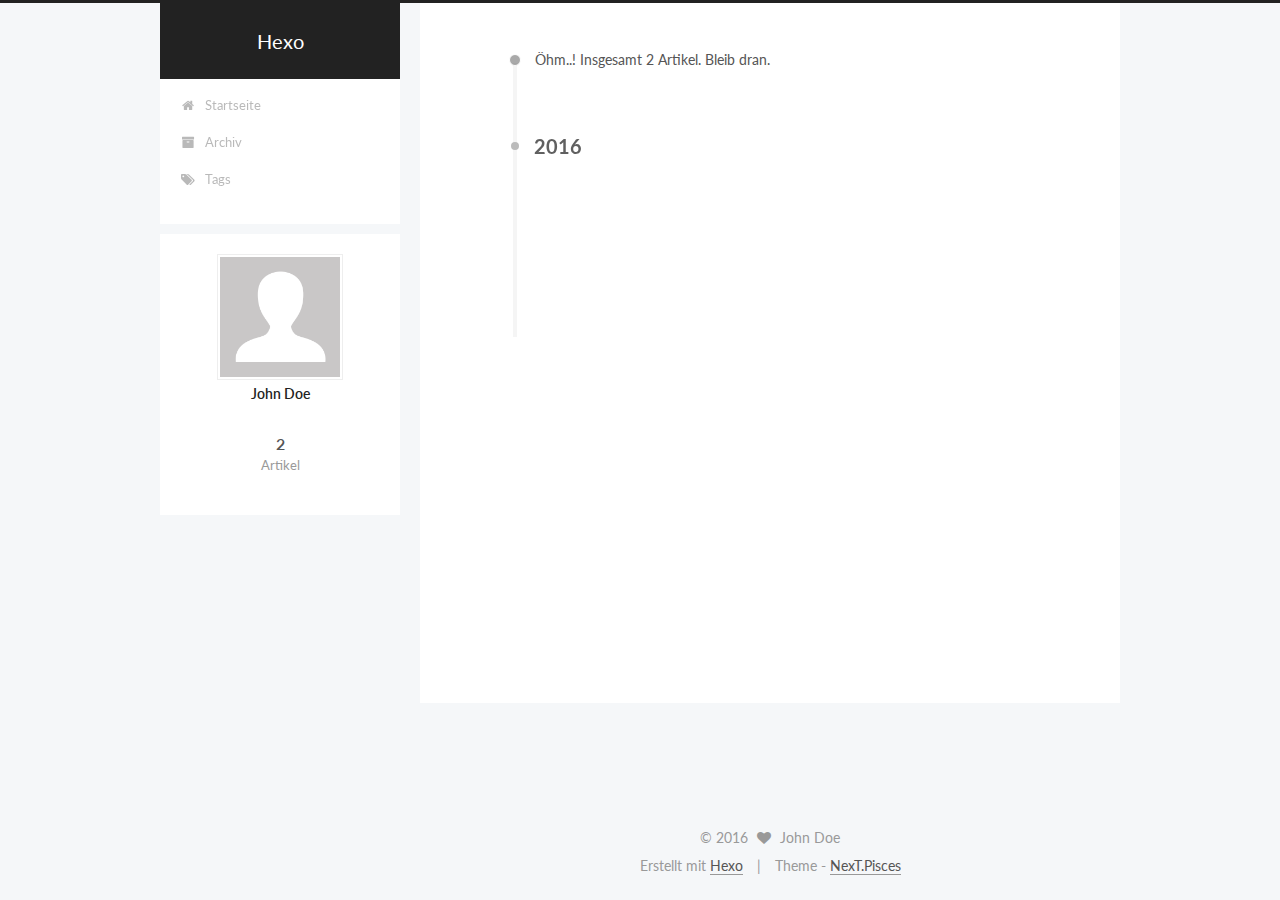
==== archives/index.html @ f07f3d00 "Site updated: 2016-09-05 21:12:11" ====
<!doctype html>



  


<html class="theme-next pisces use-motion">
<head>
  <meta charset="UTF-8"/>
<meta http-equiv="X-UA-Compatible" content="IE=edge,chrome=1" />
<meta name="viewport" content="width=device-width, initial-scale=1, maximum-scale=1"/>



<meta http-equiv="Cache-Control" content="no-transform" />
<meta http-equiv="Cache-Control" content="no-siteapp" />












  
  
  <link href="/vendors/fancybox/source/jquery.fancybox.css?v=2.1.5" rel="stylesheet" type="text/css" />




  
  
  
  

  
    
    
  

  

  

  

  

  
    
    
    <link href="//fonts.googleapis.com/css?family=Lato:300,300italic,400,400italic,700,700italic&subset=latin,latin-ext" rel="stylesheet" type="text/css">
  






<link href="/vendors/font-awesome/css/font-awesome.min.css?v=4.4.0" rel="stylesheet" type="text/css" />

<link href="/css/main.css?v=5.0.1" rel="stylesheet" type="text/css" />


  <meta name="keywords" content="Hexo, NexT" />








  <link rel="shortcut icon" type="image/x-icon" href="/favicon.ico?v=5.0.1" />






<meta property="og:type" content="website">
<meta property="og:title" content="Hexo">
<meta property="og:url" content="http://yoursite.com/archives/index.html">
<meta property="og:site_name" content="Hexo">
<meta name="twitter:card" content="summary">
<meta name="twitter:title" content="Hexo">



<script type="text/javascript" id="hexo.configuration">
  var NexT = window.NexT || {};
  var CONFIG = {
    scheme: 'Pisces',
    sidebar: {"position":"left","display":"post"},
    fancybox: true,
    motion: true,
    duoshuo: {
      userId: 0,
      author: 'Author'
    }
  };
</script>

  <title> Archiv | Hexo </title>
</head>

<body itemscope itemtype="http://schema.org/WebPage" lang="">

  










  
  
    
  

  <div class="container one-collumn sidebar-position-left  page-archive  ">
    <div class="headband"></div>

    <header id="header" class="header" itemscope itemtype="http://schema.org/WPHeader">
      <div class="header-inner"><div class="site-meta ">
  

  <div class="custom-logo-site-title">
    <a href="/"  class="brand" rel="start">
      <span class="logo-line-before"><i></i></span>
      <span class="site-title">Hexo</span>
      <span class="logo-line-after"><i></i></span>
    </a>
  </div>
  <p class="site-subtitle"></p>
</div>

<div class="site-nav-toggle">
  <button>
    <span class="btn-bar"></span>
    <span class="btn-bar"></span>
    <span class="btn-bar"></span>
  </button>
</div>

<nav class="site-nav">
  

  
    <ul id="menu" class="menu">
      
        
        <li class="menu-item menu-item-home">
          <a href="/" rel="section">
            
              <i class="menu-item-icon fa fa-fw fa-home"></i> <br />
            
            Startseite
          </a>
        </li>
      
        
        <li class="menu-item menu-item-archives">
          <a href="/archives" rel="section">
            
              <i class="menu-item-icon fa fa-fw fa-archive"></i> <br />
            
            Archiv
          </a>
        </li>
      
        
        <li class="menu-item menu-item-tags">
          <a href="/tags" rel="section">
            
              <i class="menu-item-icon fa fa-fw fa-tags"></i> <br />
            
            Tags
          </a>
        </li>
      

      
    </ul>
  

  
</nav>

 </div>
    </header>

    <main id="main" class="main">
      <div class="main-inner">
        <div class="content-wrap">
          <div id="content" class="content">
            

  <section id="posts" class="posts-collapse">
    <span class="archive-move-on"></span>

    <span class="archive-page-counter">
      
      
      
        
      
      Öhm..! Insgesamt 2 Artikel. Bleib dran.
    </span>

    

      
      
      

      
        
        <div class="collection-title">
          <h2 class="archive-year motion-element" id="archive-year-2016">2016</h2>
        </div>
      
      

      

  <article class="post post-type-normal" itemscope itemtype="http://schema.org/Article">
    <header class="post-header">

      <h1 class="post-title">
        
            <a class="post-title-link" href="/2016/09/05/My-New-Post/" itemprop="url">
              
                <span itemprop="name">My New Post</span>
              
            </a>
        
      </h1>

      <div class="post-meta">
        <time class="post-time" itemprop="dateCreated"
              datetime="2016-09-05T20:30:44+08:00"
              content="2016-09-05" >
          09-05
        </time>
      </div>

    </header>
  </article>



    

      
      
      

      
      

      

  <article class="post post-type-normal" itemscope itemtype="http://schema.org/Article">
    <header class="post-header">

      <h1 class="post-title">
        
            <a class="post-title-link" href="/2016/09/05/hello-world/" itemprop="url">
              
                <span itemprop="name">Hello World</span>
              
            </a>
        
      </h1>

      <div class="post-meta">
        <time class="post-time" itemprop="dateCreated"
              datetime="2016-09-05T20:09:57+08:00"
              content="2016-09-05" >
          09-05
        </time>
      </div>

    </header>
  </article>



    

  </section>

  



          </div>
          


          

        </div>
        
          
  
  <div class="sidebar-toggle">
    <div class="sidebar-toggle-line-wrap">
      <span class="sidebar-toggle-line sidebar-toggle-line-first"></span>
      <span class="sidebar-toggle-line sidebar-toggle-line-middle"></span>
      <span class="sidebar-toggle-line sidebar-toggle-line-last"></span>
    </div>
  </div>

  <aside id="sidebar" class="sidebar">
    <div class="sidebar-inner">

      

      

      <section class="site-overview sidebar-panel  sidebar-panel-active ">
        <div class="site-author motion-element" itemprop="author" itemscope itemtype="http://schema.org/Person">
          <img class="site-author-image" itemprop="image"
               src="/images/avatar.gif"
               alt="John Doe" />
          <p class="site-author-name" itemprop="name">John Doe</p>
          <p class="site-description motion-element" itemprop="description"></p>
        </div>
        <nav class="site-state motion-element">
          <div class="site-state-item site-state-posts">
            <a href="/archives">
              <span class="site-state-item-count">2</span>
              <span class="site-state-item-name">Artikel</span>
            </a>
          </div>

          

          

        </nav>

        

        <div class="links-of-author motion-element">
          
        </div>

        
        

        
        

      </section>

      

    </div>
  </aside>


        
      </div>
    </main>

    <footer id="footer" class="footer">
      <div class="footer-inner">
        <div class="copyright" >
  
  &copy; 
  <span itemprop="copyrightYear">2016</span>
  <span class="with-love">
    <i class="fa fa-heart"></i>
  </span>
  <span class="author" itemprop="copyrightHolder">John Doe</span>
</div>

<div class="powered-by">
  Erstellt mit  <a class="theme-link" href="http://hexo.io">Hexo</a>
</div>

<div class="theme-info">
  Theme -
  <a class="theme-link" href="https://github.com/iissnan/hexo-theme-next">
    NexT.Pisces
  </a>
</div>

        

        
      </div>
    </footer>

    <div class="back-to-top">
      <i class="fa fa-arrow-up"></i>
    </div>
  </div>

  

<script type="text/javascript">
  if (Object.prototype.toString.call(window.Promise) !== '[object Function]') {
    window.Promise = null;
  }
</script>









  



  
  <script type="text/javascript" src="/vendors/jquery/index.js?v=2.1.3"></script>

  
  <script type="text/javascript" src="/vendors/fastclick/lib/fastclick.min.js?v=1.0.6"></script>

  
  <script type="text/javascript" src="/vendors/jquery_lazyload/jquery.lazyload.js?v=1.9.7"></script>

  
  <script type="text/javascript" src="/vendors/velocity/velocity.min.js?v=1.2.1"></script>

  
  <script type="text/javascript" src="/vendors/velocity/velocity.ui.min.js?v=1.2.1"></script>

  
  <script type="text/javascript" src="/vendors/fancybox/source/jquery.fancybox.pack.js?v=2.1.5"></script>


  


  <script type="text/javascript" src="/js/src/utils.js?v=5.0.1"></script>

  <script type="text/javascript" src="/js/src/motion.js?v=5.0.1"></script>



  
  


  <script type="text/javascript" src="/js/src/affix.js?v=5.0.1"></script>

  <script type="text/javascript" src="/js/src/schemes/pisces.js?v=5.0.1"></script>



  
  
    <script type="text/javascript" id="motion.page.archive">
      $('.archive-year').velocity('transition.slideLeftIn');
    </script>
  


  


  <script type="text/javascript" src="/js/src/bootstrap.js?v=5.0.1"></script>



  



  



  
  
  

  

  

</body>
</html>
---- css/main.css ----
/* normalize.css v3.0.2 | MIT License | git.io/normalize */
html {
  font-family: sans-serif; /* 1 */
  -ms-text-size-adjust: 100%; /* 2 */
  -webkit-text-size-adjust: 100%; /* 2 */
}
body {
  margin: 0;
}
article,
aside,
details,
figcaption,
figure,
footer,
header,
hgroup,
main,
menu,
nav,
section,
summary {
  display: block;
}
audio,
canvas,
progress,
video {
  display: inline-block; /* 1 */
  vertical-align: baseline; /* 2 */
}
audio:not([controls]) {
  display: none;
  height: 0;
}
[hidden],
template {
  display: none;
}
a {
  background-color: transparent;
}
a:active,
a:hover {
  outline: 0;
}
abbr[title] {
  border-bottom: 1px dotted;
}
b,
strong {
  font-weight: bold;
}
dfn {
  font-style: italic;
}
h1 {
  font-size: 2em;
  margin: 0.67em 0;
}
mark {
  background: #ff0;
  color: #000;
}
small {
  font-size: 80%;
}
sub,
sup {
  font-size: 75%;
  line-height: 0;
  position: relative;
  vertical-align: baseline;
}
sup {
  top: -0.5em;
}
sub {
  bottom: -0.25em;
}
img {
  border: 0;
}
svg:not(:root) {
  overflow: hidden;
}
figure {
  margin: 1em 40px;
}
hr {
  -moz-box-sizing: content-box;
  box-sizing: content-box;
  height: 0;
}
pre {
  overflow: auto;
}
code,
kbd,
pre,
samp {
  font-family: monospace, monospace;
  font-size: 1em;
}
button,
input,
optgroup,
select,
textarea {
  color: inherit; /* 1 */
  font: inherit; /* 2 */
  margin: 0; /* 3 */
}
button {
  overflow: visible;
}
button,
select {
  text-transform: none;
}
button,
html input[type="button"],
input[type="reset"],
input[type="submit"] {
  -webkit-appearance: button; /* 2 */
  cursor: pointer; /* 3 */
}
button[disabled],
html input[disabled] {
  cursor: default;
}
button::-moz-focus-inner,
input::-moz-focus-inner {
  border: 0;
  padding: 0;
}
input {
  line-height: normal;
}
input[type="checkbox"],
input[type="radio"] {
  box-sizing: border-box; /* 1 */
  padding: 0; /* 2 */
}
input[type="number"]::-webkit-inner-spin-button,
input[type="number"]::-webkit-outer-spin-button {
  height: auto;
}
input[type="search"] {
  -webkit-appearance: textfield; /* 1 */
  -moz-box-sizing: content-box;
  -webkit-box-sizing: content-box; /* 2 */
  box-sizing: content-box;
}
input[type="search"]::-webkit-search-cancel-button,
input[type="search"]::-webkit-search-decoration {
  -webkit-appearance: none;
}
fieldset {
  border: 1px solid #c0c0c0;
  margin: 0 2px;
  padding: 0.35em 0.625em 0.75em;
}
legend {
  border: 0; /* 1 */
  padding: 0; /* 2 */
}
textarea {
  overflow: auto;
}
optgroup {
  font-weight: bold;
}
table {
  border-collapse: collapse;
  border-spacing: 0;
}
td,
th {
  padding: 0;
}
::selection {
  background: #262a30;
  color: #fff;
}
body {
  position: relative;
  font-family: 'Lato', "PingFang SC", "Microsoft YaHei", sans-serif;
  font-size: 14px;
  line-height: 2;
  color: #555;
  background: #fff;
}
@media (max-width: 767px) {
  body {
    padding-right: 0 !important;
  }
}
@media (min-width: 768px) and (max-width: 991px) {
  body {
    padding-right: 0 !important;
  }
}
@media (min-width: 1600px) {
  body {
    font-size: 16px;
  }
}
h1,
h2,
h3,
h4,
h5,
h6 {
  margin: 0;
  padding: 0;
  font-weight: bold;
  line-height: 1.5;
  font-family: 'Lato', "PingFang SC", "Microsoft YaHei", sans-serif;
}
h2,
h3,
h4,
h5,
h6 {
  margin: 20px 0 15px;
}
h1 {
  font-size: 22px;
}
@media (max-width: 767px) {
  h1 {
    font-size: 18px;
  }
}
h2 {
  font-size: 20px;
}
@media (max-width: 767px) {
  h2 {
    font-size: 16px;
  }
}
h3 {
  font-size: 18px;
}
@media (max-width: 767px) {
  h3 {
    font-size: 14px;
  }
}
h4 {
  font-size: 16px;
}
@media (max-width: 767px) {
  h4 {
    font-size: 12px;
  }
}
h5 {
  font-size: 14px;
}
@media (max-width: 767px) {
  h5 {
    font-size: 10px;
  }
}
h6 {
  font-size: 12px;
}
@media (max-width: 767px) {
  h6 {
    font-size: 8px;
  }
}
p {
  margin: 0 0 25px 0;
}
a {
  color: #555;
  text-decoration: none;
  border-bottom: 1px solid #999;
  word-wrap: break-word;
}
a:hover {
  color: #222;
  border-bottom-color: #222;
}
ul {
  list-style: none;
}
blockquote {
  margin: 0;
  padding: 0;
}
img {
  display: block;
  margin: auto;
  max-width: 100%;
  height: auto;
}
hr {
  margin: 40px 0;
  height: 3px;
  border: none;
  background-color: #ddd;
  background-image: repeating-linear-gradient(-45deg, #fff, #fff 4px, transparent 4px, transparent 8px);
}
blockquote {
  padding: 0 15px;
  color: #666;
  border-left: 4px solid #ddd;
}
blockquote cite::before {
  content: "-";
  padding: 0 5px;
}
dt {
  font-weight: 700;
}
dd {
  margin: 0;
  padding: 0;
}
.text-left {
  text-align: left;
}
.text-center {
  text-align: center;
}
.text-right {
  text-align: right;
}
.text-justify {
  text-align: justify;
}
.text-nowrap {
  white-space: nowrap;
}
.text-lowercase {
  text-transform: lowercase;
}
.text-uppercase {
  text-transform: uppercase;
}
.text-capitalize {
  text-transform: capitalize;
}
.center-block {
  display: block;
  margin-left: auto;
  margin-right: auto;
}
.clearfix:before,
.clearfix:after {
  content: " ";
  display: table;
}
.clearfix:after {
  clear: both;
}
.pullquote {
  width: 45%;
}
.pullquote.left {
  float: left;
  margin-left: 5px;
  margin-right: 10px;
}
.pullquote.right {
  float: right;
  margin-left: 10px;
  margin-right: 5px;
}
.affix.affix.affix {
  position: fixed;
}
.translation {
  margin-top: -20px;
  font-size: 14px;
  color: #999;
}
.scrollbar-measure {
  width: 100px;
  height: 100px;
  overflow: scroll;
  position: absolute;
  top: -9999px;
}
.use-motion .motion-element {
  opacity: 0;
}
#local-search-input {
  padding: 3px;
  border: none;
  text-indent: 14px;
  border-radius: 0;
  width: 140px;
  outline: none;
  border-bottom: 1px solid #999;
  background: inherit;
  opacity: 0.5;
}
#local-search-input:focus {
  opacity: 1;
}
.search-icon {
  position: absolute;
  top: 9px;
}
table {
  margin: 20px 0;
  width: 100%;
  border-collapse: collapse;
  border-spacing: 0;
  border: 1px solid #ddd;
  font-size: 14px;
  table-layout: fixed;
  word-wrap: break-all;
}
table>tbody>tr:nth-of-type(odd) {
  background-color: #f9f9f9;
}
table>tbody>tr:hover {
  background-color: #f5f5f5;
}
caption,
th,
td {
  padding: 8px;
  text-align: left;
  vertical-align: middle;
  font-weight: normal;
}
th,
td {
  border-bottom: 3px solid #ddd;
  border-right: 1px solid #eee;
}
th {
  padding-bottom: 10px;
  font-weight: 700;
}
td {
  border-bottom-width: 1px;
}
html,
body {
  height: 100%;
}
.container {
  position: relative;
  min-height: 100%;
}
.header-inner {
  margin: 0 auto;
  padding: 100px 0 70px;
  width: 700px;
}
@media (min-width: 1600px) {
  .container .header-inner {
    width: 900px;
  }
}
.main {
  padding-bottom: 150px;
}
.main-inner {
  margin: 0 auto;
  width: 700px;
}
@media (min-width: 1600px) {
  .container .main-inner {
    width: 900px;
  }
}
.footer {
  position: absolute;
  left: 0;
  bottom: 0;
  width: 100%;
  min-height: 50px;
}
.footer-inner {
  box-sizing: border-box;
  margin: 20px auto;
  width: 700px;
}
@media (min-width: 1600px) {
  .container .footer-inner {
    width: 900px;
  }
}
pre,
.highlight {
  overflow: auto;
  margin: 20px 0;
  padding: 15px;
  font-size: 13px;
  color: #4d4d4c;
  background: #f7f7f7;
  line-height: 1.6;
}
pre,
code {
  font-family: consolas, Menlo, "PingFang SC", "Microsoft YaHei", monospace;
}
code {
  padding: 2px 4px;
  word-break: break-all;
  color: #555;
  background: #eee;
  border-radius: 4px;
  font-size: 13px;
}
pre code {
  padding: 0;
  color: #4d4d4c;
  background: none;
  text-shadow: none;
}
.highlight pre {
  border: none;
  margin: 0;
  padding: 1px;
}
.highlight table {
  margin: 0;
  width: auto;
  border: none;
}
.highlight td {
  border: none;
  padding: 0;
}
.highlight figcaption {
  font-size: 1em;
  color: #4d4d4c;
  line-height: 1em;
  margin-bottom: 1em;
}
.highlight figcaption:before,
.highlight figcaption:after {
  content: " ";
  display: table;
}
.highlight figcaption:after {
  clear: both;
}
.highlight figcaption a {
  float: right;
  color: #4d4d4c;
}
.highlight figcaption a:hover {
  border-bottom-color: #4d4d4c;
}
.highlight .gutter pre {
  color: #666;
  text-align: right;
  padding-right: 20px;
}
.highlight .line {
  height: 20px;
}
.gist table {
  width: auto;
}
.gist table td {
  border: none;
}
pre .comment {
  color: #8e908c;
}
pre .variable,
pre .attribute,
pre .tag,
pre .regexp,
pre .ruby .constant,
pre .xml .tag .title,
pre .xml .pi,
pre .xml .doctype,
pre .html .doctype,
pre .css .id,
pre .css .class,
pre .css .pseudo {
  color: #c82829;
}
pre .number,
pre .preprocessor,
pre .built_in,
pre .literal,
pre .params,
pre .constant,
pre .command {
  color: #f5871f;
}
pre .ruby .class .title,
pre .css .rules .attribute,
pre .string,
pre .value,
pre .inheritance,
pre .header,
pre .ruby .symbol,
pre .xml .cdata,
pre .special,
pre .number,
pre .formula {
  color: #718c00;
}
pre .title,
pre .css .hexcolor {
  color: #3e999f;
}
pre .function,
pre .python .decorator,
pre .python .title,
pre .ruby .function .title,
pre .ruby .title .keyword,
pre .perl .sub,
pre .javascript .title,
pre .coffeescript .title {
  color: #4271ae;
}
pre .keyword,
pre .javascript .function {
  color: #8959a8;
}
.full-image.full-image.full-image {
  border: none;
  max-width: 100%;
  width: auto;
  margin: 20px auto;
}
@media (min-width: 992px) {
  .full-image.full-image.full-image {
    max-width: none;
    width: 126%;
    margin: 0 -13%;
  }
}
.blockquote-center,
.page-home .post-type-quote blockquote,
.page-post-detail .post-type-quote blockquote {
  position: relative;
  margin: 40px 0;
  padding: 0;
  border-left: none;
  text-align: center;
}
.blockquote-center::before,
.page-home .post-type-quote blockquote::before,
.page-post-detail .post-type-quote blockquote::before,
.blockquote-center::after,
.page-home .post-type-quote blockquote::after,
.page-post-detail .post-type-quote blockquote::after {
  position: absolute;
  content: ' ';
  display: block;
  width: 100%;
  height: 24px;
  opacity: 0.2;
  background-repeat: no-repeat;
  background-position: 0 -6px;
  background-size: 22px 22px;
}
.blockquote-center::before,
.page-home .post-type-quote blockquote::before,
.page-post-detail .post-type-quote blockquote::before {
  top: -20px;
  background-image: url("../images/quote-l.svg");
  border-top: 1px solid #ccc;
}
.blockquote-center::after,
.page-home .post-type-quote blockquote::after,
.page-post-detail .post-type-quote blockquote::after {
  bottom: -20px;
  background-image: url("../images/quote-r.svg");
  border-bottom: 1px solid #ccc;
  background-position: 100% 8px;
}
.blockquote-center p,
.page-home .post-type-quote blockquote p,
.page-post-detail .post-type-quote blockquote p,
.blockquote-center div,
.page-home .post-type-quote blockquote div,
.page-post-detail .post-type-quote blockquote div {
  text-align: center;
}
.post .post-body .group-picture img {
  box-sizing: border-box;
  padding: 0 3px;
  border: none;
}
.post .group-picture-row {
  overflow: hidden;
  margin-top: 6px;
}
.post .group-picture-row:first-child {
  margin-top: 0;
}
.post .group-picture-column {
  float: left;
}
.page-post-detail .post-body .group-picture-column {
  float: none;
  margin-top: 10px;
  width: auto !important;
}
.page-post-detail .post-body .group-picture-column img {
  margin: 0 auto;
}
.page-archive .group-picture-container {
  overflow: hidden;
}
.page-archive .group-picture-row {
  float: left;
}
.page-archive .group-picture-row:first-child {
  margin-top: 6px;
}
.page-archive .group-picture-column {
  max-width: 150px;
  max-height: 150px;
}
.btn {
  display: inline-block;
  padding: 0 20px;
  font-size: 14px;
  color: #fff;
  background: #222;
  border: 2px solid #555;
  text-decoration: none;
  border-radius: 0;
  transition-property: background-color;
  transition-duration: 0.2s;
  transition-timing-function: ease-in-out;
  transition-delay: 0s;
}
.btn:hover,
.post-more-link .btn:hover {
  border-color: #222;
  color: #fff;
  background: #222;
}
.btn-bar {
  display: block;
  width: 22px;
  height: 2px;
  background: #555;
  border-radius: 1px;
}
.btn-bar+.btn-bar {
  margin-top: 4px;
}
.pagination {
  margin: 120px 0 40px;
  text-align: center;
  border-top: 1px solid #eee;
}
.page-number-basic,
.pagination .prev,
.pagination .next,
.pagination .page-number,
.pagination .space {
  display: inline-block;
  position: relative;
  top: -1px;
  margin: 0 10px;
  padding: 0 10px;
  line-height: 30px;
}
@media (max-width: 767px) {
  .page-number-basic,
  .pagination .prev,
  .pagination .next,
  .pagination .page-number,
  .pagination .space {
    margin: 0 5px;
  }
}
.pagination .prev,
.pagination .next,
.pagination .page-number {
  border-bottom: 0;
  border-top: 1px solid #eee;
  transition-property: border-color;
  transition-duration: 0.2s;
  transition-timing-function: ease-in-out;
  transition-delay: 0s;
}
.pagination .prev:hover,
.pagination .next:hover,
.pagination .page-number:hover {
  border-top-color: #222;
}
.pagination .space {
  padding: 0;
  margin: 0;
}
.pagination .prev {
  margin-left: 0;
}
.pagination .next {
  margin-right: 0;
}
.pagination .page-number.current {
  color: #fff;
  background: #ccc;
  border-top-color: #ccc;
}
@media (max-width: 767px) {
  .pagination {
    border-top: none;
  }
  .pagination .prev,
  .pagination .next,
  .pagination .page-number {
    margin-bottom: 10px;
    border-top: 0;
    border-bottom: 1px solid #eee;
  }
  .pagination .prev:hover,
  .pagination .next:hover,
  .pagination .page-number:hover {
    border-bottom-color: #222;
  }
}
.comments {
  margin: 60px 20px 0;
}
.tag-cloud {
  text-align: center;
}
.tag-cloud a {
  display: inline-block;
  margin: 10px;
}
.back-to-top {
  box-sizing: border-box;
  position: fixed;
  bottom: -100px;
  right: 50px;
  z-index: 1050;
  padding: 0 6px;
  width: 25px;
  background: #222;
  font-size: 12px;
  opacity: 0.6;
  color: #fff;
  cursor: pointer;
  text-align: center;
  -webkit-transform: translateZ(0);
  transition-property: bottom;
  transition-duration: 0.2s;
  transition-timing-function: ease-in-out;
  transition-delay: 0s;
}
@media (max-width: 767px) {
  .back-to-top {
    display: none;
  }
}
@media (min-width: 768px) and (max-width: 991px) {
  .back-to-top {
    display: none;
  }
}
.back-to-top.back-to-top-on {
  bottom: 40px;
}
.header {
  background: #fff;
}
.header-inner {
  position: relative;
}
.headband {
  height: 3px;
  background: #222;
}
.site-meta {
  margin: 0;
  text-align: center;
}
@media (max-width: 767px) {
  .site-meta {
    text-align: center;
  }
}
.brand {
  position: relative;
  display: inline-block;
  padding: 0 40px;
  color: #fff;
  background: #222;
  border-bottom: none;
}
.brand:hover {
  color: #fff;
}
.logo {
  display: inline-block;
  margin-right: 5px;
  line-height: 36px;
  vertical-align: top;
}
.site-title {
  display: inline-block;
  vertical-align: top;
  line-height: 36px;
  font-size: 20px;
  font-weight: normal;
  font-family: 'Lato', "PingFang SC", "Microsoft YaHei", sans-serif;
}
.site-subtitle {
  margin-top: 10px;
  font-size: 13px;
  color: #ddd;
}
.use-motion .brand {
  opacity: 0;
}
.use-motion .logo,
.use-motion .site-title,
.use-motion .site-subtitle {
  opacity: 0;
  position: relative;
  top: -10px;
}
.site-nav-toggle {
  display: none;
  position: absolute;
  top: 10px;
  left: 10px;
}
@media (max-width: 767px) {
  .site-nav-toggle {
    display: block;
  }
}
.site-nav-toggle button {
  margin-top: 2px;
  padding: 9px 10px;
  background: transparent;
  border: none;
}
@media (max-width: 767px) {
  .site-nav {
    display: none;
    margin: 0 -10px;
    padding: 0 10px;
    clear: both;
    border-top: 1px solid #ddd;
  }
}
@media (min-width: 768px) and (max-width: 991px) {
  .site-nav {
    display: block !important;
  }
}
@media (min-width: 992px) {
  .site-nav {
    display: block !important;
  }
}
.menu {
  margin-top: 20px;
  padding-left: 0;
  text-align: center;
}
.menu .menu-item {
  display: inline-block;
  margin: 0 10px;
}
@media screen and (max-width: 767px) {
  .menu .menu-item {
    margin-top: 10px;
  }
}
.menu .menu-item a {
  display: block;
  font-size: 13px;
  text-transform: capitalize;
  line-height: inherit;
  border-bottom: 1px solid transparent;
  transition-property: border-color;
  transition-duration: 0.2s;
  transition-timing-function: ease-in-out;
  transition-delay: 0s;
}
.menu .menu-item a:hover,
.menu-item-active a {
  border-bottom-color: #222;
}
.menu .menu-item .fa {
  margin-right: 5px;
}
.use-motion .menu-item {
  opacity: 0;
}
.post-body {
  font-family: 'Lato', "PingFang SC", "Microsoft YaHei", sans-serif;
}
@media (max-width: 767px) {
  .post-body {
    word-break: break-word;
  }
}
.post-body .fancybox img {
  display: block !important;
  margin: 0 auto;
  cursor: pointer;
  cursor: zoom-in;
  cursor: -webkit-zoom-in;
}
.post-body .image-caption,
.post-body .figure .caption {
  margin: 10px auto 15px;
  text-align: center;
  font-size: 14px;
  color: #999;
  font-weight: bold;
  line-height: 1;
}
.post-sticky-flag {
  display: inline-block;
  font-size: 16px;
  -ms-transform: rotate(30deg);
  -webkit-transform: rotate(30deg);
  -moz-transform: rotate(30deg);
  -ms-transform: rotate(30deg);
  -o-transform: rotate(30deg);
  transform: rotate(30deg);
}
.posts-expand {
  padding-top: 40px;
}
@media (max-width: 767px) {
  .posts-expand {
    margin: 0 20px;
  }
  .post-body pre,
  .post-body .highlight {
    padding: 10px;
  }
  .post-body pre .gutter pre,
  .post-body .highlight .gutter pre {
    padding-right: 10px;
  }
}
@media (min-width: 992px) {
  .posts-expand .post-body {
    text-align: justify;
  }
}
.posts-expand .post-body h2,
.posts-expand .post-body h3,
.posts-expand .post-body h4,
.posts-expand .post-body h5,
.posts-expand .post-body h6 {
  padding-top: 10px;
}
.posts-expand .post-body h2 .header-anchor,
.posts-expand .post-body h3 .header-anchor,
.posts-expand .post-body h4 .header-anchor,
.posts-expand .post-body h5 .header-anchor,
.posts-expand .post-body h6 .header-anchor {
  float: right;
  margin-left: 10px;
  color: #ccc;
  border-bottom-style: none;
  visibility: hidden;
}
.posts-expand .post-body h2 .header-anchor:hover,
.posts-expand .post-body h3 .header-anchor:hover,
.posts-expand .post-body h4 .header-anchor:hover,
.posts-expand .post-body h5 .header-anchor:hover,
.posts-expand .post-body h6 .header-anchor:hover {
  color: inherit;
}
.posts-expand .post-body h2:hover .header-anchor,
.posts-expand .post-body h3:hover .header-anchor,
.posts-expand .post-body h4:hover .header-anchor,
.posts-expand .post-body h5:hover .header-anchor,
.posts-expand .post-body h6:hover .header-anchor {
  visibility: visible;
}
.posts-expand .post-body ul li {
  list-style: circle;
}
.posts-expand .post-body img {
  box-sizing: border-box;
  margin: auto;
  padding: 3px;
  border: 1px solid #ddd;
}
.posts-expand .fancybox img {
  margin: 0 auto;
}
@media (max-width: 767px) {
  .posts-collapse {
    margin: 0 20px;
  }
  .posts-collapse .post-title,
  .posts-collapse .post-meta {
    display: block;
    width: auto;
    text-align: left;
  }
}
.posts-collapse {
  position: relative;
  z-index: 1010;
  margin-left: 55px;
}
.posts-collapse::after {
  content: " ";
  position: absolute;
  top: 20px;
  left: 0;
  margin-left: -2px;
  width: 4px;
  height: 100%;
  background: #f5f5f5;
  z-index: -1;
}
@media (max-width: 767px) {
  .posts-collapse {
    margin: 0 20px;
  }
}
.posts-collapse .collection-title {
  position: relative;
  margin: 60px 0;
}
.posts-collapse .collection-title h2 {
  margin-left: 20px;
}
.posts-collapse .collection-title small {
  color: #bbb;
}
.posts-collapse .collection-title::before {
  content: " ";
  position: absolute;
  left: 0;
  top: 50%;
  margin-left: -4px;
  margin-top: -4px;
  width: 8px;
  height: 8px;
  background: #bbb;
  border-radius: 50%;
}
.posts-collapse .post {
  margin: 30px 0;
}
.posts-collapse .post-header {
  position: relative;
  transition-duration: 0.2s;
  transition-timing-function: ease-in-out;
  transition-delay: 0s;
  transition-property: border;
  border-bottom: 1px dashed #ccc;
}
.posts-collapse .post-header::before {
  content: " ";
  position: absolute;
  left: 0;
  top: 12px;
  width: 6px;
  height: 6px;
  margin-left: -4px;
  background: #bbb;
  border-radius: 50%;
  border: 1px solid #fff;
  transition-duration: 0.2s;
  transition-timing-function: ease-in-out;
  transition-delay: 0s;
  transition-property: background;
}
.posts-collapse .post-header:hover {
  border-bottom-color: #666;
}
.posts-collapse .post-header:hover::before {
  background: #222;
}
.posts-collapse .post-meta {
  position: absolute;
  font-size: 12px;
  left: 20px;
  top: 5px;
}
.posts-collapse .post-comments-count {
  display: none;
}
.posts-collapse .post-title {
  margin-left: 60px;
  font-size: 16px;
  font-weight: normal;
  line-height: inherit;
}
.posts-collapse .post-title::after {
  margin-left: 3px;
  opacity: 0.6;
}
.posts-collapse .post-title a {
  color: #666;
  border-bottom: none;
}
.page-home .post-type-quote .post-header,
.page-post-detail .post-type-quote .post-header,
.page-home .post-type-quote .post-tags,
.page-post-detail .post-type-quote .post-tags {
  display: none;
}
.posts-expand .post-title {
  font-size: 26px;
  text-align: center;
  word-break: break-word;
  font-weight: 300;
}
@media (max-width: 767px) {
  .posts-expand .post-title {
    font-size: 22px;
  }
}
.posts-expand .post-title-link {
  display: inline-block;
  position: relative;
  color: #555;
  border-bottom: none;
  line-height: 1.2;
  vertical-align: top;
}
.posts-expand .post-title-link::before {
  content: "";
  position: absolute;
  width: 100%;
  height: 2px;
  bottom: 0;
  left: 0;
  background-color: #000;
  visibility: hidden;
  -webkit-transform: scaleX(0);
  -moz-transform: scaleX(0);
  -ms-transform: scaleX(0);
  -o-transform: scaleX(0);
  transform: scaleX(0);
  transition-duration: 0.2s;
  transition-timing-function: ease-in-out;
  transition-delay: 0s;
}
.posts-expand .post-title-link:hover::before {
  visibility: visible;
  -webkit-transform: scaleX(1);
  -moz-transform: scaleX(1);
  -ms-transform: scaleX(1);
  -o-transform: scaleX(1);
  transform: scaleX(1);
}
.posts-expand .post-title-link .fa {
  font-size: 16px;
}
.posts-expand .post-meta {
  margin: 3px 0 60px 0;
  color: #999;
  font-family: 'Lato', "PingFang SC", "Microsoft YaHei", sans-serif;
  font-size: 12px;
  text-align: center;
}
.posts-expand .post-meta .post-category-list {
  display: inline-block;
  margin: 0;
  padding: 3px;
}
.posts-expand .post-meta .post-category-list-link {
  color: #999;
}
.post-meta-item-icon {
  display: none;
  margin-right: 3px;
}
@media (min-width: 768px) and (max-width: 991px) {
  .post-meta-item-icon {
    display: inline-block;
  }
}
@media (max-width: 767px) {
  .post-meta-item-icon {
    display: inline-block;
  }
}
@media (min-width: 768px) and (max-width: 991px) {
  .post-meta-item-text {
    display: none;
  }
}
@media (max-width: 767px) {
  .post-meta-item-text {
    display: none;
  }
}
@media (max-width: 767px) {
  .posts-expand .post-comments-count {
    display: none;
  }
}
.post-more-link {
  margin-top: 50px;
}
.post-more-link .btn {
  color: #555;
  font-size: 14px;
  background: #fff;
  border-radius: 2px;
  line-height: 2;
}
.posts-expand .post-tags {
  margin-top: 40px;
  text-align: center;
}
.posts-expand .post-tags a {
  display: inline-block;
  margin-right: 10px;
  font-size: 13px;
}
.post-nav {
  overflow: hidden;
  margin-top: 60px;
  padding: 10px;
  white-space: nowrap;
  border-top: 1px solid #eee;
}
.post-nav-item {
  display: inline-block;
  width: 50%;
  white-space: normal;
}
.post-nav-item a {
  position: relative;
  display: inline-block;
  line-height: 25px;
  font-size: 14px;
  color: #555;
  border-bottom: none;
}
.post-nav-item a:hover {
  color: #222;
  border-bottom: none;
}
.post-nav-item a:active {
  top: 2px;
}
.post-nav-item a i {
  font-size: 12px;
}
.post-nav-prev {
  text-align: right;
}
.posts-expand .post-eof {
  display: block;
  margin: 80px auto 60px;
  width: 8%;
  height: 1px;
  background: #ccc;
  text-align: center;
}
.post:last-child .post-eof.post-eof.post-eof {
  display: none;
}
.post-gallery {
  display: table;
  table-layout: fixed;
  width: 100%;
  border-collapse: separate;
}
.post-gallery-row {
  display: table-row;
}
.post-gallery .post-gallery-img {
  display: table-cell;
  text-align: center;
  vertical-align: middle;
  border: none;
}
.post-gallery .post-gallery-img img {
  max-width: 100%;
  max-height: 100%;
  border: none;
}
.fancybox-close,
.fancybox-close:hover {
  border: none;
}
.sidebar {
  position: fixed;
  right: 0;
  top: 0;
  bottom: 0;
  width: 0;
  z-index: 1040;
  box-shadow: inset 0 2px 6px #000;
  background: #222;
  -webkit-transform: translateZ(0);
}
.sidebar a {
  color: #999;
  border-bottom-color: #555;
}
.sidebar a:hover {
  color: #eee;
}
@media (min-width: 768px) and (max-width: 991px) {
  .sidebar {
    display: none !important;
  }
}
@media (max-width: 767px) {
  .sidebar {
    display: none !important;
  }
}
.sidebar-inner {
  position: relative;
  padding: 20px 10px;
  color: #999;
  text-align: center;
}
.sidebar-toggle {
  position: fixed;
  right: 50px;
  bottom: 45px;
  width: 15px;
  height: 15px;
  padding: 5px;
  background: #222;
  line-height: 0;
  z-index: 1050;
  cursor: pointer;
  -webkit-transform: translateZ(0);
}
@media (min-width: 768px) and (max-width: 991px) {
  .sidebar-toggle {
    display: none;
  }
}
@media (max-width: 767px) {
  .sidebar-toggle {
    display: none;
  }
}
.sidebar-toggle-line {
  position: relative;
  display: inline-block;
  vertical-align: top;
  height: 2px;
  width: 100%;
  background: #fff;
  margin-top: 3px;
}
.sidebar-toggle-line:first-child {
  margin-top: 0;
}
.site-author-image {
  display: block;
  margin: 0 auto;
  padding: 2px;
  max-width: 120px;
  height: auto;
  border: 1px solid #eee;
}
.site-author-name {
  margin: 0;
  text-align: center;
  color: #222;
  font-weight: 600;
}
.site-description {
  margin-top: 0;
  text-align: center;
  font-size: 13px;
  color: #999;
}
.site-state {
  overflow: hidden;
  line-height: 1.4;
  white-space: nowrap;
  text-align: center;
}
.site-state-item {
  display: inline-block;
  padding: 0 15px;
  border-left: 1px solid #eee;
}
.site-state-item:first-child {
  border-left: none;
}
.site-state-item a {
  border-bottom: none;
}
.site-state-item-count {
  display: block;
  text-align: center;
  color: inherit;
  font-weight: 600;
  font-size: 16px;
}
.site-state-item-name {
  font-size: 13px;
  color: #999;
}
.feed-link {
  margin-top: 20px;
}
.feed-link a {
  display: inline-block;
  padding: 0 15px;
  color: #fc6423;
  border: 1px solid #fc6423;
  border-radius: 4px;
}
.feed-link a i {
  color: #fc6423;
  font-size: 14px;
}
.feed-link a:hover {
  color: #fff;
  background: #fc6423;
}
.feed-link a:hover i {
  color: #fff;
}
.links-of-author {
  margin-top: 20px;
}
.links-of-author a {
  display: inline-block;
  vertical-align: middle;
  margin-right: 10px;
  margin-bottom: 10px;
  border-bottom-color: #555;
  font-size: 13px;
}
.links-of-author a:before {
  display: inline-block;
  vertical-align: middle;
  margin-right: 3px;
  content: " ";
  width: 4px;
  height: 4px;
  border-radius: 50%;
  background: #fffa96;
}
.links-of-blogroll {
  font-size: 13px;
}
.links-of-blogroll-title {
  margin-top: 20px;
  font-size: 14px;
  font-weight: 600;
}
.links-of-blogroll-list {
  margin: 0;
  padding: 0;
}
.links-of-blogroll-item {
  padding: 2px 10px;
}
.sidebar-nav {
  margin: 0 0 20px;
  padding-left: 0;
}
.sidebar-nav li {
  display: inline-block;
  cursor: pointer;
  border-bottom: 1px solid transparent;
  font-size: 14px;
  color: #555;
}
.sidebar-nav li:hover {
  color: #fc6423;
}
.page-post-detail .sidebar-nav-toc {
  padding: 0 5px;
}
.page-post-detail .sidebar-nav-overview {
  margin-left: 10px;
}
.sidebar-nav .sidebar-nav-active {
  color: #fc6423;
  border-bottom-color: #fc6423;
}
.sidebar-nav .sidebar-nav-active:hover {
  color: #fc6423;
}
.sidebar-panel {
  display: none;
}
.sidebar-panel-active {
  display: block;
}
.post-toc-empty {
  font-size: 14px;
  color: #666;
}
.post-toc-wrap {
  overflow: hidden;
}
.post-toc {
  overflow: auto;
}
.post-toc ol {
  margin: 0;
  padding: 0 2px 5px 10px;
  text-align: left;
  list-style: none;
  font-size: 14px;
}
.post-toc ol > ol {
  padding-left: 0;
}
.post-toc ol a {
  transition-duration: 0.2s;
  transition-timing-function: ease-in-out;
  transition-delay: 0s;
  transition-property: all;
  color: #666;
  border-bottom-color: #ccc;
}
.post-toc ol a:hover {
  color: #000;
  border-bottom-color: #000;
}
.post-toc .nav-item {
  overflow: hidden;
  text-overflow: ellipsis;
  white-space: nowrap;
  line-height: 1.8;
}
.post-toc .nav .nav-child {
  display: none;
}
.post-toc .nav .active > .nav-child {
  display: block;
}
.post-toc .nav .active-current > .nav-child {
  display: block;
}
.post-toc .nav .active-current > .nav-child > .nav-item {
  display: block;
}
.post-toc .nav .active > a {
  color: #fc6423;
  border-bottom-color: #fc6423;
}
.post-toc .nav .active-current > a {
  color: #fc6423;
}
.post-toc .nav .active-current > a:hover {
  color: #fc6423;
}
.footer {
  font-size: 14px;
  color: #999;
}
.footer img {
  border: none;
}
.footer-inner {
  text-align: center;
}
.with-love {
  display: inline-block;
  margin: 0 5px;
}
.powered-by,
.theme-info {
  display: inline-block;
}
.powered-by {
  margin-right: 10px;
}
.powered-by::after {
  content: "|";
  padding-left: 10px;
}
.cc-license {
  margin-top: 10px;
  text-align: center;
}
.cc-license .cc-opacity {
  opacity: 0.7;
  border-bottom: none;
}
.cc-license .cc-opacity:hover {
  opacity: 0.9;
}
.cc-license img {
  display: inline-block;
}
.theme-next #ds-thread #ds-reset {
  color: #555;
}
.theme-next #ds-thread #ds-reset .ds-replybox {
  margin-bottom: 30px;
}
.theme-next #ds-thread #ds-reset .ds-replybox .ds-avatar,
.theme-next #ds-reset .ds-avatar img {
  box-shadow: none;
}
.theme-next #ds-thread #ds-reset .ds-textarea-wrapper {
  border-color: #c7d4e1;
  background: none;
  border-top-right-radius: 3px;
  border-top-left-radius: 3px;
}
.theme-next #ds-thread #ds-reset .ds-textarea-wrapper textarea {
  height: 60px;
}
.theme-next #ds-reset .ds-rounded-top {
  border-radius: 0;
}
.theme-next #ds-thread #ds-reset .ds-post-toolbar {
  box-sizing: border-box;
  border: 1px solid #c7d4e1;
  background: #f6f8fa;
}
.theme-next #ds-thread #ds-reset .ds-post-options {
  height: 40px;
  border: none;
  background: none;
}
.theme-next #ds-thread #ds-reset .ds-toolbar-buttons {
  top: 11px;
}
.theme-next #ds-thread #ds-reset .ds-sync {
  top: 5px;
}
.theme-next #ds-thread #ds-reset .ds-post-button {
  top: 4px;
  right: 5px;
  width: 90px;
  height: 30px;
  border: 1px solid #c5ced7;
  border-radius: 3px;
  background-image: linear-gradient(#fbfbfc, #f5f7f9);
  color: #60676d;
}
.theme-next #ds-thread #ds-reset .ds-post-button:hover {
  background-position: 0 -30px;
  color: #60676d;
}
.theme-next #ds-thread #ds-reset .ds-comments-info {
  padding: 10px 0;
}
.theme-next #ds-thread #ds-reset .ds-sort {
  display: none;
}
.theme-next #ds-thread #ds-reset li.ds-tab a.ds-current {
  border: none;
  background: #f6f8fa;
  color: #60676d;
}
.theme-next #ds-thread #ds-reset li.ds-tab a.ds-current:hover {
  background-color: #e9f0f7;
  color: #60676d;
}
.theme-next #ds-thread #ds-reset li.ds-tab a {
  border-radius: 2px;
  padding: 5px;
}
.theme-next #ds-thread #ds-reset .ds-login-buttons p {
  color: #999;
  line-height: 36px;
}
.theme-next #ds-thread #ds-reset .ds-login-buttons .ds-service-list li {
  height: 28px;
}
.theme-next #ds-thread #ds-reset .ds-service-list a {
  background: none;
  padding: 5px;
  border: 1px solid;
  border-radius: 3px;
  text-align: center;
}
.theme-next #ds-thread #ds-reset .ds-service-list a:hover {
  color: #fff;
  background: #666;
}
.theme-next #ds-thread #ds-reset .ds-service-list .ds-weibo {
  color: #fc9b00;
  border-color: #fc9b00;
}
.theme-next #ds-thread #ds-reset .ds-service-list .ds-weibo:hover {
  background: #fc9b00;
}
.theme-next #ds-thread #ds-reset .ds-service-list .ds-qq {
  color: #60a3ec;
  border-color: #60a3ec;
}
.theme-next #ds-thread #ds-reset .ds-service-list .ds-qq:hover {
  background: #60a3ec;
}
.theme-next #ds-thread #ds-reset .ds-service-list .ds-renren {
  color: #2e7ac4;
  border-color: #2e7ac4;
}
.theme-next #ds-thread #ds-reset .ds-service-list .ds-renren:hover {
  background: #2e7ac4;
}
.theme-next #ds-thread #ds-reset .ds-service-list .ds-douban {
  color: #37994c;
  border-color: #37994c;
}
.theme-next #ds-thread #ds-reset .ds-service-list .ds-douban:hover {
  background: #37994c;
}
.theme-next #ds-thread #ds-reset .ds-service-list .ds-kaixin {
  color: #fef20d;
  border-color: #fef20d;
}
.theme-next #ds-thread #ds-reset .ds-service-list .ds-kaixin:hover {
  background: #fef20d;
}
.theme-next #ds-thread #ds-reset .ds-service-list .ds-netease {
  color: #f00;
  border-color: #f00;
}
.theme-next #ds-thread #ds-reset .ds-service-list .ds-netease:hover {
  background: #f00;
}
.theme-next #ds-thread #ds-reset .ds-service-list .ds-sohu {
  color: #ffcb05;
  border-color: #ffcb05;
}
.theme-next #ds-thread #ds-reset .ds-service-list .ds-sohu:hover {
  background: #ffcb05;
}
.theme-next #ds-thread #ds-reset .ds-service-list .ds-baidu {
  color: #2831e0;
  border-color: #2831e0;
}
.theme-next #ds-thread #ds-reset .ds-service-list .ds-baidu:hover {
  background: #2831e0;
}
.theme-next #ds-thread #ds-reset .ds-service-list .ds-google {
  color: #166bec;
  border-color: #166bec;
}
.theme-next #ds-thread #ds-reset .ds-service-list .ds-google:hover {
  background: #166bec;
}
.theme-next #ds-thread #ds-reset .ds-service-list .ds-weixin {
  color: #00ce0d;
  border-color: #00ce0d;
}
.theme-next #ds-thread #ds-reset .ds-service-list .ds-weixin:hover {
  background: #00ce0d;
}
.theme-next #ds-thread #ds-reset .ds-service-list .ds-more-services {
  border: none;
}
.theme-next #ds-thread #ds-reset .ds-service-list .ds-more-services:hover {
  background: none;
}
.theme-next #ds-reset .duoshuo-ua-admin {
  display: inline-block;
  color: #f00;
}
.theme-next #ds-reset .duoshuo-ua-platform,
.theme-next #ds-reset .duoshuo-ua-browser {
  color: #ccc;
}
.theme-next #ds-reset .duoshuo-ua-platform .fa,
.theme-next #ds-reset .duoshuo-ua-browser .fa {
  display: inline-block;
  margin-right: 3px;
}
.theme-next #ds-reset .duoshuo-ua-separator {
  display: inline-block;
  margin-left: 5px;
}
.theme-next .this_ua {
  background-color: #ccc !important;
  border-radius: 4px;
  padding: 0 5px !important;
  margin: 1px 1px !important;
  border: 1px solid #bbb !important;
  color: #fff;
  display: inline-block !important;
}
.theme-next .this_ua.admin {
  background-color: #d9534f !important;
  border-color: #d9534f !important;
}
.theme-next .this_ua.platform.iOS,
.theme-next .this_ua.platform.Mac,
.theme-next .this_ua.platform.Windows {
  background-color: #39b3d7 !important;
  border-color: #46b8da !important;
}
.theme-next .this_ua.platform.Linux {
  background-color: #3a3a3a !important;
  border-color: #1f1f1f !important;
}
.theme-next .this_ua.platform.Android {
  background-color: #00c47d !important;
  border-color: #01b171 !important;
}
.theme-next .this_ua.browser.Mobile,
.theme-next .this_ua.browser.Chrome {
  background-color: #5cb85c !important;
  border-color: #4cae4c !important;
}
.theme-next .this_ua.browser.Firefox {
  background-color: #f0ad4e !important;
  border-color: #eea236 !important;
}
.theme-next .this_ua.browser.Maxthon,
.theme-next .this_ua.browser.IE {
  background-color: #428bca !important;
  border-color: #357ebd !important;
}
.theme-next .this_ua.browser.baidu,
.theme-next .this_ua.browser.UCBrowser,
.theme-next .this_ua.browser.Opera {
  background-color: #d9534f !important;
  border-color: #d43f3a !important;
}
.theme-next .this_ua.browser.Android,
.theme-next .this_ua.browser.QQBrowser {
  background-color: #78ace9 !important;
  border-color: #4cae4c !important;
}
.post-spread {
  margin-top: 20px;
  text-align: center;
}
.jiathis_style {
  display: inline-block;
}
.jiathis_style a {
  border: none;
}
.post-spread {
  margin-top: 20px;
  text-align: center;
}
.bdshare-slide-button-box a {
  border: none;
}
.bdsharebuttonbox {
  display: inline-block;
}
.bdsharebuttonbox a {
  border: none;
}
ul.search-result-list {
  padding-left: 0px;
  margin: 0px 5px 0px 8px;
}
p.search-result {
  border-bottom: 1px dashed #ccc;
  padding: 5px 0;
}
a.search-result-title {
  font-weight: bold;
}
a.search-result {
  border-bottom: transparent;
  display: block;
  white-space: nowrap;
  overflow: hidden;
  text-overflow: ellipsis;
}
.search-keyword {
  border-bottom: 1px dashed #4088b8;
  font-weight: bold;
}
#local-search-result {
  height: 90%;
  overflow: auto;
}
.popup {
  display: none;
  position: fixed;
  top: 10%;
  left: 50%;
  width: 700px;
  height: 80%;
  margin-left: -350px;
  padding: 3px 0 0 10px;
  background: #fff;
  color: #333;
  z-index: 9999;
  border-radius: 5px;
}
@media (max-width: 767px) {
  .popup {
    padding: 3px;
    top: 0;
    left: 0;
    margin: 0;
    width: 100%;
    height: 100%;
    border-radius: 0px;
  }
}
.popoverlay {
  position: fixed;
  width: 100%;
  height: 100%;
  top: 0px;
  left: 0px;
  z-index: 2080;
  background-color: rgba(0,0,0,0.3);
}
#local-search-input {
  margin-bottom: 10px;
  width: 50%;
}
.popup-btn-close {
  position: absolute;
  top: 6px;
  right: 14px;
  color: #4ebd79;
  font-size: 14px;
  font-weight: bold;
  text-transform: uppercase;
  cursor: pointer;
}
#no-result {
  position: absolute;
  left: 44%;
  top: 42%;
  color: #ccc;
}
.busuanzi-count:before {
  content: " ";
  float: left;
  width: 260px;
  min-height: 25px;
}
@media (min-width: 768px) and (max-width: 991px) {
  .busuanzi-count {
    width: auto;
  }
  .busuanzi-count:before {
    display: none;
  }
}
@media (max-width: 767px) {
  .busuanzi-count {
    width: auto;
  }
  .busuanzi-count:before {
    display: none;
  }
}
.site-uv,
.site-pv,
.page-pv {
  display: inline-block;
}
.site-uv .busuanzi-value,
.site-pv .busuanzi-value,
.page-pv .busuanzi-value {
  margin: 0 5px;
}
.site-uv {
  margin-right: 10px;
}
.site-uv::after {
  content: "|";
  padding-left: 10px;
}
.use-motion .post {
  opacity: 0;
}
.page-archive .archive-page-counter {
  position: relative;
  top: 3px;
  left: 20px;
}
@media (max-width: 767px) {
  .page-archive .archive-page-counter {
    top: 5px;
  }
}
.page-archive .posts-collapse .archive-move-on {
  position: absolute;
  top: 11px;
  left: 0;
  margin-left: -6px;
  width: 10px;
  height: 10px;
  opacity: 0.5;
  background: #555;
  border: 1px solid #fff;
  border-radius: 50%;
}
.category-all-page .category-all-title {
  text-align: center;
}
.category-all-page .category-all {
  margin-top: 20px;
}
.category-all-page .category-list {
  margin: 0;
  padding: 0;
  list-style: none;
}
.category-all-page .category-list-item {
  margin: 5px 10px;
}
.category-all-page .category-list-count {
  color: #bbb;
}
.category-all-page .category-list-count:before {
  display: inline;
  content: " (";
}
.category-all-page .category-list-count:after {
  display: inline;
  content: ") ";
}
.category-all-page .category-list-child {
  padding-left: 10px;
}
.page-post-detail .sidebar-toggle-line {
  background: #fc6423;
}
.page-post-detail .comments {
  overflow: hidden;
}
body {
  background: #f5f7f9;
}
@media (min-width: 992px) {
  .full-image.full-image.full-image {
    max-width: none;
    width: 118%;
    margin: 0 -9%;
  }
}
.header {
  position: relative;
  margin: 0 auto;
  width: 960px;
}
@media (min-width: 768px) and (max-width: 991px) {
  .header {
    width: auto;
  }
}
@media (max-width: 767px) {
  .header {
    width: auto;
  }
}
.header-inner {
  position: absolute;
  top: 0;
  overflow: hidden;
  padding: 0;
  width: 240px;
  background: #fff;
}
@media (min-width: 1600px) {
  .container .header-inner {
    width: 240px;
  }
}
@media (min-width: 768px) and (max-width: 991px) {
  .header-inner {
    position: relative;
    width: auto;
  }
}
@media (max-width: 767px) {
  .header-inner {
    position: relative;
    width: auto;
  }
}
.main:before,
.main:after {
  content: " ";
  display: table;
}
.main:after {
  clear: both;
}
@media (min-width: 768px) and (max-width: 991px) {
  .main {
    padding-bottom: 100px;
  }
}
@media (max-width: 767px) {
  .main {
    padding-bottom: 100px;
  }
}
.container .main-inner {
  width: 960px;
}
@media (min-width: 768px) and (max-width: 991px) {
  .container .main-inner {
    width: auto;
  }
}
@media (max-width: 767px) {
  .container .main-inner {
    width: auto;
  }
}
.content-wrap {
  float: right;
  box-sizing: border-box;
  padding: 40px;
  width: 700px;
  background: #fff;
  min-height: 700px;
}
@media (min-width: 768px) and (max-width: 991px) {
  .content-wrap {
    width: 100%;
    padding: 20px;
  }
}
@media (max-width: 767px) {
  .content-wrap {
    width: 100%;
    padding: 20px;
    min-height: auto;
  }
}
.sidebar {
  position: static;
  float: left;
  margin-top: 300px;
  width: 240px;
  background: #fff;
  box-shadow: none;
}
@media (min-width: 768px) and (max-width: 991px) {
  .sidebar {
    display: none;
  }
}
@media (max-width: 767px) {
  .sidebar {
    display: none;
  }
}
.sidebar-toggle {
  display: none;
}
.footer-inner {
  width: 960px;
}
.footer-inner:before {
  content: " ";
  float: left;
  width: 260px;
  min-height: 50px;
}
@media (min-width: 768px) and (max-width: 991px) {
  .footer-inner {
    width: auto;
  }
  .footer-inner:before {
    display: none;
  }
}
@media (max-width: 767px) {
  .footer-inner {
    width: auto;
  }
  .footer-inner:before {
    display: none;
  }
}
.sidebar-position-right .header-inner {
  right: 0;
}
.sidebar-position-right .content-wrap {
  float: left;
}
.sidebar-position-right .sidebar {
  float: right;
}
.sidebar-position-right .footer-inner:before {
  float: right;
}
.site-meta {
  padding: 20px 0;
  color: #fff;
  background: #222;
}
@media (min-width: 768px) and (max-width: 991px) {
  .site-meta {
    box-shadow: 0 0 16px rgba(0,0,0,0.5);
  }
}
@media (max-width: 767px) {
  .site-meta {
    box-shadow: 0 0 16px rgba(0,0,0,0.5);
  }
}
.brand {
  display: block;
  padding: 0;
  background: none;
}
.brand:hover {
  color: #fff;
}
.site-subtitle {
  margin: 0;
}
.site-search form {
  display: none;
}
.site-nav {
  border-top: none;
}
@media (min-width: 768px) and (max-width: 991px) {
  .site-nav {
    display: none !important;
  }
}
@media (min-width: 768px) and (max-width: 991px) {
  .site-nav-on {
    display: block !important;
  }
}
.menu .menu-item {
  display: block;
  margin: 0;
  list-style: none;
}
.menu .menu-item a {
  position: relative;
  box-sizing: border-box;
  padding: 5px 20px;
  text-align: left;
  line-height: inherit;
  transition-property: background-color;
  transition-duration: 0.2s;
  transition-timing-function: ease-in-out;
  transition-delay: 0s;
}
.menu .menu-item a:hover,
.menu-item-active a {
  background: #f9f9f9;
  border-bottom-color: #fff;
}
.menu .menu-item br {
  display: none;
}
.menu-item-active a:after {
  content: " ";
  position: absolute;
  top: 50%;
  margin-top: -3px;
  right: 15px;
  width: 6px;
  height: 6px;
  border-radius: 50%;
  background-color: #bbb;
}
.btn-bar {
  background-color: #fff;
}
.site-nav-toggle {
  top: 20px;
  left: 20px;
}
@media (min-width: 768px) and (max-width: 991px) {
  .site-nav-toggle {
    display: block;
  }
}
.use-motion .sidebar .motion-element {
  opacity: 1;
}
.sidebar {
  display: none;
  right: auto;
  bottom: auto;
  -webkit-transform: none;
}
.sidebar-inner {
  box-sizing: border-box;
  width: 240px;
  color: #555;
  background: #fff;
}
.sidebar-inner.affix {
  position: fixed;
  top: 0;
}
.site-overview {
  margin: 0 2px;
  text-align: left;
}
.site-author:before,
.site-author:after {
  content: " ";
  display: table;
}
.site-author:after {
  clear: both;
}
.sidebar a {
  color: #555;
}
.sidebar a:hover {
  color: #222;
}
.links-of-author-item a:before {
  display: none;
}
.links-of-author-item a {
  border-bottom: none;
  text-decoration: underline;
}
.feed-link {
  border-top: 1px dotted #ccc;
  border-bottom: 1px dotted #ccc;
  text-align: center;
}
.feed-link a {
  display: block;
  color: #fc6423;
  border: none;
}
.feed-link a:hover {
  background: none;
  color: #e34603;
}
.feed-link a:hover i {
  color: #e34603;
}
.links-of-author:before,
.links-of-author:after {
  content: " ";
  display: table;
}
.links-of-author:after {
  clear: both;
}
.links-of-author-item {
  float: left;
  margin: 5px 0 0;
  width: 50%;
}
.links-of-author-item a {
  box-sizing: border-box;
  display: inline-block;
  margin-right: 0;
  margin-bottom: 0;
  padding: 0 5px;
  overflow: hidden;
  white-space: nowrap;
  text-overflow: ellipsis;
}
.links-of-author-item a {
  display: block;
  text-decoration: none;
}
.links-of-author-item a:hover {
  border-radius: 4px;
  background: #eee;
}
.links-of-author-item .fa {
  margin-right: 2px;
  font-size: 16px;
}
.links-of-author-item .fa-globe {
  font-size: 15px;
}
.links-of-blogroll {
  margin-top: 20px;
  padding: 3px 0 0;
  border-top: 1px dotted #ccc;
}
.links-of-blogroll-title {
  margin-top: 0;
}
.links-of-blogroll-item {
  padding: 0;
}
.links-of-blogroll-inline:before,
.links-of-blogroll-inline:after {
  content: " ";
  display: table;
}
.links-of-blogroll-inline:after {
  clear: both;
}
.links-of-blogroll-inline .links-of-blogroll-item {
  float: left;
  margin: 5px 0 0;
  width: 50%;
}
.links-of-blogroll-inline .links-of-blogroll-item a {
  box-sizing: border-box;
  display: inline-block;
  margin-right: 0;
  margin-bottom: 0;
  padding: 0 5px;
  overflow: hidden;
  white-space: nowrap;
  text-overflow: ellipsis;
}
@media (max-width: 767px) {
  .post-body {
    text-align: justify;
  }
}
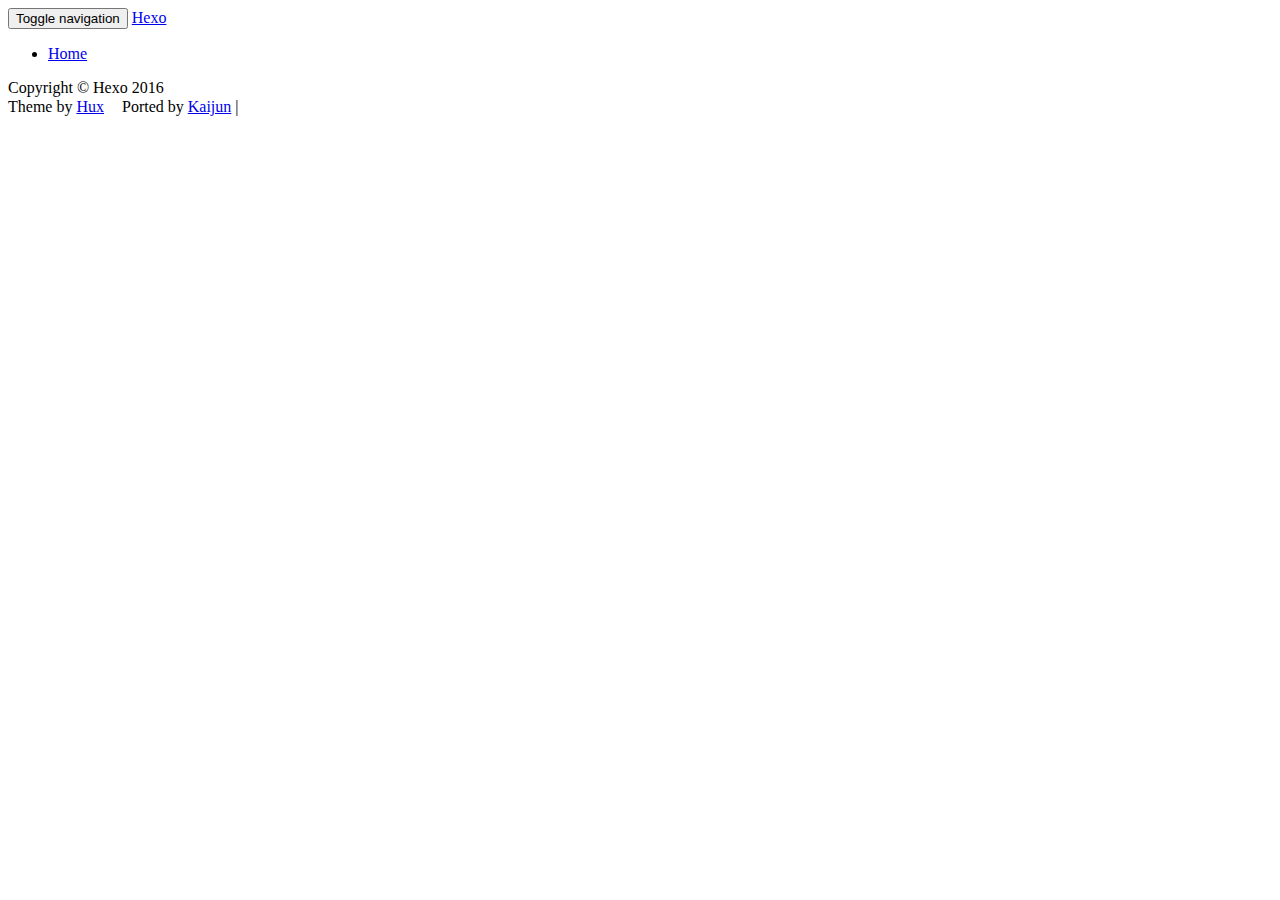
==== commit feca7f06: "Site updated: 2016-09-18 19:43:14" ====
--- a/archives/index.html
+++ b/archives/index.html
@@ -1,503 +1,251 @@
-<!doctype html>
-
-
-
-  
-
-
-<html class="theme-next pisces use-motion">
+<!DOCTYPE html>
+<html lang="en">
+
+<!-- Head tag -->
 <head>
-  <meta charset="UTF-8"/>
-<meta http-equiv="X-UA-Compatible" content="IE=edge,chrome=1" />
-<meta name="viewport" content="width=device-width, initial-scale=1, maximum-scale=1"/>
-
-
-
-<meta http-equiv="Cache-Control" content="no-transform" />
-<meta http-equiv="Cache-Control" content="no-siteapp" />
-
-
-
-
-
-
-
-
-
-
-
-
-  
-  
-  <link href="/vendors/fancybox/source/jquery.fancybox.css?v=2.1.5" rel="stylesheet" type="text/css" />
-
-
-
-
-  
-  
-  
-  
-
-  
-    
-    
-  
-
-  
-
-  
-
-  
-
-  
-
-  
-    
-    
-    <link href="//fonts.googleapis.com/css?family=Lato:300,300italic,400,400italic,700,700italic&subset=latin,latin-ext" rel="stylesheet" type="text/css">
-  
-
-
-
-
-
-
-<link href="/vendors/font-awesome/css/font-awesome.min.css?v=4.4.0" rel="stylesheet" type="text/css" />
-
-<link href="/css/main.css?v=5.0.1" rel="stylesheet" type="text/css" />
-
-
-  <meta name="keywords" content="Hexo, NexT" />
-
-
-
-
-
-
-
-
-  <link rel="shortcut icon" type="image/x-icon" href="/favicon.ico?v=5.0.1" />
-
-
-
-
-
-
-<meta property="og:type" content="website">
-<meta property="og:title" content="Hexo">
-<meta property="og:url" content="http://yoursite.com/archives/index.html">
-<meta property="og:site_name" content="Hexo">
-<meta name="twitter:card" content="summary">
-<meta name="twitter:title" content="Hexo">
-
-
-
-<script type="text/javascript" id="hexo.configuration">
-  var NexT = window.NexT || {};
-  var CONFIG = {
-    scheme: 'Pisces',
-    sidebar: {"position":"left","display":"post"},
-    fancybox: true,
-    motion: true,
-    duoshuo: {
-      userId: 0,
-      author: 'Author'
+    <meta charset="utf-8">
+    <meta http-equiv="X-UA-Compatible" content="IE=edge">
+    <meta name="google-site-verification" content="xBT4GhYoi5qRD5tr338pgPM5OWHHIDR6mNg1a3euekI" />
+    <meta name="viewport" content="width=device-width, initial-scale=1">
+    <meta name="description" content="null">
+    <meta name="keyword"  content="undefined">
+    <link rel="shortcut icon" href="/img/favicon.ico">
+
+    <title>
+        
+          undefined
+        
+    </title>
+
+    <link rel="canonical" href="http://yoursite.com/archives/">
+
+    <!-- Bootstrap Core CSS -->
+    <link rel="stylesheet" href="/css/bootstrap.min.css">
+
+    <!-- Custom CSS -->
+    <link rel="stylesheet" href="/css/hux-blog.min.css">
+
+    <!-- Pygments Highlight CSS -->
+    <link rel="stylesheet" href="/css/highlight.css">
+
+    <!-- Custom Fonts -->
+    <!-- <link href="http://maxcdn.bootstrapcdn.com/font-awesome/4.3.0/css/font-awesome.min.css" rel="stylesheet" type="text/css"> -->
+    <!-- Hux change font-awesome CDN to qiniu -->
+    <link href="http://cdn.staticfile.org/font-awesome/4.5.0/css/font-awesome.min.css" rel="stylesheet" type="text/css">
+
+
+    <!-- Hux Delete, sad but pending in China
+    <link href='http://fonts.googleapis.com/css?family=Lora:400,700,400italic,700italic' rel='stylesheet' type='text/css'>
+    <link href='http://fonts.googleapis.com/css?family=Open+Sans:300italic,400italic,600italic,700italic,800italic,400,300,600,700,800' rel='stylesheet' type='text/
+    css'>
+    -->
+
+
+    <!-- HTML5 Shim and Respond.js IE8 support of HTML5 elements and media queries -->
+    <!-- WARNING: Respond.js doesn't work if you view the page via file:// -->
+    <!--[if lt IE 9]>
+        <script src="https://oss.maxcdn.com/libs/html5shiv/3.7.0/html5shiv.js"></script>
+        <script src="https://oss.maxcdn.com/libs/respond.js/1.4.2/respond.min.js"></script>
+    <![endif]-->
+
+    <!-- ga & ba script hoook -->
+    <script></script>
+</head>
+
+
+<!-- hack iOS CSS :active style -->
+<body ontouchstart="">
+
+    <!-- Navigation -->
+<nav class="navbar navbar-default navbar-custom navbar-fixed-top">
+    <div class="container-fluid">
+        <!-- Brand and toggle get grouped for better mobile display -->
+        <div class="navbar-header page-scroll">
+            <button type="button" class="navbar-toggle">
+                <span class="sr-only">Toggle navigation</span>
+                <span class="icon-bar"></span>
+                <span class="icon-bar"></span>
+                <span class="icon-bar"></span>
+            </button>
+            <a class="navbar-brand" href="/">Hexo</a>
+        </div>
+
+        <!-- Collect the nav links, forms, and other content for toggling -->
+        <!-- Known Issue, found by Hux:
+            <nav>'s height woule be hold on by its content.
+            so, when navbar scale out, the <nav> will cover tags.
+            also mask any touch event of tags, unfortunately.
+        -->
+        <div id="huxblog_navbar">
+            <div class="navbar-collapse">
+                <ul class="nav navbar-nav navbar-right">
+                    <li>
+                        <a href="/">Home</a>
+                    </li>
+
+                    
+                    
+                </ul>
+            </div>
+        </div>
+        <!-- /.navbar-collapse -->
+    </div>
+    <!-- /.container -->
+</nav>
+<script>
+    // Drop Bootstarp low-performance Navbar
+    // Use customize navbar with high-quality material design animation
+    // in high-perf jank-free CSS3 implementation
+    var $body   = document.body;
+    var $toggle = document.querySelector('.navbar-toggle');
+    var $navbar = document.querySelector('#huxblog_navbar');
+    var $collapse = document.querySelector('.navbar-collapse');
+
+    $toggle.addEventListener('click', handleMagic)
+    function handleMagic(e){
+        if ($navbar.className.indexOf('in') > 0) {
+        // CLOSE
+            $navbar.className = " ";
+            // wait until animation end.
+            setTimeout(function(){
+                // prevent frequently toggle
+                if($navbar.className.indexOf('in') < 0) {
+                    $collapse.style.height = "0px"
+                }
+            },400)
+        }else{
+        // OPEN
+            $collapse.style.height = "auto"
+            $navbar.className += " in";
+        }
     }
-  };
-</script>
-
-  <title> Archiv | Hexo </title>
-</head>
-
-<body itemscope itemtype="http://schema.org/WebPage" lang="">
-
-  
-
-
-
-
-
-
-
-
-
-
-  
-  
-    
-  
-
-  <div class="container one-collumn sidebar-position-left  page-archive  ">
-    <div class="headband"></div>
-
-    <header id="header" class="header" itemscope itemtype="http://schema.org/WPHeader">
-      <div class="header-inner"><div class="site-meta ">
-  
-
-  <div class="custom-logo-site-title">
-    <a href="/"  class="brand" rel="start">
-      <span class="logo-line-before"><i></i></span>
-      <span class="site-title">Hexo</span>
-      <span class="logo-line-after"><i></i></span>
-    </a>
-  </div>
-  <p class="site-subtitle"></p>
-</div>
-
-<div class="site-nav-toggle">
-  <button>
-    <span class="btn-bar"></span>
-    <span class="btn-bar"></span>
-    <span class="btn-bar"></span>
-  </button>
-</div>
-
-<nav class="site-nav">
-  
-
-  
-    <ul id="menu" class="menu">
-      
-        
-        <li class="menu-item menu-item-home">
-          <a href="/" rel="section">
-            
-              <i class="menu-item-icon fa fa-fw fa-home"></i> <br />
-            
-            Startseite
-          </a>
-        </li>
-      
-        
-        <li class="menu-item menu-item-archives">
-          <a href="/archives" rel="section">
-            
-              <i class="menu-item-icon fa fa-fw fa-archive"></i> <br />
-            
-            Archiv
-          </a>
-        </li>
-      
-        
-        <li class="menu-item menu-item-tags">
-          <a href="/tags" rel="section">
-            
-              <i class="menu-item-icon fa fa-fw fa-tags"></i> <br />
-            
-            Tags
-          </a>
-        </li>
-      
-
-      
-    </ul>
-  
-
-  
-</nav>
-
- </div>
-    </header>
-
-    <main id="main" class="main">
-      <div class="main-inner">
-        <div class="content-wrap">
-          <div id="content" class="content">
-            
-
-  <section id="posts" class="posts-collapse">
-    <span class="archive-move-on"></span>
-
-    <span class="archive-page-counter">
-      
-      
-      
-        
-      
-      Öhm..! Insgesamt 2 Artikel. Bleib dran.
-    </span>
-
-    
-
-      
-      
-      
-
-      
-        
-        <div class="collection-title">
-          <h2 class="archive-year motion-element" id="archive-year-2016">2016</h2>
+</script>
+
+
+    <!-- Main Content -->
+    <!-- Default Archive layout, we use archives instead. -->
+
+    <!-- Footer -->
+    <!-- Footer -->
+<footer>
+    <div class="container">
+        <div class="row">
+            <div class="col-lg-8 col-lg-offset-2 col-md-10 col-md-offset-1">
+                <ul class="list-inline text-center">
+                
+                
+                
+
+                
+
+                
+
+                
+
+                
+
+                </ul>
+                <p class="copyright text-muted">
+                    Copyright &copy; Hexo 2016 
+                    <br>
+                    Theme by <a href="http://huangxuan.me">Hux</a> 
+                    <span style="display: inline-block; margin: 0 5px;">
+                        <i class="fa fa-heart"></i>
+                    </span> 
+                    Ported by <a href="http://blog.kaijun.rocks">Kaijun</a> | 
+                    <iframe
+                        style="margin-left: 2px; margin-bottom:-5px;"
+                        frameborder="0" scrolling="0" width="91px" height="20px"
+                        src="https://ghbtns.com/github-btn.html?user=kaijun&repo=hexo-theme-huxblog&type=star&count=true" >
+                    </iframe>
+                </p>
+            </div>
         </div>
-      
-      
-
-      
-
-  <article class="post post-type-normal" itemscope itemtype="http://schema.org/Article">
-    <header class="post-header">
-
-      <h1 class="post-title">
-        
-            <a class="post-title-link" href="/2016/09/05/My-New-Post/" itemprop="url">
-              
-                <span itemprop="name">My New Post</span>
-              
-            </a>
-        
-      </h1>
-
-      <div class="post-meta">
-        <time class="post-time" itemprop="dateCreated"
-              datetime="2016-09-05T20:30:44+08:00"
-              content="2016-09-05" >
-          09-05
-        </time>
-      </div>
-
-    </header>
-  </article>
-
-
-
-    
-
-      
-      
-      
-
-      
-      
-
-      
-
-  <article class="post post-type-normal" itemscope itemtype="http://schema.org/Article">
-    <header class="post-header">
-
-      <h1 class="post-title">
-        
-            <a class="post-title-link" href="/2016/09/05/hello-world/" itemprop="url">
-              
-                <span itemprop="name">Hello World</span>
-              
-            </a>
-        
-      </h1>
-
-      <div class="post-meta">
-        <time class="post-time" itemprop="dateCreated"
-              datetime="2016-09-05T20:09:57+08:00"
-              content="2016-09-05" >
-          09-05
-        </time>
-      </div>
-
-    </header>
-  </article>
-
-
-
-    
-
-  </section>
-
-  
-
-
-
-          </div>
-          
-
-
-          
-
-        </div>
-        
-          
-  
-  <div class="sidebar-toggle">
-    <div class="sidebar-toggle-line-wrap">
-      <span class="sidebar-toggle-line sidebar-toggle-line-first"></span>
-      <span class="sidebar-toggle-line sidebar-toggle-line-middle"></span>
-      <span class="sidebar-toggle-line sidebar-toggle-line-last"></span>
     </div>
-  </div>
-
-  <aside id="sidebar" class="sidebar">
-    <div class="sidebar-inner">
-
-      
-
-      
-
-      <section class="site-overview sidebar-panel  sidebar-panel-active ">
-        <div class="site-author motion-element" itemprop="author" itemscope itemtype="http://schema.org/Person">
-          <img class="site-author-image" itemprop="image"
-               src="/images/avatar.gif"
-               alt="John Doe" />
-          <p class="site-author-name" itemprop="name">John Doe</p>
-          <p class="site-description motion-element" itemprop="description"></p>
-        </div>
-        <nav class="site-state motion-element">
-          <div class="site-state-item site-state-posts">
-            <a href="/archives">
-              <span class="site-state-item-count">2</span>
-              <span class="site-state-item-name">Artikel</span>
-            </a>
-          </div>
-
-          
-
-          
-
-        </nav>
-
-        
-
-        <div class="links-of-author motion-element">
-          
-        </div>
-
-        
-        
-
-        
-        
-
-      </section>
-
-      
-
-    </div>
-  </aside>
-
-
-        
-      </div>
-    </main>
-
-    <footer id="footer" class="footer">
-      <div class="footer-inner">
-        <div class="copyright" >
-  
-  &copy; 
-  <span itemprop="copyrightYear">2016</span>
-  <span class="with-love">
-    <i class="fa fa-heart"></i>
-  </span>
-  <span class="author" itemprop="copyrightHolder">John Doe</span>
-</div>
-
-<div class="powered-by">
-  Erstellt mit  <a class="theme-link" href="http://hexo.io">Hexo</a>
-</div>
-
-<div class="theme-info">
-  Theme -
-  <a class="theme-link" href="https://github.com/iissnan/hexo-theme-next">
-    NexT.Pisces
-  </a>
-</div>
-
-        
-
-        
-      </div>
-    </footer>
-
-    <div class="back-to-top">
-      <i class="fa fa-arrow-up"></i>
-    </div>
-  </div>
-
-  
-
-<script type="text/javascript">
-  if (Object.prototype.toString.call(window.Promise) !== '[object Function]') {
-    window.Promise = null;
-  }
-</script>
-
-
-
-
-
-
-
-
-
-  
-
-
-
-  
-  <script type="text/javascript" src="/vendors/jquery/index.js?v=2.1.3"></script>
-
-  
-  <script type="text/javascript" src="/vendors/fastclick/lib/fastclick.min.js?v=1.0.6"></script>
-
-  
-  <script type="text/javascript" src="/vendors/jquery_lazyload/jquery.lazyload.js?v=1.9.7"></script>
-
-  
-  <script type="text/javascript" src="/vendors/velocity/velocity.min.js?v=1.2.1"></script>
-
-  
-  <script type="text/javascript" src="/vendors/velocity/velocity.ui.min.js?v=1.2.1"></script>
-
-  
-  <script type="text/javascript" src="/vendors/fancybox/source/jquery.fancybox.pack.js?v=2.1.5"></script>
-
-
-  
-
-
-  <script type="text/javascript" src="/js/src/utils.js?v=5.0.1"></script>
-
-  <script type="text/javascript" src="/js/src/motion.js?v=5.0.1"></script>
-
-
-
-  
-  
-
-
-  <script type="text/javascript" src="/js/src/affix.js?v=5.0.1"></script>
-
-  <script type="text/javascript" src="/js/src/schemes/pisces.js?v=5.0.1"></script>
-
-
-
-  
-  
-    <script type="text/javascript" id="motion.page.archive">
-      $('.archive-year').velocity('transition.slideLeftIn');
+</footer>
+
+<!-- jQuery -->
+<script src="/js/jquery.min.js"></script>
+
+<!-- Bootstrap Core JavaScript -->
+<script src="/js/bootstrap.min.js"></script>
+
+<!-- Custom Theme JavaScript -->
+<script src="/js/hux-blog.min.js"></script>
+
+
+<!-- async load function -->
+<script>
+    function async(u, c) {
+      var d = document, t = 'script',
+          o = d.createElement(t),
+          s = d.getElementsByTagName(t)[0];
+      o.src = u;
+      if (c) { o.addEventListener('load', function (e) { c(null, e); }, false); }
+      s.parentNode.insertBefore(o, s);
+    }
+</script>
+
+<!-- 
+     Because of the native support for backtick-style fenced code blocks 
+     right within the Markdown is landed in Github Pages, 
+     From V1.6, There is no need for Highlight.js, 
+     so Huxblog drops it officially.
+
+     - https://github.com/blog/2100-github-pages-now-faster-and-simpler-with-jekyll-3-0  
+     - https://help.github.com/articles/creating-and-highlighting-code-blocks/    
+-->
+<!--
+    <script>
+        async("http://cdn.bootcss.com/highlight.js/8.6/highlight.min.js", function(){
+            hljs.initHighlightingOnLoad();
+        })
     </script>
-  
-
-
-  
-
-
-  <script type="text/javascript" src="/js/src/bootstrap.js?v=5.0.1"></script>
-
-
-
-  
-
-
-
-  
-
-
-
-  
-  
-  
-
-  
-
-  
+    <link href="http://cdn.bootcss.com/highlight.js/8.6/styles/github.min.css" rel="stylesheet">
+-->
+
+
+<!-- jquery.tagcloud.js -->
+<script>
+    // only load tagcloud.js in tag.html
+    if($('#tag_cloud').length !== 0){
+        async("http://yoursite.com/js/jquery.tagcloud.js",function(){
+            $.fn.tagcloud.defaults = {
+                //size: {start: 1, end: 1, unit: 'em'},
+                color: {start: '#bbbbee', end: '#0085a1'},
+            };
+            $('#tag_cloud a').tagcloud();
+        })
+    }
+</script>
+
+<!--fastClick.js -->
+<script>
+    async("http://cdn.bootcss.com/fastclick/1.0.6/fastclick.min.js", function(){
+        var $nav = document.querySelector("nav");
+        if($nav) FastClick.attach($nav);
+    })
+</script>
+
+
+<!-- Google Analytics -->
+
+
+
+
+<!-- Baidu Tongji -->
+
+
+<!-- Side Catalog -->
+
+
+
+
+
+<!-- Image to hack wechat -->
+<img src="http://yoursite.com/img/icon_wechat.png" width="0" height="0" />
+<!-- Migrate from head to bottom, no longer block render and still work -->
 
 </body>
+
 </html>
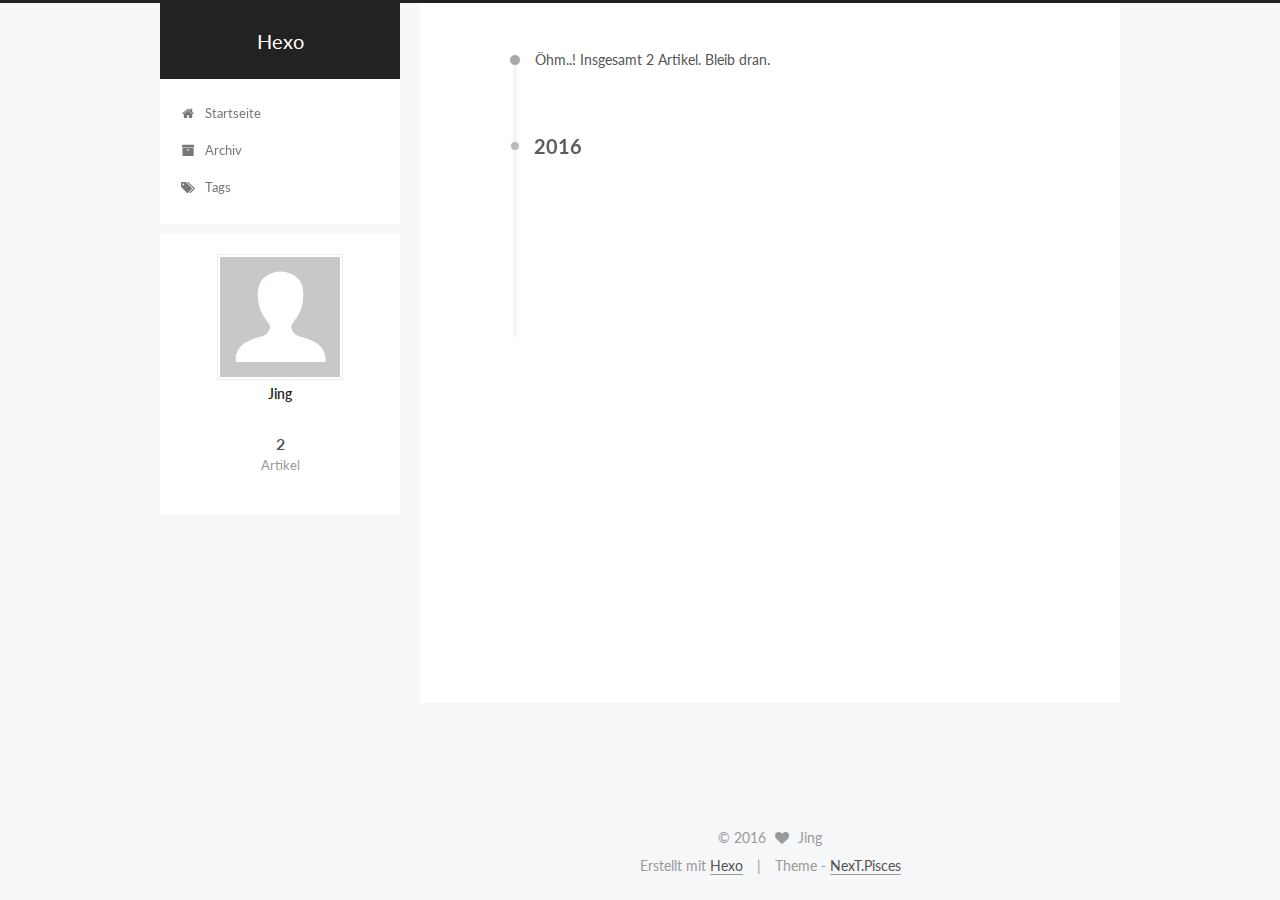
==== commit 133c7dc0: "Site updated: 2016-09-18 20:08:28" ====
--- a/archives/index.html
+++ b/archives/index.html
@@ -1,251 +1,503 @@
-<!DOCTYPE html>
-<html lang="en">
-
-<!-- Head tag -->
+<!doctype html>
+
+
+
+  
+
+
+<html class="theme-next pisces use-motion">
 <head>
-    <meta charset="utf-8">
-    <meta http-equiv="X-UA-Compatible" content="IE=edge">
-    <meta name="google-site-verification" content="xBT4GhYoi5qRD5tr338pgPM5OWHHIDR6mNg1a3euekI" />
-    <meta name="viewport" content="width=device-width, initial-scale=1">
-    <meta name="description" content="null">
-    <meta name="keyword"  content="undefined">
-    <link rel="shortcut icon" href="/img/favicon.ico">
-
-    <title>
-        
-          undefined
-        
-    </title>
-
-    <link rel="canonical" href="http://yoursite.com/archives/">
-
-    <!-- Bootstrap Core CSS -->
-    <link rel="stylesheet" href="/css/bootstrap.min.css">
-
-    <!-- Custom CSS -->
-    <link rel="stylesheet" href="/css/hux-blog.min.css">
-
-    <!-- Pygments Highlight CSS -->
-    <link rel="stylesheet" href="/css/highlight.css">
-
-    <!-- Custom Fonts -->
-    <!-- <link href="http://maxcdn.bootstrapcdn.com/font-awesome/4.3.0/css/font-awesome.min.css" rel="stylesheet" type="text/css"> -->
-    <!-- Hux change font-awesome CDN to qiniu -->
-    <link href="http://cdn.staticfile.org/font-awesome/4.5.0/css/font-awesome.min.css" rel="stylesheet" type="text/css">
-
-
-    <!-- Hux Delete, sad but pending in China
-    <link href='http://fonts.googleapis.com/css?family=Lora:400,700,400italic,700italic' rel='stylesheet' type='text/css'>
-    <link href='http://fonts.googleapis.com/css?family=Open+Sans:300italic,400italic,600italic,700italic,800italic,400,300,600,700,800' rel='stylesheet' type='text/
-    css'>
-    -->
-
-
-    <!-- HTML5 Shim and Respond.js IE8 support of HTML5 elements and media queries -->
-    <!-- WARNING: Respond.js doesn't work if you view the page via file:// -->
-    <!--[if lt IE 9]>
-        <script src="https://oss.maxcdn.com/libs/html5shiv/3.7.0/html5shiv.js"></script>
-        <script src="https://oss.maxcdn.com/libs/respond.js/1.4.2/respond.min.js"></script>
-    <![endif]-->
-
-    <!-- ga & ba script hoook -->
-    <script></script>
+  <meta charset="UTF-8"/>
+<meta http-equiv="X-UA-Compatible" content="IE=edge,chrome=1" />
+<meta name="viewport" content="width=device-width, initial-scale=1, maximum-scale=1"/>
+
+
+
+<meta http-equiv="Cache-Control" content="no-transform" />
+<meta http-equiv="Cache-Control" content="no-siteapp" />
+
+
+
+
+
+
+
+
+
+
+
+
+  
+  
+  <link href="/vendors/fancybox/source/jquery.fancybox.css?v=2.1.5" rel="stylesheet" type="text/css" />
+
+
+
+
+  
+  
+  
+  
+
+  
+    
+    
+  
+
+  
+
+  
+
+  
+
+  
+
+  
+    
+    
+    <link href="//fonts.googleapis.com/css?family=Lato:300,300italic,400,400italic,700,700italic&subset=latin,latin-ext" rel="stylesheet" type="text/css">
+  
+
+
+
+
+
+
+<link href="/vendors/font-awesome/css/font-awesome.min.css?v=4.4.0" rel="stylesheet" type="text/css" />
+
+<link href="/css/main.css?v=5.0.1" rel="stylesheet" type="text/css" />
+
+
+  <meta name="keywords" content="Hexo, NexT" />
+
+
+
+
+
+
+
+
+  <link rel="shortcut icon" type="image/x-icon" href="/favicon.ico?v=5.0.1" />
+
+
+
+
+
+
+<meta property="og:type" content="website">
+<meta property="og:title" content="Hexo">
+<meta property="og:url" content="http://yoursite.com/archives/index.html">
+<meta property="og:site_name" content="Hexo">
+<meta name="twitter:card" content="summary">
+<meta name="twitter:title" content="Hexo">
+
+
+
+<script type="text/javascript" id="hexo.configuration">
+  var NexT = window.NexT || {};
+  var CONFIG = {
+    scheme: 'Pisces',
+    sidebar: {"position":"left","display":"post"},
+    fancybox: true,
+    motion: true,
+    duoshuo: {
+      userId: 0,
+      author: 'Author'
+    }
+  };
+</script>
+
+  <title> Archiv | Hexo </title>
 </head>
 
-
-<!-- hack iOS CSS :active style -->
-<body ontouchstart="">
-
-    <!-- Navigation -->
-<nav class="navbar navbar-default navbar-custom navbar-fixed-top">
-    <div class="container-fluid">
-        <!-- Brand and toggle get grouped for better mobile display -->
-        <div class="navbar-header page-scroll">
-            <button type="button" class="navbar-toggle">
-                <span class="sr-only">Toggle navigation</span>
-                <span class="icon-bar"></span>
-                <span class="icon-bar"></span>
-                <span class="icon-bar"></span>
-            </button>
-            <a class="navbar-brand" href="/">Hexo</a>
+<body itemscope itemtype="http://schema.org/WebPage" lang="">
+
+  
+
+
+
+
+
+
+
+
+
+
+  
+  
+    
+  
+
+  <div class="container one-collumn sidebar-position-left  page-archive  ">
+    <div class="headband"></div>
+
+    <header id="header" class="header" itemscope itemtype="http://schema.org/WPHeader">
+      <div class="header-inner"><div class="site-meta ">
+  
+
+  <div class="custom-logo-site-title">
+    <a href="/"  class="brand" rel="start">
+      <span class="logo-line-before"><i></i></span>
+      <span class="site-title">Hexo</span>
+      <span class="logo-line-after"><i></i></span>
+    </a>
+  </div>
+  <p class="site-subtitle"></p>
+</div>
+
+<div class="site-nav-toggle">
+  <button>
+    <span class="btn-bar"></span>
+    <span class="btn-bar"></span>
+    <span class="btn-bar"></span>
+  </button>
+</div>
+
+<nav class="site-nav">
+  
+
+  
+    <ul id="menu" class="menu">
+      
+        
+        <li class="menu-item menu-item-home">
+          <a href="/" rel="section">
+            
+              <i class="menu-item-icon fa fa-fw fa-home"></i> <br />
+            
+            Startseite
+          </a>
+        </li>
+      
+        
+        <li class="menu-item menu-item-archives">
+          <a href="/archives" rel="section">
+            
+              <i class="menu-item-icon fa fa-fw fa-archive"></i> <br />
+            
+            Archiv
+          </a>
+        </li>
+      
+        
+        <li class="menu-item menu-item-tags">
+          <a href="/tags" rel="section">
+            
+              <i class="menu-item-icon fa fa-fw fa-tags"></i> <br />
+            
+            Tags
+          </a>
+        </li>
+      
+
+      
+    </ul>
+  
+
+  
+</nav>
+
+ </div>
+    </header>
+
+    <main id="main" class="main">
+      <div class="main-inner">
+        <div class="content-wrap">
+          <div id="content" class="content">
+            
+
+  <section id="posts" class="posts-collapse">
+    <span class="archive-move-on"></span>
+
+    <span class="archive-page-counter">
+      
+      
+      
+        
+      
+      Öhm..! Insgesamt 2 Artikel. Bleib dran.
+    </span>
+
+    
+
+      
+      
+      
+
+      
+        
+        <div class="collection-title">
+          <h2 class="archive-year motion-element" id="archive-year-2016">2016</h2>
         </div>
-
-        <!-- Collect the nav links, forms, and other content for toggling -->
-        <!-- Known Issue, found by Hux:
-            <nav>'s height woule be hold on by its content.
-            so, when navbar scale out, the <nav> will cover tags.
-            also mask any touch event of tags, unfortunately.
-        -->
-        <div id="huxblog_navbar">
-            <div class="navbar-collapse">
-                <ul class="nav navbar-nav navbar-right">
-                    <li>
-                        <a href="/">Home</a>
-                    </li>
-
-                    
-                    
-                </ul>
-            </div>
+      
+      
+
+      
+
+  <article class="post post-type-normal" itemscope itemtype="http://schema.org/Article">
+    <header class="post-header">
+
+      <h1 class="post-title">
+        
+            <a class="post-title-link" href="/2016/09/05/My-New-Post/" itemprop="url">
+              
+                <span itemprop="name">My New Post</span>
+              
+            </a>
+        
+      </h1>
+
+      <div class="post-meta">
+        <time class="post-time" itemprop="dateCreated"
+              datetime="2016-09-05T20:30:44+08:00"
+              content="2016-09-05" >
+          09-05
+        </time>
+      </div>
+
+    </header>
+  </article>
+
+
+
+    
+
+      
+      
+      
+
+      
+      
+
+      
+
+  <article class="post post-type-normal" itemscope itemtype="http://schema.org/Article">
+    <header class="post-header">
+
+      <h1 class="post-title">
+        
+            <a class="post-title-link" href="/2016/09/05/hello-world/" itemprop="url">
+              
+                <span itemprop="name">Hello World</span>
+              
+            </a>
+        
+      </h1>
+
+      <div class="post-meta">
+        <time class="post-time" itemprop="dateCreated"
+              datetime="2016-09-05T20:09:57+08:00"
+              content="2016-09-05" >
+          09-05
+        </time>
+      </div>
+
+    </header>
+  </article>
+
+
+
+    
+
+  </section>
+
+  
+
+
+
+          </div>
+          
+
+
+          
+
         </div>
-        <!-- /.navbar-collapse -->
+        
+          
+  
+  <div class="sidebar-toggle">
+    <div class="sidebar-toggle-line-wrap">
+      <span class="sidebar-toggle-line sidebar-toggle-line-first"></span>
+      <span class="sidebar-toggle-line sidebar-toggle-line-middle"></span>
+      <span class="sidebar-toggle-line sidebar-toggle-line-last"></span>
     </div>
-    <!-- /.container -->
-</nav>
-<script>
-    // Drop Bootstarp low-performance Navbar
-    // Use customize navbar with high-quality material design animation
-    // in high-perf jank-free CSS3 implementation
-    var $body   = document.body;
-    var $toggle = document.querySelector('.navbar-toggle');
-    var $navbar = document.querySelector('#huxblog_navbar');
-    var $collapse = document.querySelector('.navbar-collapse');
-
-    $toggle.addEventListener('click', handleMagic)
-    function handleMagic(e){
-        if ($navbar.className.indexOf('in') > 0) {
-        // CLOSE
-            $navbar.className = " ";
-            // wait until animation end.
-            setTimeout(function(){
-                // prevent frequently toggle
-                if($navbar.className.indexOf('in') < 0) {
-                    $collapse.style.height = "0px"
-                }
-            },400)
-        }else{
-        // OPEN
-            $collapse.style.height = "auto"
-            $navbar.className += " in";
-        }
-    }
+  </div>
+
+  <aside id="sidebar" class="sidebar">
+    <div class="sidebar-inner">
+
+      
+
+      
+
+      <section class="site-overview sidebar-panel  sidebar-panel-active ">
+        <div class="site-author motion-element" itemprop="author" itemscope itemtype="http://schema.org/Person">
+          <img class="site-author-image" itemprop="image"
+               src="/images/avatar.gif"
+               alt="Jing" />
+          <p class="site-author-name" itemprop="name">Jing</p>
+          <p class="site-description motion-element" itemprop="description"></p>
+        </div>
+        <nav class="site-state motion-element">
+          <div class="site-state-item site-state-posts">
+            <a href="/archives">
+              <span class="site-state-item-count">2</span>
+              <span class="site-state-item-name">Artikel</span>
+            </a>
+          </div>
+
+          
+
+          
+
+        </nav>
+
+        
+
+        <div class="links-of-author motion-element">
+          
+        </div>
+
+        
+        
+
+        
+        
+
+      </section>
+
+      
+
+    </div>
+  </aside>
+
+
+        
+      </div>
+    </main>
+
+    <footer id="footer" class="footer">
+      <div class="footer-inner">
+        <div class="copyright" >
+  
+  &copy; 
+  <span itemprop="copyrightYear">2016</span>
+  <span class="with-love">
+    <i class="fa fa-heart"></i>
+  </span>
+  <span class="author" itemprop="copyrightHolder">Jing</span>
+</div>
+
+<div class="powered-by">
+  Erstellt mit  <a class="theme-link" href="http://hexo.io">Hexo</a>
+</div>
+
+<div class="theme-info">
+  Theme -
+  <a class="theme-link" href="https://github.com/iissnan/hexo-theme-next">
+    NexT.Pisces
+  </a>
+</div>
+
+        
+
+        
+      </div>
+    </footer>
+
+    <div class="back-to-top">
+      <i class="fa fa-arrow-up"></i>
+    </div>
+  </div>
+
+  
+
+<script type="text/javascript">
+  if (Object.prototype.toString.call(window.Promise) !== '[object Function]') {
+    window.Promise = null;
+  }
 </script>
 
 
-    <!-- Main Content -->
-    <!-- Default Archive layout, we use archives instead. -->
-
-    <!-- Footer -->
-    <!-- Footer -->
-<footer>
-    <div class="container">
-        <div class="row">
-            <div class="col-lg-8 col-lg-offset-2 col-md-10 col-md-offset-1">
-                <ul class="list-inline text-center">
-                
-                
-                
-
-                
-
-                
-
-                
-
-                
-
-                </ul>
-                <p class="copyright text-muted">
-                    Copyright &copy; Hexo 2016 
-                    <br>
-                    Theme by <a href="http://huangxuan.me">Hux</a> 
-                    <span style="display: inline-block; margin: 0 5px;">
-                        <i class="fa fa-heart"></i>
-                    </span> 
-                    Ported by <a href="http://blog.kaijun.rocks">Kaijun</a> | 
-                    <iframe
-                        style="margin-left: 2px; margin-bottom:-5px;"
-                        frameborder="0" scrolling="0" width="91px" height="20px"
-                        src="https://ghbtns.com/github-btn.html?user=kaijun&repo=hexo-theme-huxblog&type=star&count=true" >
-                    </iframe>
-                </p>
-            </div>
-        </div>
-    </div>
-</footer>
-
-<!-- jQuery -->
-<script src="/js/jquery.min.js"></script>
-
-<!-- Bootstrap Core JavaScript -->
-<script src="/js/bootstrap.min.js"></script>
-
-<!-- Custom Theme JavaScript -->
-<script src="/js/hux-blog.min.js"></script>
-
-
-<!-- async load function -->
-<script>
-    function async(u, c) {
-      var d = document, t = 'script',
-          o = d.createElement(t),
-          s = d.getElementsByTagName(t)[0];
-      o.src = u;
-      if (c) { o.addEventListener('load', function (e) { c(null, e); }, false); }
-      s.parentNode.insertBefore(o, s);
-    }
-</script>
-
-<!-- 
-     Because of the native support for backtick-style fenced code blocks 
-     right within the Markdown is landed in Github Pages, 
-     From V1.6, There is no need for Highlight.js, 
-     so Huxblog drops it officially.
-
-     - https://github.com/blog/2100-github-pages-now-faster-and-simpler-with-jekyll-3-0  
-     - https://help.github.com/articles/creating-and-highlighting-code-blocks/    
--->
-<!--
-    <script>
-        async("http://cdn.bootcss.com/highlight.js/8.6/highlight.min.js", function(){
-            hljs.initHighlightingOnLoad();
-        })
+
+
+
+
+
+
+
+  
+
+
+
+  
+  <script type="text/javascript" src="/vendors/jquery/index.js?v=2.1.3"></script>
+
+  
+  <script type="text/javascript" src="/vendors/fastclick/lib/fastclick.min.js?v=1.0.6"></script>
+
+  
+  <script type="text/javascript" src="/vendors/jquery_lazyload/jquery.lazyload.js?v=1.9.7"></script>
+
+  
+  <script type="text/javascript" src="/vendors/velocity/velocity.min.js?v=1.2.1"></script>
+
+  
+  <script type="text/javascript" src="/vendors/velocity/velocity.ui.min.js?v=1.2.1"></script>
+
+  
+  <script type="text/javascript" src="/vendors/fancybox/source/jquery.fancybox.pack.js?v=2.1.5"></script>
+
+
+  
+
+
+  <script type="text/javascript" src="/js/src/utils.js?v=5.0.1"></script>
+
+  <script type="text/javascript" src="/js/src/motion.js?v=5.0.1"></script>
+
+
+
+  
+  
+
+
+  <script type="text/javascript" src="/js/src/affix.js?v=5.0.1"></script>
+
+  <script type="text/javascript" src="/js/src/schemes/pisces.js?v=5.0.1"></script>
+
+
+
+  
+  
+    <script type="text/javascript" id="motion.page.archive">
+      $('.archive-year').velocity('transition.slideLeftIn');
     </script>
-    <link href="http://cdn.bootcss.com/highlight.js/8.6/styles/github.min.css" rel="stylesheet">
--->
-
-
-<!-- jquery.tagcloud.js -->
-<script>
-    // only load tagcloud.js in tag.html
-    if($('#tag_cloud').length !== 0){
-        async("http://yoursite.com/js/jquery.tagcloud.js",function(){
-            $.fn.tagcloud.defaults = {
-                //size: {start: 1, end: 1, unit: 'em'},
-                color: {start: '#bbbbee', end: '#0085a1'},
-            };
-            $('#tag_cloud a').tagcloud();
-        })
-    }
-</script>
-
-<!--fastClick.js -->
-<script>
-    async("http://cdn.bootcss.com/fastclick/1.0.6/fastclick.min.js", function(){
-        var $nav = document.querySelector("nav");
-        if($nav) FastClick.attach($nav);
-    })
-</script>
-
-
-<!-- Google Analytics -->
-
-
-
-
-<!-- Baidu Tongji -->
-
-
-<!-- Side Catalog -->
-
-
-
-
-
-<!-- Image to hack wechat -->
-<img src="http://yoursite.com/img/icon_wechat.png" width="0" height="0" />
-<!-- Migrate from head to bottom, no longer block render and still work -->
+  
+
+
+  
+
+
+  <script type="text/javascript" src="/js/src/bootstrap.js?v=5.0.1"></script>
+
+
+
+  
+
+
+
+  
+
+
+
+  
+  
+  
+
+  
+
+  
 
 </body>
-
 </html>
--- a/css/main.css
+++ b/css/main.css
@@ -0,0 +1,2522 @@
+/* normalize.css v3.0.2 | MIT License | git.io/normalize */
+html {
+  font-family: sans-serif; /* 1 */
+  -ms-text-size-adjust: 100%; /* 2 */
+  -webkit-text-size-adjust: 100%; /* 2 */
+}
+body {
+  margin: 0;
+}
+article,
+aside,
+details,
+figcaption,
+figure,
+footer,
+header,
+hgroup,
+main,
+menu,
+nav,
+section,
+summary {
+  display: block;
+}
+audio,
+canvas,
+progress,
+video {
+  display: inline-block; /* 1 */
+  vertical-align: baseline; /* 2 */
+}
+audio:not([controls]) {
+  display: none;
+  height: 0;
+}
+[hidden],
+template {
+  display: none;
+}
+a {
+  background-color: transparent;
+}
+a:active,
+a:hover {
+  outline: 0;
+}
+abbr[title] {
+  border-bottom: 1px dotted;
+}
+b,
+strong {
+  font-weight: bold;
+}
+dfn {
+  font-style: italic;
+}
+h1 {
+  font-size: 2em;
+  margin: 0.67em 0;
+}
+mark {
+  background: #ff0;
+  color: #000;
+}
+small {
+  font-size: 80%;
+}
+sub,
+sup {
+  font-size: 75%;
+  line-height: 0;
+  position: relative;
+  vertical-align: baseline;
+}
+sup {
+  top: -0.5em;
+}
+sub {
+  bottom: -0.25em;
+}
+img {
+  border: 0;
+}
+svg:not(:root) {
+  overflow: hidden;
+}
+figure {
+  margin: 1em 40px;
+}
+hr {
+  -moz-box-sizing: content-box;
+  box-sizing: content-box;
+  height: 0;
+}
+pre {
+  overflow: auto;
+}
+code,
+kbd,
+pre,
+samp {
+  font-family: monospace, monospace;
+  font-size: 1em;
+}
+button,
+input,
+optgroup,
+select,
+textarea {
+  color: inherit; /* 1 */
+  font: inherit; /* 2 */
+  margin: 0; /* 3 */
+}
+button {
+  overflow: visible;
+}
+button,
+select {
+  text-transform: none;
+}
+button,
+html input[type="button"],
+input[type="reset"],
+input[type="submit"] {
+  -webkit-appearance: button; /* 2 */
+  cursor: pointer; /* 3 */
+}
+button[disabled],
+html input[disabled] {
+  cursor: default;
+}
+button::-moz-focus-inner,
+input::-moz-focus-inner {
+  border: 0;
+  padding: 0;
+}
+input {
+  line-height: normal;
+}
+input[type="checkbox"],
+input[type="radio"] {
+  box-sizing: border-box; /* 1 */
+  padding: 0; /* 2 */
+}
+input[type="number"]::-webkit-inner-spin-button,
+input[type="number"]::-webkit-outer-spin-button {
+  height: auto;
+}
+input[type="search"] {
+  -webkit-appearance: textfield; /* 1 */
+  -moz-box-sizing: content-box;
+  -webkit-box-sizing: content-box; /* 2 */
+  box-sizing: content-box;
+}
+input[type="search"]::-webkit-search-cancel-button,
+input[type="search"]::-webkit-search-decoration {
+  -webkit-appearance: none;
+}
+fieldset {
+  border: 1px solid #c0c0c0;
+  margin: 0 2px;
+  padding: 0.35em 0.625em 0.75em;
+}
+legend {
+  border: 0; /* 1 */
+  padding: 0; /* 2 */
+}
+textarea {
+  overflow: auto;
+}
+optgroup {
+  font-weight: bold;
+}
+table {
+  border-collapse: collapse;
+  border-spacing: 0;
+}
+td,
+th {
+  padding: 0;
+}
+::selection {
+  background: #262a30;
+  color: #fff;
+}
+body {
+  position: relative;
+  font-family: 'Lato', "PingFang SC", "Microsoft YaHei", sans-serif;
+  font-size: 14px;
+  line-height: 2;
+  color: #555;
+  background: #fff;
+}
+@media (max-width: 767px) {
+  body {
+    padding-right: 0 !important;
+  }
+}
+@media (min-width: 768px) and (max-width: 991px) {
+  body {
+    padding-right: 0 !important;
+  }
+}
+@media (min-width: 1600px) {
+  body {
+    font-size: 16px;
+  }
+}
+h1,
+h2,
+h3,
+h4,
+h5,
+h6 {
+  margin: 0;
+  padding: 0;
+  font-weight: bold;
+  line-height: 1.5;
+  font-family: 'Lato', "PingFang SC", "Microsoft YaHei", sans-serif;
+}
+h2,
+h3,
+h4,
+h5,
+h6 {
+  margin: 20px 0 15px;
+}
+h1 {
+  font-size: 22px;
+}
+@media (max-width: 767px) {
+  h1 {
+    font-size: 18px;
+  }
+}
+h2 {
+  font-size: 20px;
+}
+@media (max-width: 767px) {
+  h2 {
+    font-size: 16px;
+  }
+}
+h3 {
+  font-size: 18px;
+}
+@media (max-width: 767px) {
+  h3 {
+    font-size: 14px;
+  }
+}
+h4 {
+  font-size: 16px;
+}
+@media (max-width: 767px) {
+  h4 {
+    font-size: 12px;
+  }
+}
+h5 {
+  font-size: 14px;
+}
+@media (max-width: 767px) {
+  h5 {
+    font-size: 10px;
+  }
+}
+h6 {
+  font-size: 12px;
+}
+@media (max-width: 767px) {
+  h6 {
+    font-size: 8px;
+  }
+}
+p {
+  margin: 0 0 25px 0;
+}
+a {
+  color: #555;
+  text-decoration: none;
+  border-bottom: 1px solid #999;
+  word-wrap: break-word;
+}
+a:hover {
+  color: #222;
+  border-bottom-color: #222;
+}
+ul {
+  list-style: none;
+}
+blockquote {
+  margin: 0;
+  padding: 0;
+}
+img {
+  display: block;
+  margin: auto;
+  max-width: 100%;
+  height: auto;
+}
+hr {
+  margin: 40px 0;
+  height: 3px;
+  border: none;
+  background-color: #ddd;
+  background-image: repeating-linear-gradient(-45deg, #fff, #fff 4px, transparent 4px, transparent 8px);
+}
+blockquote {
+  padding: 0 15px;
+  color: #666;
+  border-left: 4px solid #ddd;
+}
+blockquote cite::before {
+  content: "-";
+  padding: 0 5px;
+}
+dt {
+  font-weight: 700;
+}
+dd {
+  margin: 0;
+  padding: 0;
+}
+.text-left {
+  text-align: left;
+}
+.text-center {
+  text-align: center;
+}
+.text-right {
+  text-align: right;
+}
+.text-justify {
+  text-align: justify;
+}
+.text-nowrap {
+  white-space: nowrap;
+}
+.text-lowercase {
+  text-transform: lowercase;
+}
+.text-uppercase {
+  text-transform: uppercase;
+}
+.text-capitalize {
+  text-transform: capitalize;
+}
+.center-block {
+  display: block;
+  margin-left: auto;
+  margin-right: auto;
+}
+.clearfix:before,
+.clearfix:after {
+  content: " ";
+  display: table;
+}
+.clearfix:after {
+  clear: both;
+}
+.pullquote {
+  width: 45%;
+}
+.pullquote.left {
+  float: left;
+  margin-left: 5px;
+  margin-right: 10px;
+}
+.pullquote.right {
+  float: right;
+  margin-left: 10px;
+  margin-right: 5px;
+}
+.affix.affix.affix {
+  position: fixed;
+}
+.translation {
+  margin-top: -20px;
+  font-size: 14px;
+  color: #999;
+}
+.scrollbar-measure {
+  width: 100px;
+  height: 100px;
+  overflow: scroll;
+  position: absolute;
+  top: -9999px;
+}
+.use-motion .motion-element {
+  opacity: 0;
+}
+#local-search-input {
+  padding: 3px;
+  border: none;
+  text-indent: 14px;
+  border-radius: 0;
+  width: 140px;
+  outline: none;
+  border-bottom: 1px solid #999;
+  background: inherit;
+  opacity: 0.5;
+}
+#local-search-input:focus {
+  opacity: 1;
+}
+.search-icon {
+  position: absolute;
+  top: 9px;
+}
+table {
+  margin: 20px 0;
+  width: 100%;
+  border-collapse: collapse;
+  border-spacing: 0;
+  border: 1px solid #ddd;
+  font-size: 14px;
+  table-layout: fixed;
+  word-wrap: break-all;
+}
+table>tbody>tr:nth-of-type(odd) {
+  background-color: #f9f9f9;
+}
+table>tbody>tr:hover {
+  background-color: #f5f5f5;
+}
+caption,
+th,
+td {
+  padding: 8px;
+  text-align: left;
+  vertical-align: middle;
+  font-weight: normal;
+}
+th,
+td {
+  border-bottom: 3px solid #ddd;
+  border-right: 1px solid #eee;
+}
+th {
+  padding-bottom: 10px;
+  font-weight: 700;
+}
+td {
+  border-bottom-width: 1px;
+}
+html,
+body {
+  height: 100%;
+}
+.container {
+  position: relative;
+  min-height: 100%;
+}
+.header-inner {
+  margin: 0 auto;
+  padding: 100px 0 70px;
+  width: 700px;
+}
+@media (min-width: 1600px) {
+  .container .header-inner {
+    width: 900px;
+  }
+}
+.main {
+  padding-bottom: 150px;
+}
+.main-inner {
+  margin: 0 auto;
+  width: 700px;
+}
+@media (min-width: 1600px) {
+  .container .main-inner {
+    width: 900px;
+  }
+}
+.footer {
+  position: absolute;
+  left: 0;
+  bottom: 0;
+  width: 100%;
+  min-height: 50px;
+}
+.footer-inner {
+  box-sizing: border-box;
+  margin: 20px auto;
+  width: 700px;
+}
+@media (min-width: 1600px) {
+  .container .footer-inner {
+    width: 900px;
+  }
+}
+pre,
+.highlight {
+  overflow: auto;
+  margin: 20px 0;
+  padding: 15px;
+  font-size: 13px;
+  color: #4d4d4c;
+  background: #f7f7f7;
+  line-height: 1.6;
+}
+pre,
+code {
+  font-family: consolas, Menlo, "PingFang SC", "Microsoft YaHei", monospace;
+}
+code {
+  padding: 2px 4px;
+  word-break: break-all;
+  color: #555;
+  background: #eee;
+  border-radius: 4px;
+  font-size: 13px;
+}
+pre code {
+  padding: 0;
+  color: #4d4d4c;
+  background: none;
+  text-shadow: none;
+}
+.highlight pre {
+  border: none;
+  margin: 0;
+  padding: 1px;
+}
+.highlight table {
+  margin: 0;
+  width: auto;
+  border: none;
+}
+.highlight td {
+  border: none;
+  padding: 0;
+}
+.highlight figcaption {
+  font-size: 1em;
+  color: #4d4d4c;
+  line-height: 1em;
+  margin-bottom: 1em;
+}
+.highlight figcaption:before,
+.highlight figcaption:after {
+  content: " ";
+  display: table;
+}
+.highlight figcaption:after {
+  clear: both;
+}
+.highlight figcaption a {
+  float: right;
+  color: #4d4d4c;
+}
+.highlight figcaption a:hover {
+  border-bottom-color: #4d4d4c;
+}
+.highlight .gutter pre {
+  color: #666;
+  text-align: right;
+  padding-right: 20px;
+}
+.highlight .line {
+  height: 20px;
+}
+.gist table {
+  width: auto;
+}
+.gist table td {
+  border: none;
+}
+pre .comment {
+  color: #8e908c;
+}
+pre .variable,
+pre .attribute,
+pre .tag,
+pre .regexp,
+pre .ruby .constant,
+pre .xml .tag .title,
+pre .xml .pi,
+pre .xml .doctype,
+pre .html .doctype,
+pre .css .id,
+pre .css .class,
+pre .css .pseudo {
+  color: #c82829;
+}
+pre .number,
+pre .preprocessor,
+pre .built_in,
+pre .literal,
+pre .params,
+pre .constant,
+pre .command {
+  color: #f5871f;
+}
+pre .ruby .class .title,
+pre .css .rules .attribute,
+pre .string,
+pre .value,
+pre .inheritance,
+pre .header,
+pre .ruby .symbol,
+pre .xml .cdata,
+pre .special,
+pre .number,
+pre .formula {
+  color: #718c00;
+}
+pre .title,
+pre .css .hexcolor {
+  color: #3e999f;
+}
+pre .function,
+pre .python .decorator,
+pre .python .title,
+pre .ruby .function .title,
+pre .ruby .title .keyword,
+pre .perl .sub,
+pre .javascript .title,
+pre .coffeescript .title {
+  color: #4271ae;
+}
+pre .keyword,
+pre .javascript .function {
+  color: #8959a8;
+}
+.full-image.full-image.full-image {
+  border: none;
+  max-width: 100%;
+  width: auto;
+  margin: 20px auto;
+}
+@media (min-width: 992px) {
+  .full-image.full-image.full-image {
+    max-width: none;
+    width: 126%;
+    margin: 0 -13%;
+  }
+}
+.blockquote-center,
+.page-home .post-type-quote blockquote,
+.page-post-detail .post-type-quote blockquote {
+  position: relative;
+  margin: 40px 0;
+  padding: 0;
+  border-left: none;
+  text-align: center;
+}
+.blockquote-center::before,
+.page-home .post-type-quote blockquote::before,
+.page-post-detail .post-type-quote blockquote::before,
+.blockquote-center::after,
+.page-home .post-type-quote blockquote::after,
+.page-post-detail .post-type-quote blockquote::after {
+  position: absolute;
+  content: ' ';
+  display: block;
+  width: 100%;
+  height: 24px;
+  opacity: 0.2;
+  background-repeat: no-repeat;
+  background-position: 0 -6px;
+  background-size: 22px 22px;
+}
+.blockquote-center::before,
+.page-home .post-type-quote blockquote::before,
+.page-post-detail .post-type-quote blockquote::before {
+  top: -20px;
+  background-image: url("../images/quote-l.svg");
+  border-top: 1px solid #ccc;
+}
+.blockquote-center::after,
+.page-home .post-type-quote blockquote::after,
+.page-post-detail .post-type-quote blockquote::after {
+  bottom: -20px;
+  background-image: url("../images/quote-r.svg");
+  border-bottom: 1px solid #ccc;
+  background-position: 100% 8px;
+}
+.blockquote-center p,
+.page-home .post-type-quote blockquote p,
+.page-post-detail .post-type-quote blockquote p,
+.blockquote-center div,
+.page-home .post-type-quote blockquote div,
+.page-post-detail .post-type-quote blockquote div {
+  text-align: center;
+}
+.post .post-body .group-picture img {
+  box-sizing: border-box;
+  padding: 0 3px;
+  border: none;
+}
+.post .group-picture-row {
+  overflow: hidden;
+  margin-top: 6px;
+}
+.post .group-picture-row:first-child {
+  margin-top: 0;
+}
+.post .group-picture-column {
+  float: left;
+}
+.page-post-detail .post-body .group-picture-column {
+  float: none;
+  margin-top: 10px;
+  width: auto !important;
+}
+.page-post-detail .post-body .group-picture-column img {
+  margin: 0 auto;
+}
+.page-archive .group-picture-container {
+  overflow: hidden;
+}
+.page-archive .group-picture-row {
+  float: left;
+}
+.page-archive .group-picture-row:first-child {
+  margin-top: 6px;
+}
+.page-archive .group-picture-column {
+  max-width: 150px;
+  max-height: 150px;
+}
+.btn {
+  display: inline-block;
+  padding: 0 20px;
+  font-size: 14px;
+  color: #fff;
+  background: #222;
+  border: 2px solid #555;
+  text-decoration: none;
+  border-radius: 0;
+  transition-property: background-color;
+  transition-duration: 0.2s;
+  transition-timing-function: ease-in-out;
+  transition-delay: 0s;
+}
+.btn:hover,
+.post-more-link .btn:hover {
+  border-color: #222;
+  color: #fff;
+  background: #222;
+}
+.btn-bar {
+  display: block;
+  width: 22px;
+  height: 2px;
+  background: #555;
+  border-radius: 1px;
+}
+.btn-bar+.btn-bar {
+  margin-top: 4px;
+}
+.pagination {
+  margin: 120px 0 40px;
+  text-align: center;
+  border-top: 1px solid #eee;
+}
+.page-number-basic,
+.pagination .prev,
+.pagination .next,
+.pagination .page-number,
+.pagination .space {
+  display: inline-block;
+  position: relative;
+  top: -1px;
+  margin: 0 10px;
+  padding: 0 10px;
+  line-height: 30px;
+}
+@media (max-width: 767px) {
+  .page-number-basic,
+  .pagination .prev,
+  .pagination .next,
+  .pagination .page-number,
+  .pagination .space {
+    margin: 0 5px;
+  }
+}
+.pagination .prev,
+.pagination .next,
+.pagination .page-number {
+  border-bottom: 0;
+  border-top: 1px solid #eee;
+  transition-property: border-color;
+  transition-duration: 0.2s;
+  transition-timing-function: ease-in-out;
+  transition-delay: 0s;
+}
+.pagination .prev:hover,
+.pagination .next:hover,
+.pagination .page-number:hover {
+  border-top-color: #222;
+}
+.pagination .space {
+  padding: 0;
+  margin: 0;
+}
+.pagination .prev {
+  margin-left: 0;
+}
+.pagination .next {
+  margin-right: 0;
+}
+.pagination .page-number.current {
+  color: #fff;
+  background: #ccc;
+  border-top-color: #ccc;
+}
+@media (max-width: 767px) {
+  .pagination {
+    border-top: none;
+  }
+  .pagination .prev,
+  .pagination .next,
+  .pagination .page-number {
+    margin-bottom: 10px;
+    border-top: 0;
+    border-bottom: 1px solid #eee;
+  }
+  .pagination .prev:hover,
+  .pagination .next:hover,
+  .pagination .page-number:hover {
+    border-bottom-color: #222;
+  }
+}
+.comments {
+  margin: 60px 20px 0;
+}
+.tag-cloud {
+  text-align: center;
+}
+.tag-cloud a {
+  display: inline-block;
+  margin: 10px;
+}
+.back-to-top {
+  box-sizing: border-box;
+  position: fixed;
+  bottom: -100px;
+  right: 50px;
+  z-index: 1050;
+  padding: 0 6px;
+  width: 25px;
+  background: #222;
+  font-size: 12px;
+  opacity: 0.6;
+  color: #fff;
+  cursor: pointer;
+  text-align: center;
+  -webkit-transform: translateZ(0);
+  transition-property: bottom;
+  transition-duration: 0.2s;
+  transition-timing-function: ease-in-out;
+  transition-delay: 0s;
+}
+@media (max-width: 767px) {
+  .back-to-top {
+    display: none;
+  }
+}
+@media (min-width: 768px) and (max-width: 991px) {
+  .back-to-top {
+    display: none;
+  }
+}
+.back-to-top.back-to-top-on {
+  bottom: 40px;
+}
+.header {
+  background: #fff;
+}
+.header-inner {
+  position: relative;
+}
+.headband {
+  height: 3px;
+  background: #222;
+}
+.site-meta {
+  margin: 0;
+  text-align: center;
+}
+@media (max-width: 767px) {
+  .site-meta {
+    text-align: center;
+  }
+}
+.brand {
+  position: relative;
+  display: inline-block;
+  padding: 0 40px;
+  color: #fff;
+  background: #222;
+  border-bottom: none;
+}
+.brand:hover {
+  color: #fff;
+}
+.logo {
+  display: inline-block;
+  margin-right: 5px;
+  line-height: 36px;
+  vertical-align: top;
+}
+.site-title {
+  display: inline-block;
+  vertical-align: top;
+  line-height: 36px;
+  font-size: 20px;
+  font-weight: normal;
+  font-family: 'Lato', "PingFang SC", "Microsoft YaHei", sans-serif;
+}
+.site-subtitle {
+  margin-top: 10px;
+  font-size: 13px;
+  color: #ddd;
+}
+.use-motion .brand {
+  opacity: 0;
+}
+.use-motion .logo,
+.use-motion .site-title,
+.use-motion .site-subtitle {
+  opacity: 0;
+  position: relative;
+  top: -10px;
+}
+.site-nav-toggle {
+  display: none;
+  position: absolute;
+  top: 10px;
+  left: 10px;
+}
+@media (max-width: 767px) {
+  .site-nav-toggle {
+    display: block;
+  }
+}
+.site-nav-toggle button {
+  margin-top: 2px;
+  padding: 9px 10px;
+  background: transparent;
+  border: none;
+}
+@media (max-width: 767px) {
+  .site-nav {
+    display: none;
+    margin: 0 -10px;
+    padding: 0 10px;
+    clear: both;
+    border-top: 1px solid #ddd;
+  }
+}
+@media (min-width: 768px) and (max-width: 991px) {
+  .site-nav {
+    display: block !important;
+  }
+}
+@media (min-width: 992px) {
+  .site-nav {
+    display: block !important;
+  }
+}
+.menu {
+  margin-top: 20px;
+  padding-left: 0;
+  text-align: center;
+}
+.menu .menu-item {
+  display: inline-block;
+  margin: 0 10px;
+}
+@media screen and (max-width: 767px) {
+  .menu .menu-item {
+    margin-top: 10px;
+  }
+}
+.menu .menu-item a {
+  display: block;
+  font-size: 13px;
+  text-transform: capitalize;
+  line-height: inherit;
+  border-bottom: 1px solid transparent;
+  transition-property: border-color;
+  transition-duration: 0.2s;
+  transition-timing-function: ease-in-out;
+  transition-delay: 0s;
+}
+.menu .menu-item a:hover,
+.menu-item-active a {
+  border-bottom-color: #222;
+}
+.menu .menu-item .fa {
+  margin-right: 5px;
+}
+.use-motion .menu-item {
+  opacity: 0;
+}
+.post-body {
+  font-family: 'Lato', "PingFang SC", "Microsoft YaHei", sans-serif;
+}
+@media (max-width: 767px) {
+  .post-body {
+    word-break: break-word;
+  }
+}
+.post-body .fancybox img {
+  display: block !important;
+  margin: 0 auto;
+  cursor: pointer;
+  cursor: zoom-in;
+  cursor: -webkit-zoom-in;
+}
+.post-body .image-caption,
+.post-body .figure .caption {
+  margin: 10px auto 15px;
+  text-align: center;
+  font-size: 14px;
+  color: #999;
+  font-weight: bold;
+  line-height: 1;
+}
+.post-sticky-flag {
+  display: inline-block;
+  font-size: 16px;
+  -ms-transform: rotate(30deg);
+  -webkit-transform: rotate(30deg);
+  -moz-transform: rotate(30deg);
+  -ms-transform: rotate(30deg);
+  -o-transform: rotate(30deg);
+  transform: rotate(30deg);
+}
+.posts-expand {
+  padding-top: 40px;
+}
+@media (max-width: 767px) {
+  .posts-expand {
+    margin: 0 20px;
+  }
+  .post-body pre,
+  .post-body .highlight {
+    padding: 10px;
+  }
+  .post-body pre .gutter pre,
+  .post-body .highlight .gutter pre {
+    padding-right: 10px;
+  }
+}
+@media (min-width: 992px) {
+  .posts-expand .post-body {
+    text-align: justify;
+  }
+}
+.posts-expand .post-body h2,
+.posts-expand .post-body h3,
+.posts-expand .post-body h4,
+.posts-expand .post-body h5,
+.posts-expand .post-body h6 {
+  padding-top: 10px;
+}
+.posts-expand .post-body h2 .header-anchor,
+.posts-expand .post-body h3 .header-anchor,
+.posts-expand .post-body h4 .header-anchor,
+.posts-expand .post-body h5 .header-anchor,
+.posts-expand .post-body h6 .header-anchor {
+  float: right;
+  margin-left: 10px;
+  color: #ccc;
+  border-bottom-style: none;
+  visibility: hidden;
+}
+.posts-expand .post-body h2 .header-anchor:hover,
+.posts-expand .post-body h3 .header-anchor:hover,
+.posts-expand .post-body h4 .header-anchor:hover,
+.posts-expand .post-body h5 .header-anchor:hover,
+.posts-expand .post-body h6 .header-anchor:hover {
+  color: inherit;
+}
+.posts-expand .post-body h2:hover .header-anchor,
+.posts-expand .post-body h3:hover .header-anchor,
+.posts-expand .post-body h4:hover .header-anchor,
+.posts-expand .post-body h5:hover .header-anchor,
+.posts-expand .post-body h6:hover .header-anchor {
+  visibility: visible;
+}
+.posts-expand .post-body ul li {
+  list-style: circle;
+}
+.posts-expand .post-body img {
+  box-sizing: border-box;
+  margin: auto;
+  padding: 3px;
+  border: 1px solid #ddd;
+}
+.posts-expand .fancybox img {
+  margin: 0 auto;
+}
+@media (max-width: 767px) {
+  .posts-collapse {
+    margin: 0 20px;
+  }
+  .posts-collapse .post-title,
+  .posts-collapse .post-meta {
+    display: block;
+    width: auto;
+    text-align: left;
+  }
+}
+.posts-collapse {
+  position: relative;
+  z-index: 1010;
+  margin-left: 55px;
+}
+.posts-collapse::after {
+  content: " ";
+  position: absolute;
+  top: 20px;
+  left: 0;
+  margin-left: -2px;
+  width: 4px;
+  height: 100%;
+  background: #f5f5f5;
+  z-index: -1;
+}
+@media (max-width: 767px) {
+  .posts-collapse {
+    margin: 0 20px;
+  }
+}
+.posts-collapse .collection-title {
+  position: relative;
+  margin: 60px 0;
+}
+.posts-collapse .collection-title h2 {
+  margin-left: 20px;
+}
+.posts-collapse .collection-title small {
+  color: #bbb;
+}
+.posts-collapse .collection-title::before {
+  content: " ";
+  position: absolute;
+  left: 0;
+  top: 50%;
+  margin-left: -4px;
+  margin-top: -4px;
+  width: 8px;
+  height: 8px;
+  background: #bbb;
+  border-radius: 50%;
+}
+.posts-collapse .post {
+  margin: 30px 0;
+}
+.posts-collapse .post-header {
+  position: relative;
+  transition-duration: 0.2s;
+  transition-timing-function: ease-in-out;
+  transition-delay: 0s;
+  transition-property: border;
+  border-bottom: 1px dashed #ccc;
+}
+.posts-collapse .post-header::before {
+  content: " ";
+  position: absolute;
+  left: 0;
+  top: 12px;
+  width: 6px;
+  height: 6px;
+  margin-left: -4px;
+  background: #bbb;
+  border-radius: 50%;
+  border: 1px solid #fff;
+  transition-duration: 0.2s;
+  transition-timing-function: ease-in-out;
+  transition-delay: 0s;
+  transition-property: background;
+}
+.posts-collapse .post-header:hover {
+  border-bottom-color: #666;
+}
+.posts-collapse .post-header:hover::before {
+  background: #222;
+}
+.posts-collapse .post-meta {
+  position: absolute;
+  font-size: 12px;
+  left: 20px;
+  top: 5px;
+}
+.posts-collapse .post-comments-count {
+  display: none;
+}
+.posts-collapse .post-title {
+  margin-left: 60px;
+  font-size: 16px;
+  font-weight: normal;
+  line-height: inherit;
+}
+.posts-collapse .post-title::after {
+  margin-left: 3px;
+  opacity: 0.6;
+}
+.posts-collapse .post-title a {
+  color: #666;
+  border-bottom: none;
+}
+.page-home .post-type-quote .post-header,
+.page-post-detail .post-type-quote .post-header,
+.page-home .post-type-quote .post-tags,
+.page-post-detail .post-type-quote .post-tags {
+  display: none;
+}
+.posts-expand .post-title {
+  font-size: 26px;
+  text-align: center;
+  word-break: break-word;
+  font-weight: 300;
+}
+@media (max-width: 767px) {
+  .posts-expand .post-title {
+    font-size: 22px;
+  }
+}
+.posts-expand .post-title-link {
+  display: inline-block;
+  position: relative;
+  color: #555;
+  border-bottom: none;
+  line-height: 1.2;
+  vertical-align: top;
+}
+.posts-expand .post-title-link::before {
+  content: "";
+  position: absolute;
+  width: 100%;
+  height: 2px;
+  bottom: 0;
+  left: 0;
+  background-color: #000;
+  visibility: hidden;
+  -webkit-transform: scaleX(0);
+  -moz-transform: scaleX(0);
+  -ms-transform: scaleX(0);
+  -o-transform: scaleX(0);
+  transform: scaleX(0);
+  transition-duration: 0.2s;
+  transition-timing-function: ease-in-out;
+  transition-delay: 0s;
+}
+.posts-expand .post-title-link:hover::before {
+  visibility: visible;
+  -webkit-transform: scaleX(1);
+  -moz-transform: scaleX(1);
+  -ms-transform: scaleX(1);
+  -o-transform: scaleX(1);
+  transform: scaleX(1);
+}
+.posts-expand .post-title-link .fa {
+  font-size: 16px;
+}
+.posts-expand .post-meta {
+  margin: 3px 0 60px 0;
+  color: #999;
+  font-family: 'Lato', "PingFang SC", "Microsoft YaHei", sans-serif;
+  font-size: 12px;
+  text-align: center;
+}
+.posts-expand .post-meta .post-category-list {
+  display: inline-block;
+  margin: 0;
+  padding: 3px;
+}
+.posts-expand .post-meta .post-category-list-link {
+  color: #999;
+}
+.post-meta-item-icon {
+  display: none;
+  margin-right: 3px;
+}
+@media (min-width: 768px) and (max-width: 991px) {
+  .post-meta-item-icon {
+    display: inline-block;
+  }
+}
+@media (max-width: 767px) {
+  .post-meta-item-icon {
+    display: inline-block;
+  }
+}
+@media (min-width: 768px) and (max-width: 991px) {
+  .post-meta-item-text {
+    display: none;
+  }
+}
+@media (max-width: 767px) {
+  .post-meta-item-text {
+    display: none;
+  }
+}
+@media (max-width: 767px) {
+  .posts-expand .post-comments-count {
+    display: none;
+  }
+}
+.post-more-link {
+  margin-top: 50px;
+}
+.post-more-link .btn {
+  color: #555;
+  font-size: 14px;
+  background: #fff;
+  border-radius: 2px;
+  line-height: 2;
+}
+.posts-expand .post-tags {
+  margin-top: 40px;
+  text-align: center;
+}
+.posts-expand .post-tags a {
+  display: inline-block;
+  margin-right: 10px;
+  font-size: 13px;
+}
+.post-nav {
+  overflow: hidden;
+  margin-top: 60px;
+  padding: 10px;
+  white-space: nowrap;
+  border-top: 1px solid #eee;
+}
+.post-nav-item {
+  display: inline-block;
+  width: 50%;
+  white-space: normal;
+}
+.post-nav-item a {
+  position: relative;
+  display: inline-block;
+  line-height: 25px;
+  font-size: 14px;
+  color: #555;
+  border-bottom: none;
+}
+.post-nav-item a:hover {
+  color: #222;
+  border-bottom: none;
+}
+.post-nav-item a:active {
+  top: 2px;
+}
+.post-nav-item a i {
+  font-size: 12px;
+}
+.post-nav-prev {
+  text-align: right;
+}
+.posts-expand .post-eof {
+  display: block;
+  margin: 80px auto 60px;
+  width: 8%;
+  height: 1px;
+  background: #ccc;
+  text-align: center;
+}
+.post:last-child .post-eof.post-eof.post-eof {
+  display: none;
+}
+.post-gallery {
+  display: table;
+  table-layout: fixed;
+  width: 100%;
+  border-collapse: separate;
+}
+.post-gallery-row {
+  display: table-row;
+}
+.post-gallery .post-gallery-img {
+  display: table-cell;
+  text-align: center;
+  vertical-align: middle;
+  border: none;
+}
+.post-gallery .post-gallery-img img {
+  max-width: 100%;
+  max-height: 100%;
+  border: none;
+}
+.fancybox-close,
+.fancybox-close:hover {
+  border: none;
+}
+.sidebar {
+  position: fixed;
+  right: 0;
+  top: 0;
+  bottom: 0;
+  width: 0;
+  z-index: 1040;
+  box-shadow: inset 0 2px 6px #000;
+  background: #222;
+  -webkit-transform: translateZ(0);
+}
+.sidebar a {
+  color: #999;
+  border-bottom-color: #555;
+}
+.sidebar a:hover {
+  color: #eee;
+}
+@media (min-width: 768px) and (max-width: 991px) {
+  .sidebar {
+    display: none !important;
+  }
+}
+@media (max-width: 767px) {
+  .sidebar {
+    display: none !important;
+  }
+}
+.sidebar-inner {
+  position: relative;
+  padding: 20px 10px;
+  color: #999;
+  text-align: center;
+}
+.sidebar-toggle {
+  position: fixed;
+  right: 50px;
+  bottom: 45px;
+  width: 15px;
+  height: 15px;
+  padding: 5px;
+  background: #222;
+  line-height: 0;
+  z-index: 1050;
+  cursor: pointer;
+  -webkit-transform: translateZ(0);
+}
+@media (min-width: 768px) and (max-width: 991px) {
+  .sidebar-toggle {
+    display: none;
+  }
+}
+@media (max-width: 767px) {
+  .sidebar-toggle {
+    display: none;
+  }
+}
+.sidebar-toggle-line {
+  position: relative;
+  display: inline-block;
+  vertical-align: top;
+  height: 2px;
+  width: 100%;
+  background: #fff;
+  margin-top: 3px;
+}
+.sidebar-toggle-line:first-child {
+  margin-top: 0;
+}
+.site-author-image {
+  display: block;
+  margin: 0 auto;
+  padding: 2px;
+  max-width: 120px;
+  height: auto;
+  border: 1px solid #eee;
+}
+.site-author-name {
+  margin: 0;
+  text-align: center;
+  color: #222;
+  font-weight: 600;
+}
+.site-description {
+  margin-top: 0;
+  text-align: center;
+  font-size: 13px;
+  color: #999;
+}
+.site-state {
+  overflow: hidden;
+  line-height: 1.4;
+  white-space: nowrap;
+  text-align: center;
+}
+.site-state-item {
+  display: inline-block;
+  padding: 0 15px;
+  border-left: 1px solid #eee;
+}
+.site-state-item:first-child {
+  border-left: none;
+}
+.site-state-item a {
+  border-bottom: none;
+}
+.site-state-item-count {
+  display: block;
+  text-align: center;
+  color: inherit;
+  font-weight: 600;
+  font-size: 16px;
+}
+.site-state-item-name {
+  font-size: 13px;
+  color: #999;
+}
+.feed-link {
+  margin-top: 20px;
+}
+.feed-link a {
+  display: inline-block;
+  padding: 0 15px;
+  color: #fc6423;
+  border: 1px solid #fc6423;
+  border-radius: 4px;
+}
+.feed-link a i {
+  color: #fc6423;
+  font-size: 14px;
+}
+.feed-link a:hover {
+  color: #fff;
+  background: #fc6423;
+}
+.feed-link a:hover i {
+  color: #fff;
+}
+.links-of-author {
+  margin-top: 20px;
+}
+.links-of-author a {
+  display: inline-block;
+  vertical-align: middle;
+  margin-right: 10px;
+  margin-bottom: 10px;
+  border-bottom-color: #555;
+  font-size: 13px;
+}
+.links-of-author a:before {
+  display: inline-block;
+  vertical-align: middle;
+  margin-right: 3px;
+  content: " ";
+  width: 4px;
+  height: 4px;
+  border-radius: 50%;
+  background: #ff29e0;
+}
+.links-of-blogroll {
+  font-size: 13px;
+}
+.links-of-blogroll-title {
+  margin-top: 20px;
+  font-size: 14px;
+  font-weight: 600;
+}
+.links-of-blogroll-list {
+  margin: 0;
+  padding: 0;
+}
+.links-of-blogroll-item {
+  padding: 2px 10px;
+}
+.sidebar-nav {
+  margin: 0 0 20px;
+  padding-left: 0;
+}
+.sidebar-nav li {
+  display: inline-block;
+  cursor: pointer;
+  border-bottom: 1px solid transparent;
+  font-size: 14px;
+  color: #555;
+}
+.sidebar-nav li:hover {
+  color: #fc6423;
+}
+.page-post-detail .sidebar-nav-toc {
+  padding: 0 5px;
+}
+.page-post-detail .sidebar-nav-overview {
+  margin-left: 10px;
+}
+.sidebar-nav .sidebar-nav-active {
+  color: #fc6423;
+  border-bottom-color: #fc6423;
+}
+.sidebar-nav .sidebar-nav-active:hover {
+  color: #fc6423;
+}
+.sidebar-panel {
+  display: none;
+}
+.sidebar-panel-active {
+  display: block;
+}
+.post-toc-empty {
+  font-size: 14px;
+  color: #666;
+}
+.post-toc-wrap {
+  overflow: hidden;
+}
+.post-toc {
+  overflow: auto;
+}
+.post-toc ol {
+  margin: 0;
+  padding: 0 2px 5px 10px;
+  text-align: left;
+  list-style: none;
+  font-size: 14px;
+}
+.post-toc ol > ol {
+  padding-left: 0;
+}
+.post-toc ol a {
+  transition-duration: 0.2s;
+  transition-timing-function: ease-in-out;
+  transition-delay: 0s;
+  transition-property: all;
+  color: #666;
+  border-bottom-color: #ccc;
+}
+.post-toc ol a:hover {
+  color: #000;
+  border-bottom-color: #000;
+}
+.post-toc .nav-item {
+  overflow: hidden;
+  text-overflow: ellipsis;
+  white-space: nowrap;
+  line-height: 1.8;
+}
+.post-toc .nav .nav-child {
+  display: none;
+}
+.post-toc .nav .active > .nav-child {
+  display: block;
+}
+.post-toc .nav .active-current > .nav-child {
+  display: block;
+}
+.post-toc .nav .active-current > .nav-child > .nav-item {
+  display: block;
+}
+.post-toc .nav .active > a {
+  color: #fc6423;
+  border-bottom-color: #fc6423;
+}
+.post-toc .nav .active-current > a {
+  color: #fc6423;
+}
+.post-toc .nav .active-current > a:hover {
+  color: #fc6423;
+}
+.footer {
+  font-size: 14px;
+  color: #999;
+}
+.footer img {
+  border: none;
+}
+.footer-inner {
+  text-align: center;
+}
+.with-love {
+  display: inline-block;
+  margin: 0 5px;
+}
+.powered-by,
+.theme-info {
+  display: inline-block;
+}
+.powered-by {
+  margin-right: 10px;
+}
+.powered-by::after {
+  content: "|";
+  padding-left: 10px;
+}
+.cc-license {
+  margin-top: 10px;
+  text-align: center;
+}
+.cc-license .cc-opacity {
+  opacity: 0.7;
+  border-bottom: none;
+}
+.cc-license .cc-opacity:hover {
+  opacity: 0.9;
+}
+.cc-license img {
+  display: inline-block;
+}
+.theme-next #ds-thread #ds-reset {
+  color: #555;
+}
+.theme-next #ds-thread #ds-reset .ds-replybox {
+  margin-bottom: 30px;
+}
+.theme-next #ds-thread #ds-reset .ds-replybox .ds-avatar,
+.theme-next #ds-reset .ds-avatar img {
+  box-shadow: none;
+}
+.theme-next #ds-thread #ds-reset .ds-textarea-wrapper {
+  border-color: #c7d4e1;
+  background: none;
+  border-top-right-radius: 3px;
+  border-top-left-radius: 3px;
+}
+.theme-next #ds-thread #ds-reset .ds-textarea-wrapper textarea {
+  height: 60px;
+}
+.theme-next #ds-reset .ds-rounded-top {
+  border-radius: 0;
+}
+.theme-next #ds-thread #ds-reset .ds-post-toolbar {
+  box-sizing: border-box;
+  border: 1px solid #c7d4e1;
+  background: #f6f8fa;
+}
+.theme-next #ds-thread #ds-reset .ds-post-options {
+  height: 40px;
+  border: none;
+  background: none;
+}
+.theme-next #ds-thread #ds-reset .ds-toolbar-buttons {
+  top: 11px;
+}
+.theme-next #ds-thread #ds-reset .ds-sync {
+  top: 5px;
+}
+.theme-next #ds-thread #ds-reset .ds-post-button {
+  top: 4px;
+  right: 5px;
+  width: 90px;
+  height: 30px;
+  border: 1px solid #c5ced7;
+  border-radius: 3px;
+  background-image: linear-gradient(#fbfbfc, #f5f7f9);
+  color: #60676d;
+}
+.theme-next #ds-thread #ds-reset .ds-post-button:hover {
+  background-position: 0 -30px;
+  color: #60676d;
+}
+.theme-next #ds-thread #ds-reset .ds-comments-info {
+  padding: 10px 0;
+}
+.theme-next #ds-thread #ds-reset .ds-sort {
+  display: none;
+}
+.theme-next #ds-thread #ds-reset li.ds-tab a.ds-current {
+  border: none;
+  background: #f6f8fa;
+  color: #60676d;
+}
+.theme-next #ds-thread #ds-reset li.ds-tab a.ds-current:hover {
+  background-color: #e9f0f7;
+  color: #60676d;
+}
+.theme-next #ds-thread #ds-reset li.ds-tab a {
+  border-radius: 2px;
+  padding: 5px;
+}
+.theme-next #ds-thread #ds-reset .ds-login-buttons p {
+  color: #999;
+  line-height: 36px;
+}
+.theme-next #ds-thread #ds-reset .ds-login-buttons .ds-service-list li {
+  height: 28px;
+}
+.theme-next #ds-thread #ds-reset .ds-service-list a {
+  background: none;
+  padding: 5px;
+  border: 1px solid;
+  border-radius: 3px;
+  text-align: center;
+}
+.theme-next #ds-thread #ds-reset .ds-service-list a:hover {
+  color: #fff;
+  background: #666;
+}
+.theme-next #ds-thread #ds-reset .ds-service-list .ds-weibo {
+  color: #fc9b00;
+  border-color: #fc9b00;
+}
+.theme-next #ds-thread #ds-reset .ds-service-list .ds-weibo:hover {
+  background: #fc9b00;
+}
+.theme-next #ds-thread #ds-reset .ds-service-list .ds-qq {
+  color: #60a3ec;
+  border-color: #60a3ec;
+}
+.theme-next #ds-thread #ds-reset .ds-service-list .ds-qq:hover {
+  background: #60a3ec;
+}
+.theme-next #ds-thread #ds-reset .ds-service-list .ds-renren {
+  color: #2e7ac4;
+  border-color: #2e7ac4;
+}
+.theme-next #ds-thread #ds-reset .ds-service-list .ds-renren:hover {
+  background: #2e7ac4;
+}
+.theme-next #ds-thread #ds-reset .ds-service-list .ds-douban {
+  color: #37994c;
+  border-color: #37994c;
+}
+.theme-next #ds-thread #ds-reset .ds-service-list .ds-douban:hover {
+  background: #37994c;
+}
+.theme-next #ds-thread #ds-reset .ds-service-list .ds-kaixin {
+  color: #fef20d;
+  border-color: #fef20d;
+}
+.theme-next #ds-thread #ds-reset .ds-service-list .ds-kaixin:hover {
+  background: #fef20d;
+}
+.theme-next #ds-thread #ds-reset .ds-service-list .ds-netease {
+  color: #f00;
+  border-color: #f00;
+}
+.theme-next #ds-thread #ds-reset .ds-service-list .ds-netease:hover {
+  background: #f00;
+}
+.theme-next #ds-thread #ds-reset .ds-service-list .ds-sohu {
+  color: #ffcb05;
+  border-color: #ffcb05;
+}
+.theme-next #ds-thread #ds-reset .ds-service-list .ds-sohu:hover {
+  background: #ffcb05;
+}
+.theme-next #ds-thread #ds-reset .ds-service-list .ds-baidu {
+  color: #2831e0;
+  border-color: #2831e0;
+}
+.theme-next #ds-thread #ds-reset .ds-service-list .ds-baidu:hover {
+  background: #2831e0;
+}
+.theme-next #ds-thread #ds-reset .ds-service-list .ds-google {
+  color: #166bec;
+  border-color: #166bec;
+}
+.theme-next #ds-thread #ds-reset .ds-service-list .ds-google:hover {
+  background: #166bec;
+}
+.theme-next #ds-thread #ds-reset .ds-service-list .ds-weixin {
+  color: #00ce0d;
+  border-color: #00ce0d;
+}
+.theme-next #ds-thread #ds-reset .ds-service-list .ds-weixin:hover {
+  background: #00ce0d;
+}
+.theme-next #ds-thread #ds-reset .ds-service-list .ds-more-services {
+  border: none;
+}
+.theme-next #ds-thread #ds-reset .ds-service-list .ds-more-services:hover {
+  background: none;
+}
+.theme-next #ds-reset .duoshuo-ua-admin {
+  display: inline-block;
+  color: #f00;
+}
+.theme-next #ds-reset .duoshuo-ua-platform,
+.theme-next #ds-reset .duoshuo-ua-browser {
+  color: #ccc;
+}
+.theme-next #ds-reset .duoshuo-ua-platform .fa,
+.theme-next #ds-reset .duoshuo-ua-browser .fa {
+  display: inline-block;
+  margin-right: 3px;
+}
+.theme-next #ds-reset .duoshuo-ua-separator {
+  display: inline-block;
+  margin-left: 5px;
+}
+.theme-next .this_ua {
+  background-color: #ccc !important;
+  border-radius: 4px;
+  padding: 0 5px !important;
+  margin: 1px 1px !important;
+  border: 1px solid #bbb !important;
+  color: #fff;
+  display: inline-block !important;
+}
+.theme-next .this_ua.admin {
+  background-color: #d9534f !important;
+  border-color: #d9534f !important;
+}
+.theme-next .this_ua.platform.iOS,
+.theme-next .this_ua.platform.Mac,
+.theme-next .this_ua.platform.Windows {
+  background-color: #39b3d7 !important;
+  border-color: #46b8da !important;
+}
+.theme-next .this_ua.platform.Linux {
+  background-color: #3a3a3a !important;
+  border-color: #1f1f1f !important;
+}
+.theme-next .this_ua.platform.Android {
+  background-color: #00c47d !important;
+  border-color: #01b171 !important;
+}
+.theme-next .this_ua.browser.Mobile,
+.theme-next .this_ua.browser.Chrome {
+  background-color: #5cb85c !important;
+  border-color: #4cae4c !important;
+}
+.theme-next .this_ua.browser.Firefox {
+  background-color: #f0ad4e !important;
+  border-color: #eea236 !important;
+}
+.theme-next .this_ua.browser.Maxthon,
+.theme-next .this_ua.browser.IE {
+  background-color: #428bca !important;
+  border-color: #357ebd !important;
+}
+.theme-next .this_ua.browser.baidu,
+.theme-next .this_ua.browser.UCBrowser,
+.theme-next .this_ua.browser.Opera {
+  background-color: #d9534f !important;
+  border-color: #d43f3a !important;
+}
+.theme-next .this_ua.browser.Android,
+.theme-next .this_ua.browser.QQBrowser {
+  background-color: #78ace9 !important;
+  border-color: #4cae4c !important;
+}
+.post-spread {
+  margin-top: 20px;
+  text-align: center;
+}
+.jiathis_style {
+  display: inline-block;
+}
+.jiathis_style a {
+  border: none;
+}
+.post-spread {
+  margin-top: 20px;
+  text-align: center;
+}
+.bdshare-slide-button-box a {
+  border: none;
+}
+.bdsharebuttonbox {
+  display: inline-block;
+}
+.bdsharebuttonbox a {
+  border: none;
+}
+ul.search-result-list {
+  padding-left: 0px;
+  margin: 0px 5px 0px 8px;
+}
+p.search-result {
+  border-bottom: 1px dashed #ccc;
+  padding: 5px 0;
+}
+a.search-result-title {
+  font-weight: bold;
+}
+a.search-result {
+  border-bottom: transparent;
+  display: block;
+  white-space: nowrap;
+  overflow: hidden;
+  text-overflow: ellipsis;
+}
+.search-keyword {
+  border-bottom: 1px dashed #4088b8;
+  font-weight: bold;
+}
+#local-search-result {
+  height: 90%;
+  overflow: auto;
+}
+.popup {
+  display: none;
+  position: fixed;
+  top: 10%;
+  left: 50%;
+  width: 700px;
+  height: 80%;
+  margin-left: -350px;
+  padding: 3px 0 0 10px;
+  background: #fff;
+  color: #333;
+  z-index: 9999;
+  border-radius: 5px;
+}
+@media (max-width: 767px) {
+  .popup {
+    padding: 3px;
+    top: 0;
+    left: 0;
+    margin: 0;
+    width: 100%;
+    height: 100%;
+    border-radius: 0px;
+  }
+}
+.popoverlay {
+  position: fixed;
+  width: 100%;
+  height: 100%;
+  top: 0px;
+  left: 0px;
+  z-index: 2080;
+  background-color: rgba(0,0,0,0.3);
+}
+#local-search-input {
+  margin-bottom: 10px;
+  width: 50%;
+}
+.popup-btn-close {
+  position: absolute;
+  top: 6px;
+  right: 14px;
+  color: #4ebd79;
+  font-size: 14px;
+  font-weight: bold;
+  text-transform: uppercase;
+  cursor: pointer;
+}
+#no-result {
+  position: absolute;
+  left: 44%;
+  top: 42%;
+  color: #ccc;
+}
+.busuanzi-count:before {
+  content: " ";
+  float: left;
+  width: 260px;
+  min-height: 25px;
+}
+@media (min-width: 768px) and (max-width: 991px) {
+  .busuanzi-count {
+    width: auto;
+  }
+  .busuanzi-count:before {
+    display: none;
+  }
+}
+@media (max-width: 767px) {
+  .busuanzi-count {
+    width: auto;
+  }
+  .busuanzi-count:before {
+    display: none;
+  }
+}
+.site-uv,
+.site-pv,
+.page-pv {
+  display: inline-block;
+}
+.site-uv .busuanzi-value,
+.site-pv .busuanzi-value,
+.page-pv .busuanzi-value {
+  margin: 0 5px;
+}
+.site-uv {
+  margin-right: 10px;
+}
+.site-uv::after {
+  content: "|";
+  padding-left: 10px;
+}
+.use-motion .post {
+  opacity: 0;
+}
+.page-archive .archive-page-counter {
+  position: relative;
+  top: 3px;
+  left: 20px;
+}
+@media (max-width: 767px) {
+  .page-archive .archive-page-counter {
+    top: 5px;
+  }
+}
+.page-archive .posts-collapse .archive-move-on {
+  position: absolute;
+  top: 11px;
+  left: 0;
+  margin-left: -6px;
+  width: 10px;
+  height: 10px;
+  opacity: 0.5;
+  background: #555;
+  border: 1px solid #fff;
+  border-radius: 50%;
+}
+.category-all-page .category-all-title {
+  text-align: center;
+}
+.category-all-page .category-all {
+  margin-top: 20px;
+}
+.category-all-page .category-list {
+  margin: 0;
+  padding: 0;
+  list-style: none;
+}
+.category-all-page .category-list-item {
+  margin: 5px 10px;
+}
+.category-all-page .category-list-count {
+  color: #bbb;
+}
+.category-all-page .category-list-count:before {
+  display: inline;
+  content: " (";
+}
+.category-all-page .category-list-count:after {
+  display: inline;
+  content: ") ";
+}
+.category-all-page .category-list-child {
+  padding-left: 10px;
+}
+.page-post-detail .sidebar-toggle-line {
+  background: #fc6423;
+}
+.page-post-detail .comments {
+  overflow: hidden;
+}
+body {
+  background: #f5f7f9;
+}
+@media (min-width: 992px) {
+  .full-image.full-image.full-image {
+    max-width: none;
+    width: 118%;
+    margin: 0 -9%;
+  }
+}
+.header {
+  position: relative;
+  margin: 0 auto;
+  width: 960px;
+}
+@media (min-width: 768px) and (max-width: 991px) {
+  .header {
+    width: auto;
+  }
+}
+@media (max-width: 767px) {
+  .header {
+    width: auto;
+  }
+}
+.header-inner {
+  position: absolute;
+  top: 0;
+  overflow: hidden;
+  padding: 0;
+  width: 240px;
+  background: #fff;
+}
+@media (min-width: 1600px) {
+  .container .header-inner {
+    width: 240px;
+  }
+}
+@media (min-width: 768px) and (max-width: 991px) {
+  .header-inner {
+    position: relative;
+    width: auto;
+  }
+}
+@media (max-width: 767px) {
+  .header-inner {
+    position: relative;
+    width: auto;
+  }
+}
+.main:before,
+.main:after {
+  content: " ";
+  display: table;
+}
+.main:after {
+  clear: both;
+}
+@media (min-width: 768px) and (max-width: 991px) {
+  .main {
+    padding-bottom: 100px;
+  }
+}
+@media (max-width: 767px) {
+  .main {
+    padding-bottom: 100px;
+  }
+}
+.container .main-inner {
+  width: 960px;
+}
+@media (min-width: 768px) and (max-width: 991px) {
+  .container .main-inner {
+    width: auto;
+  }
+}
+@media (max-width: 767px) {
+  .container .main-inner {
+    width: auto;
+  }
+}
+.content-wrap {
+  float: right;
+  box-sizing: border-box;
+  padding: 40px;
+  width: 700px;
+  background: #fff;
+  min-height: 700px;
+}
+@media (min-width: 768px) and (max-width: 991px) {
+  .content-wrap {
+    width: 100%;
+    padding: 20px;
+  }
+}
+@media (max-width: 767px) {
+  .content-wrap {
+    width: 100%;
+    padding: 20px;
+    min-height: auto;
+  }
+}
+.sidebar {
+  position: static;
+  float: left;
+  margin-top: 300px;
+  width: 240px;
+  background: #fff;
+  box-shadow: none;
+}
+@media (min-width: 768px) and (max-width: 991px) {
+  .sidebar {
+    display: none;
+  }
+}
+@media (max-width: 767px) {
+  .sidebar {
+    display: none;
+  }
+}
+.sidebar-toggle {
+  display: none;
+}
+.footer-inner {
+  width: 960px;
+}
+.footer-inner:before {
+  content: " ";
+  float: left;
+  width: 260px;
+  min-height: 50px;
+}
+@media (min-width: 768px) and (max-width: 991px) {
+  .footer-inner {
+    width: auto;
+  }
+  .footer-inner:before {
+    display: none;
+  }
+}
+@media (max-width: 767px) {
+  .footer-inner {
+    width: auto;
+  }
+  .footer-inner:before {
+    display: none;
+  }
+}
+.sidebar-position-right .header-inner {
+  right: 0;
+}
+.sidebar-position-right .content-wrap {
+  float: left;
+}
+.sidebar-position-right .sidebar {
+  float: right;
+}
+.sidebar-position-right .footer-inner:before {
+  float: right;
+}
+.site-meta {
+  padding: 20px 0;
+  color: #fff;
+  background: #222;
+}
+@media (min-width: 768px) and (max-width: 991px) {
+  .site-meta {
+    box-shadow: 0 0 16px rgba(0,0,0,0.5);
+  }
+}
+@media (max-width: 767px) {
+  .site-meta {
+    box-shadow: 0 0 16px rgba(0,0,0,0.5);
+  }
+}
+.brand {
+  display: block;
+  padding: 0;
+  background: none;
+}
+.brand:hover {
+  color: #fff;
+}
+.site-subtitle {
+  margin: 0;
+}
+.site-search form {
+  display: none;
+}
+.site-nav {
+  border-top: none;
+}
+@media (min-width: 768px) and (max-width: 991px) {
+  .site-nav {
+    display: none !important;
+  }
+}
+@media (min-width: 768px) and (max-width: 991px) {
+  .site-nav-on {
+    display: block !important;
+  }
+}
+.menu .menu-item {
+  display: block;
+  margin: 0;
+  list-style: none;
+}
+.menu .menu-item a {
+  position: relative;
+  box-sizing: border-box;
+  padding: 5px 20px;
+  text-align: left;
+  line-height: inherit;
+  transition-property: background-color;
+  transition-duration: 0.2s;
+  transition-timing-function: ease-in-out;
+  transition-delay: 0s;
+}
+.menu .menu-item a:hover,
+.menu-item-active a {
+  background: #f9f9f9;
+  border-bottom-color: #fff;
+}
+.menu .menu-item br {
+  display: none;
+}
+.menu-item-active a:after {
+  content: " ";
+  position: absolute;
+  top: 50%;
+  margin-top: -3px;
+  right: 15px;
+  width: 6px;
+  height: 6px;
+  border-radius: 50%;
+  background-color: #bbb;
+}
+.btn-bar {
+  background-color: #fff;
+}
+.site-nav-toggle {
+  top: 20px;
+  left: 20px;
+}
+@media (min-width: 768px) and (max-width: 991px) {
+  .site-nav-toggle {
+    display: block;
+  }
+}
+.use-motion .sidebar .motion-element {
+  opacity: 1;
+}
+.sidebar {
+  display: none;
+  right: auto;
+  bottom: auto;
+  -webkit-transform: none;
+}
+.sidebar-inner {
+  box-sizing: border-box;
+  width: 240px;
+  color: #555;
+  background: #fff;
+}
+.sidebar-inner.affix {
+  position: fixed;
+  top: 0;
+}
+.site-overview {
+  margin: 0 2px;
+  text-align: left;
+}
+.site-author:before,
+.site-author:after {
+  content: " ";
+  display: table;
+}
+.site-author:after {
+  clear: both;
+}
+.sidebar a {
+  color: #555;
+}
+.sidebar a:hover {
+  color: #222;
+}
+.links-of-author-item a:before {
+  display: none;
+}
+.links-of-author-item a {
+  border-bottom: none;
+  text-decoration: underline;
+}
+.feed-link {
+  border-top: 1px dotted #ccc;
+  border-bottom: 1px dotted #ccc;
+  text-align: center;
+}
+.feed-link a {
+  display: block;
+  color: #fc6423;
+  border: none;
+}
+.feed-link a:hover {
+  background: none;
+  color: #e34603;
+}
+.feed-link a:hover i {
+  color: #e34603;
+}
+.links-of-author:before,
+.links-of-author:after {
+  content: " ";
+  display: table;
+}
+.links-of-author:after {
+  clear: both;
+}
+.links-of-author-item {
+  float: left;
+  margin: 5px 0 0;
+  width: 50%;
+}
+.links-of-author-item a {
+  box-sizing: border-box;
+  display: inline-block;
+  margin-right: 0;
+  margin-bottom: 0;
+  padding: 0 5px;
+  overflow: hidden;
+  white-space: nowrap;
+  text-overflow: ellipsis;
+}
+.links-of-author-item a {
+  display: block;
+  text-decoration: none;
+}
+.links-of-author-item a:hover {
+  border-radius: 4px;
+  background: #eee;
+}
+.links-of-author-item .fa {
+  margin-right: 2px;
+  font-size: 16px;
+}
+.links-of-author-item .fa-globe {
+  font-size: 15px;
+}
+.links-of-blogroll {
+  margin-top: 20px;
+  padding: 3px 0 0;
+  border-top: 1px dotted #ccc;
+}
+.links-of-blogroll-title {
+  margin-top: 0;
+}
+.links-of-blogroll-item {
+  padding: 0;
+}
+.links-of-blogroll-inline:before,
+.links-of-blogroll-inline:after {
+  content: " ";
+  display: table;
+}
+.links-of-blogroll-inline:after {
+  clear: both;
+}
+.links-of-blogroll-inline .links-of-blogroll-item {
+  float: left;
+  margin: 5px 0 0;
+  width: 50%;
+}
+.links-of-blogroll-inline .links-of-blogroll-item a {
+  box-sizing: border-box;
+  display: inline-block;
+  margin-right: 0;
+  margin-bottom: 0;
+  padding: 0 5px;
+  overflow: hidden;
+  white-space: nowrap;
+  text-overflow: ellipsis;
+}
+@media (max-width: 767px) {
+  .post-body {
+    text-align: justify;
+  }
+}
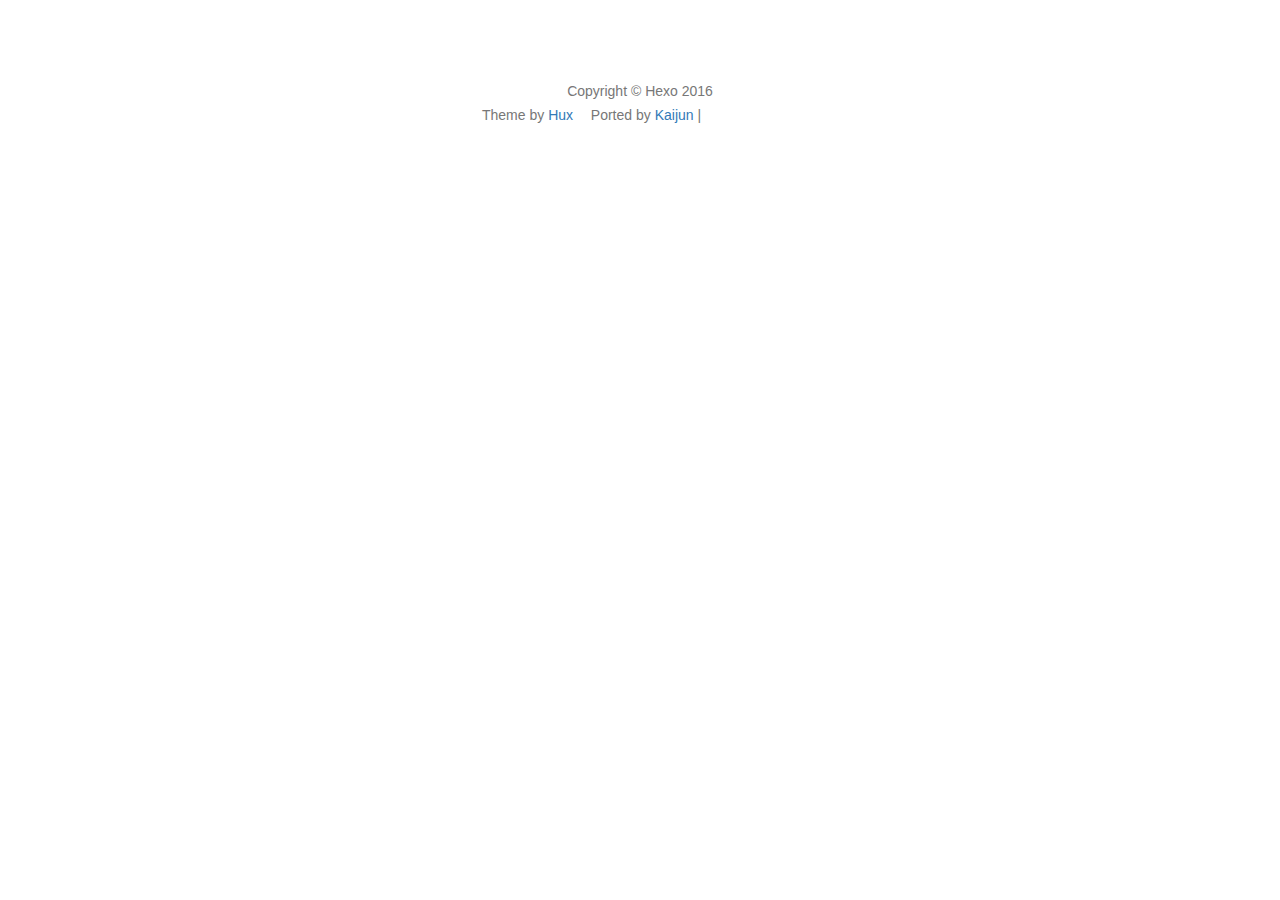
==== commit d1dd4b16: "Site updated: 2016-09-18 20:16:16" ====
--- a/archives/index.html
+++ b/archives/index.html
@@ -1,503 +1,251 @@
-<!doctype html>
-
-
-
-  
-
-
-<html class="theme-next pisces use-motion">
+<!DOCTYPE html>
+<html lang="en">
+
+<!-- Head tag -->
 <head>
-  <meta charset="UTF-8"/>
-<meta http-equiv="X-UA-Compatible" content="IE=edge,chrome=1" />
-<meta name="viewport" content="width=device-width, initial-scale=1, maximum-scale=1"/>
-
-
-
-<meta http-equiv="Cache-Control" content="no-transform" />
-<meta http-equiv="Cache-Control" content="no-siteapp" />
-
-
-
-
-
-
-
-
-
-
-
-
-  
-  
-  <link href="/vendors/fancybox/source/jquery.fancybox.css?v=2.1.5" rel="stylesheet" type="text/css" />
-
-
-
-
-  
-  
-  
-  
-
-  
-    
-    
-  
-
-  
-
-  
-
-  
-
-  
-
-  
-    
-    
-    <link href="//fonts.googleapis.com/css?family=Lato:300,300italic,400,400italic,700,700italic&subset=latin,latin-ext" rel="stylesheet" type="text/css">
-  
-
-
-
-
-
-
-<link href="/vendors/font-awesome/css/font-awesome.min.css?v=4.4.0" rel="stylesheet" type="text/css" />
-
-<link href="/css/main.css?v=5.0.1" rel="stylesheet" type="text/css" />
-
-
-  <meta name="keywords" content="Hexo, NexT" />
-
-
-
-
-
-
-
-
-  <link rel="shortcut icon" type="image/x-icon" href="/favicon.ico?v=5.0.1" />
-
-
-
-
-
-
-<meta property="og:type" content="website">
-<meta property="og:title" content="Hexo">
-<meta property="og:url" content="http://yoursite.com/archives/index.html">
-<meta property="og:site_name" content="Hexo">
-<meta name="twitter:card" content="summary">
-<meta name="twitter:title" content="Hexo">
-
-
-
-<script type="text/javascript" id="hexo.configuration">
-  var NexT = window.NexT || {};
-  var CONFIG = {
-    scheme: 'Pisces',
-    sidebar: {"position":"left","display":"post"},
-    fancybox: true,
-    motion: true,
-    duoshuo: {
-      userId: 0,
-      author: 'Author'
+    <meta charset="utf-8">
+    <meta http-equiv="X-UA-Compatible" content="IE=edge">
+    <meta name="google-site-verification" content="xBT4GhYoi5qRD5tr338pgPM5OWHHIDR6mNg1a3euekI" />
+    <meta name="viewport" content="width=device-width, initial-scale=1">
+    <meta name="description" content="null">
+    <meta name="keyword"  content="undefined">
+    <link rel="shortcut icon" href="/img/favicon.ico">
+
+    <title>
+        
+          undefined
+        
+    </title>
+
+    <link rel="canonical" href="http://yoursite.com/archives/">
+
+    <!-- Bootstrap Core CSS -->
+    <link rel="stylesheet" href="/css/bootstrap.min.css">
+
+    <!-- Custom CSS -->
+    <link rel="stylesheet" href="/css/hux-blog.min.css">
+
+    <!-- Pygments Highlight CSS -->
+    <link rel="stylesheet" href="/css/highlight.css">
+
+    <!-- Custom Fonts -->
+    <!-- <link href="http://maxcdn.bootstrapcdn.com/font-awesome/4.3.0/css/font-awesome.min.css" rel="stylesheet" type="text/css"> -->
+    <!-- Hux change font-awesome CDN to qiniu -->
+    <link href="http://cdn.staticfile.org/font-awesome/4.5.0/css/font-awesome.min.css" rel="stylesheet" type="text/css">
+
+
+    <!-- Hux Delete, sad but pending in China
+    <link href='http://fonts.googleapis.com/css?family=Lora:400,700,400italic,700italic' rel='stylesheet' type='text/css'>
+    <link href='http://fonts.googleapis.com/css?family=Open+Sans:300italic,400italic,600italic,700italic,800italic,400,300,600,700,800' rel='stylesheet' type='text/
+    css'>
+    -->
+
+
+    <!-- HTML5 Shim and Respond.js IE8 support of HTML5 elements and media queries -->
+    <!-- WARNING: Respond.js doesn't work if you view the page via file:// -->
+    <!--[if lt IE 9]>
+        <script src="https://oss.maxcdn.com/libs/html5shiv/3.7.0/html5shiv.js"></script>
+        <script src="https://oss.maxcdn.com/libs/respond.js/1.4.2/respond.min.js"></script>
+    <![endif]-->
+
+    <!-- ga & ba script hoook -->
+    <script></script>
+</head>
+
+
+<!-- hack iOS CSS :active style -->
+<body ontouchstart="">
+
+    <!-- Navigation -->
+<nav class="navbar navbar-default navbar-custom navbar-fixed-top">
+    <div class="container-fluid">
+        <!-- Brand and toggle get grouped for better mobile display -->
+        <div class="navbar-header page-scroll">
+            <button type="button" class="navbar-toggle">
+                <span class="sr-only">Toggle navigation</span>
+                <span class="icon-bar"></span>
+                <span class="icon-bar"></span>
+                <span class="icon-bar"></span>
+            </button>
+            <a class="navbar-brand" href="/">Hexo</a>
+        </div>
+
+        <!-- Collect the nav links, forms, and other content for toggling -->
+        <!-- Known Issue, found by Hux:
+            <nav>'s height woule be hold on by its content.
+            so, when navbar scale out, the <nav> will cover tags.
+            also mask any touch event of tags, unfortunately.
+        -->
+        <div id="huxblog_navbar">
+            <div class="navbar-collapse">
+                <ul class="nav navbar-nav navbar-right">
+                    <li>
+                        <a href="/">Home</a>
+                    </li>
+
+                    
+                    
+                </ul>
+            </div>
+        </div>
+        <!-- /.navbar-collapse -->
+    </div>
+    <!-- /.container -->
+</nav>
+<script>
+    // Drop Bootstarp low-performance Navbar
+    // Use customize navbar with high-quality material design animation
+    // in high-perf jank-free CSS3 implementation
+    var $body   = document.body;
+    var $toggle = document.querySelector('.navbar-toggle');
+    var $navbar = document.querySelector('#huxblog_navbar');
+    var $collapse = document.querySelector('.navbar-collapse');
+
+    $toggle.addEventListener('click', handleMagic)
+    function handleMagic(e){
+        if ($navbar.className.indexOf('in') > 0) {
+        // CLOSE
+            $navbar.className = " ";
+            // wait until animation end.
+            setTimeout(function(){
+                // prevent frequently toggle
+                if($navbar.className.indexOf('in') < 0) {
+                    $collapse.style.height = "0px"
+                }
+            },400)
+        }else{
+        // OPEN
+            $collapse.style.height = "auto"
+            $navbar.className += " in";
+        }
     }
-  };
-</script>
-
-  <title> Archiv | Hexo </title>
-</head>
-
-<body itemscope itemtype="http://schema.org/WebPage" lang="">
-
-  
-
-
-
-
-
-
-
-
-
-
-  
-  
-    
-  
-
-  <div class="container one-collumn sidebar-position-left  page-archive  ">
-    <div class="headband"></div>
-
-    <header id="header" class="header" itemscope itemtype="http://schema.org/WPHeader">
-      <div class="header-inner"><div class="site-meta ">
-  
-
-  <div class="custom-logo-site-title">
-    <a href="/"  class="brand" rel="start">
-      <span class="logo-line-before"><i></i></span>
-      <span class="site-title">Hexo</span>
-      <span class="logo-line-after"><i></i></span>
-    </a>
-  </div>
-  <p class="site-subtitle"></p>
-</div>
-
-<div class="site-nav-toggle">
-  <button>
-    <span class="btn-bar"></span>
-    <span class="btn-bar"></span>
-    <span class="btn-bar"></span>
-  </button>
-</div>
-
-<nav class="site-nav">
-  
-
-  
-    <ul id="menu" class="menu">
-      
-        
-        <li class="menu-item menu-item-home">
-          <a href="/" rel="section">
-            
-              <i class="menu-item-icon fa fa-fw fa-home"></i> <br />
-            
-            Startseite
-          </a>
-        </li>
-      
-        
-        <li class="menu-item menu-item-archives">
-          <a href="/archives" rel="section">
-            
-              <i class="menu-item-icon fa fa-fw fa-archive"></i> <br />
-            
-            Archiv
-          </a>
-        </li>
-      
-        
-        <li class="menu-item menu-item-tags">
-          <a href="/tags" rel="section">
-            
-              <i class="menu-item-icon fa fa-fw fa-tags"></i> <br />
-            
-            Tags
-          </a>
-        </li>
-      
-
-      
-    </ul>
-  
-
-  
-</nav>
-
- </div>
-    </header>
-
-    <main id="main" class="main">
-      <div class="main-inner">
-        <div class="content-wrap">
-          <div id="content" class="content">
-            
-
-  <section id="posts" class="posts-collapse">
-    <span class="archive-move-on"></span>
-
-    <span class="archive-page-counter">
-      
-      
-      
-        
-      
-      Öhm..! Insgesamt 2 Artikel. Bleib dran.
-    </span>
-
-    
-
-      
-      
-      
-
-      
-        
-        <div class="collection-title">
-          <h2 class="archive-year motion-element" id="archive-year-2016">2016</h2>
+</script>
+
+
+    <!-- Main Content -->
+    <!-- Default Archive layout, we use archives instead. -->
+
+    <!-- Footer -->
+    <!-- Footer -->
+<footer>
+    <div class="container">
+        <div class="row">
+            <div class="col-lg-8 col-lg-offset-2 col-md-10 col-md-offset-1">
+                <ul class="list-inline text-center">
+                
+                
+                
+
+                
+
+                
+
+                
+
+                
+
+                </ul>
+                <p class="copyright text-muted">
+                    Copyright &copy; Hexo 2016 
+                    <br>
+                    Theme by <a href="http://huangxuan.me">Hux</a> 
+                    <span style="display: inline-block; margin: 0 5px;">
+                        <i class="fa fa-heart"></i>
+                    </span> 
+                    Ported by <a href="http://blog.kaijun.rocks">Kaijun</a> | 
+                    <iframe
+                        style="margin-left: 2px; margin-bottom:-5px;"
+                        frameborder="0" scrolling="0" width="91px" height="20px"
+                        src="https://ghbtns.com/github-btn.html?user=kaijun&repo=hexo-theme-huxblog&type=star&count=true" >
+                    </iframe>
+                </p>
+            </div>
         </div>
-      
-      
-
-      
-
-  <article class="post post-type-normal" itemscope itemtype="http://schema.org/Article">
-    <header class="post-header">
-
-      <h1 class="post-title">
-        
-            <a class="post-title-link" href="/2016/09/05/My-New-Post/" itemprop="url">
-              
-                <span itemprop="name">My New Post</span>
-              
-            </a>
-        
-      </h1>
-
-      <div class="post-meta">
-        <time class="post-time" itemprop="dateCreated"
-              datetime="2016-09-05T20:30:44+08:00"
-              content="2016-09-05" >
-          09-05
-        </time>
-      </div>
-
-    </header>
-  </article>
-
-
-
-    
-
-      
-      
-      
-
-      
-      
-
-      
-
-  <article class="post post-type-normal" itemscope itemtype="http://schema.org/Article">
-    <header class="post-header">
-
-      <h1 class="post-title">
-        
-            <a class="post-title-link" href="/2016/09/05/hello-world/" itemprop="url">
-              
-                <span itemprop="name">Hello World</span>
-              
-            </a>
-        
-      </h1>
-
-      <div class="post-meta">
-        <time class="post-time" itemprop="dateCreated"
-              datetime="2016-09-05T20:09:57+08:00"
-              content="2016-09-05" >
-          09-05
-        </time>
-      </div>
-
-    </header>
-  </article>
-
-
-
-    
-
-  </section>
-
-  
-
-
-
-          </div>
-          
-
-
-          
-
-        </div>
-        
-          
-  
-  <div class="sidebar-toggle">
-    <div class="sidebar-toggle-line-wrap">
-      <span class="sidebar-toggle-line sidebar-toggle-line-first"></span>
-      <span class="sidebar-toggle-line sidebar-toggle-line-middle"></span>
-      <span class="sidebar-toggle-line sidebar-toggle-line-last"></span>
     </div>
-  </div>
-
-  <aside id="sidebar" class="sidebar">
-    <div class="sidebar-inner">
-
-      
-
-      
-
-      <section class="site-overview sidebar-panel  sidebar-panel-active ">
-        <div class="site-author motion-element" itemprop="author" itemscope itemtype="http://schema.org/Person">
-          <img class="site-author-image" itemprop="image"
-               src="/images/avatar.gif"
-               alt="Jing" />
-          <p class="site-author-name" itemprop="name">Jing</p>
-          <p class="site-description motion-element" itemprop="description"></p>
-        </div>
-        <nav class="site-state motion-element">
-          <div class="site-state-item site-state-posts">
-            <a href="/archives">
-              <span class="site-state-item-count">2</span>
-              <span class="site-state-item-name">Artikel</span>
-            </a>
-          </div>
-
-          
-
-          
-
-        </nav>
-
-        
-
-        <div class="links-of-author motion-element">
-          
-        </div>
-
-        
-        
-
-        
-        
-
-      </section>
-
-      
-
-    </div>
-  </aside>
-
-
-        
-      </div>
-    </main>
-
-    <footer id="footer" class="footer">
-      <div class="footer-inner">
-        <div class="copyright" >
-  
-  &copy; 
-  <span itemprop="copyrightYear">2016</span>
-  <span class="with-love">
-    <i class="fa fa-heart"></i>
-  </span>
-  <span class="author" itemprop="copyrightHolder">Jing</span>
-</div>
-
-<div class="powered-by">
-  Erstellt mit  <a class="theme-link" href="http://hexo.io">Hexo</a>
-</div>
-
-<div class="theme-info">
-  Theme -
-  <a class="theme-link" href="https://github.com/iissnan/hexo-theme-next">
-    NexT.Pisces
-  </a>
-</div>
-
-        
-
-        
-      </div>
-    </footer>
-
-    <div class="back-to-top">
-      <i class="fa fa-arrow-up"></i>
-    </div>
-  </div>
-
-  
-
-<script type="text/javascript">
-  if (Object.prototype.toString.call(window.Promise) !== '[object Function]') {
-    window.Promise = null;
-  }
-</script>
-
-
-
-
-
-
-
-
-
-  
-
-
-
-  
-  <script type="text/javascript" src="/vendors/jquery/index.js?v=2.1.3"></script>
-
-  
-  <script type="text/javascript" src="/vendors/fastclick/lib/fastclick.min.js?v=1.0.6"></script>
-
-  
-  <script type="text/javascript" src="/vendors/jquery_lazyload/jquery.lazyload.js?v=1.9.7"></script>
-
-  
-  <script type="text/javascript" src="/vendors/velocity/velocity.min.js?v=1.2.1"></script>
-
-  
-  <script type="text/javascript" src="/vendors/velocity/velocity.ui.min.js?v=1.2.1"></script>
-
-  
-  <script type="text/javascript" src="/vendors/fancybox/source/jquery.fancybox.pack.js?v=2.1.5"></script>
-
-
-  
-
-
-  <script type="text/javascript" src="/js/src/utils.js?v=5.0.1"></script>
-
-  <script type="text/javascript" src="/js/src/motion.js?v=5.0.1"></script>
-
-
-
-  
-  
-
-
-  <script type="text/javascript" src="/js/src/affix.js?v=5.0.1"></script>
-
-  <script type="text/javascript" src="/js/src/schemes/pisces.js?v=5.0.1"></script>
-
-
-
-  
-  
-    <script type="text/javascript" id="motion.page.archive">
-      $('.archive-year').velocity('transition.slideLeftIn');
+</footer>
+
+<!-- jQuery -->
+<script src="/js/jquery.min.js"></script>
+
+<!-- Bootstrap Core JavaScript -->
+<script src="/js/bootstrap.min.js"></script>
+
+<!-- Custom Theme JavaScript -->
+<script src="/js/hux-blog.min.js"></script>
+
+
+<!-- async load function -->
+<script>
+    function async(u, c) {
+      var d = document, t = 'script',
+          o = d.createElement(t),
+          s = d.getElementsByTagName(t)[0];
+      o.src = u;
+      if (c) { o.addEventListener('load', function (e) { c(null, e); }, false); }
+      s.parentNode.insertBefore(o, s);
+    }
+</script>
+
+<!-- 
+     Because of the native support for backtick-style fenced code blocks 
+     right within the Markdown is landed in Github Pages, 
+     From V1.6, There is no need for Highlight.js, 
+     so Huxblog drops it officially.
+
+     - https://github.com/blog/2100-github-pages-now-faster-and-simpler-with-jekyll-3-0  
+     - https://help.github.com/articles/creating-and-highlighting-code-blocks/    
+-->
+<!--
+    <script>
+        async("http://cdn.bootcss.com/highlight.js/8.6/highlight.min.js", function(){
+            hljs.initHighlightingOnLoad();
+        })
     </script>
-  
-
-
-  
-
-
-  <script type="text/javascript" src="/js/src/bootstrap.js?v=5.0.1"></script>
-
-
-
-  
-
-
-
-  
-
-
-
-  
-  
-  
-
-  
-
-  
+    <link href="http://cdn.bootcss.com/highlight.js/8.6/styles/github.min.css" rel="stylesheet">
+-->
+
+
+<!-- jquery.tagcloud.js -->
+<script>
+    // only load tagcloud.js in tag.html
+    if($('#tag_cloud').length !== 0){
+        async("http://yoursite.com/js/jquery.tagcloud.js",function(){
+            $.fn.tagcloud.defaults = {
+                //size: {start: 1, end: 1, unit: 'em'},
+                color: {start: '#bbbbee', end: '#0085a1'},
+            };
+            $('#tag_cloud a').tagcloud();
+        })
+    }
+</script>
+
+<!--fastClick.js -->
+<script>
+    async("http://cdn.bootcss.com/fastclick/1.0.6/fastclick.min.js", function(){
+        var $nav = document.querySelector("nav");
+        if($nav) FastClick.attach($nav);
+    })
+</script>
+
+
+<!-- Google Analytics -->
+
+
+
+
+<!-- Baidu Tongji -->
+
+
+<!-- Side Catalog -->
+
+
+
+
+
+<!-- Image to hack wechat -->
+<img src="http://yoursite.com/img/icon_wechat.png" width="0" height="0" />
+<!-- Migrate from head to bottom, no longer block render and still work -->
 
 </body>
+
 </html>
--- a/css/hux-blog.min.css
+++ b/css/hux-blog.min.css
@@ -0,0 +1 @@
+@media (min-width:1200px){.post-container,.sidebar-container{padding-right:5%}}@media (min-width:768px){.post-container{padding-right:5%}}.sidebar-container{color:#bfbfbf;font-size:14px}.sidebar-container h5{color:gray;padding-bottom:1em}.sidebar-container h5 a{color:gray!important;text-decoration:none}.sidebar-container a{color:#bfbfbf!important}.sidebar-container a:hover,.sidebar-container a:active{color:#0085a1!important}.sidebar-container .tags a{border-color:#bfbfbf}.sidebar-container .tags a:hover,.sidebar-container .tags a:active{border-color:#0085a1}.sidebar-container .short-about img{width:80%;display:block;border-radius:5px;margin-bottom:20px}.sidebar-container .short-about p{margin-top:0;margin-bottom:20px}.sidebar-container .short-about .list-inline>li{padding-left:0}body{font-family:-apple-system,"Helvetica Neue",Arial,"PingFang SC","Hiragino Sans GB",STHeiti,"Microsoft YaHei","Microsoft JhengHei","Source Han Sans SC","Noto Sans CJK SC","Source Han Sans CN","Noto Sans SC","Source Han Sans TC","Noto Sans CJK TC","WenQuanYi Micro Hei",SimSun,sans-serif;line-height:1.7;font-size:16px;color:#404040;overflow-x:hidden}p{margin:30px 0}h1,h2,h3,h4,h5,h6{font-family:-apple-system,"Helvetica Neue",Arial,"PingFang SC","Hiragino Sans GB",STHeiti,"Microsoft YaHei","Microsoft JhengHei","Source Han Sans SC","Noto Sans CJK SC","Source Han Sans CN","Noto Sans SC","Source Han Sans TC","Noto Sans CJK TC","WenQuanYi Micro Hei",SimSun,sans-serif;line-height:1.7;line-height:1.1;font-weight:700}h4{font-size:21px}a{color:#404040}a:hover,a:focus{color:#0085a1}a img:hover,a img:focus{cursor:zoom-in}article{overflow-x:hidden}blockquote{color:gray;font-style:italic;font-size:.95em;margin:20px 0 20px}blockquote p{margin:0}small.img-hint{display:block;margin-top:-20px;text-align:center}br+small.img-hint{margin-top:-40px}img.shadow{box-shadow:rgba(0,0,0,.258824) 0 2px 5px 0}@media screen and (max-width:768px){select{-webkit-appearance:none;margin-top:15px;color:#337ab7;border-color:#337ab7;padding:0 .4em;background:#fff}}.table th,.table td{border:1px solid #eee!important}hr.small{max-width:100px;margin:15px auto;border-width:4px;border-color:#fff}pre,.table-responsive{-webkit-overflow-scrolling:touch}pre code{display:block;width:auto;white-space:pre;word-wrap:normal}.post-container a{color:#337ab7}.post-container a:hover,.post-container a:focus{color:#0085a1}.post-container h1,.post-container h2,.post-container h3,.post-container h4,.post-container h5,.post-container h6{margin:30px 0 10px}.post-container h5{font-size:19px;font-weight:600;color:gray}.post-container h5+p{margin-top:5px}.post-container h6{font-size:16px;font-weight:600;color:gray}.post-container h6+p{margin-top:5px}.post-container ul,.post-container ol{margin-bottom:40px}@media screen and (max-width:768px){.post-container ul,.post-container ol{padding-left:30px}}@media screen and (max-width:500px){.post-container ul,.post-container ol{padding-left:20px}}.post-container ol ol,.post-container ol ul,.post-container ul ol,.post-container ul ul{margin-bottom:5px}.post-container li p{margin:0;margin-bottom:5px}.post-container li h1,.post-container li h2,.post-container li h3,.post-container li h4,.post-container li h5,.post-container li h6{line-height:2;margin-top:20px}@media only screen and (max-width:767px){.navbar-default .navbar-collapse{border:none;background:#fff;box-shadow:0 5px 10px 2px rgba(0,0,0,.2);box-shadow:rgba(0,0,0,.117647) 0 1px 6px,rgba(0,0,0,.239216) 0 1px 4px;border-radius:2px;width:170px;float:right;margin:0}#huxblog_navbar{opacity:0;transform:scaleX(0);transform-origin:top right;transition:all .25s cubic-bezier(0.23,1,.32,1);-webkit-transform:scaleX(0);-webkit-transform-origin:top right;-webkit-transition:all .25s cubic-bezier(0.23,1,.32,1)}#huxblog_navbar a{font-size:13px;line-height:28px}#huxblog_navbar .navbar-collapse{height:0;transform:scaleY(0);transform-origin:top right;transition:transform 500ms cubic-bezier(0.23,1,.32,1);-webkit-transform:scaleY(0);-webkit-transform-origin:top right;-webkit-transition:-webkit-transform 500ms cubic-bezier(0.23,1,.32,1)}#huxblog_navbar li{opacity:0;transition:opacity 450ms cubic-bezier(0.23,1,.32,1) 205ms;-webkit-transition:opacity 450ms cubic-bezier(0.23,1,.32,1) 205ms}#huxblog_navbar.in{transform:scaleX(1);-webkit-transform:scaleX(1);opacity:1}#huxblog_navbar.in .navbar-collapse{transform:scaleY(1);-webkit-transform:scaleY(1)}#huxblog_navbar.in li{opacity:1}}.navbar-custom{background:0 0;border:none;position:absolute;top:0;left:0;width:100%;z-index:3;font-family:-apple-system,"Helvetica Neue",Arial,"PingFang SC","Hiragino Sans GB",STHeiti,"Microsoft YaHei","Microsoft JhengHei","Source Han Sans SC","Noto Sans CJK SC","Source Han Sans CN","Noto Sans SC","Source Han Sans TC","Noto Sans CJK TC","WenQuanYi Micro Hei",SimSun,sans-serif;line-height:1.7}.navbar-custom .navbar-brand{font-weight:800;color:#fff;height:56px;line-height:25px}.navbar-custom .navbar-brand:hover{color:rgba(255,255,255,.8)}.navbar-custom .nav li a{text-transform:uppercase;font-size:12px;line-height:20px;font-weight:800;letter-spacing:1px}.navbar-custom .nav li a:active{background:rgba(0,0,0,.12)}@media only screen and (min-width:768px){.navbar-custom{background:0 0;border-bottom:1px solid transparent}.navbar-custom body{font-size:20px}.navbar-custom .navbar-brand{color:#fff;padding:20px;line-height:20px}.navbar-custom .navbar-brand:hover,.navbar-custom .navbar-brand:focus{color:rgba(255,255,255,.8)}.navbar-custom .nav li a{color:#fff;padding:20px}.navbar-custom .nav li a:hover,.navbar-custom .nav li a:focus{color:rgba(255,255,255,.8)}.navbar-custom .nav li a:active{background:0 0}}@media only screen and (min-width:1170px){.navbar-custom{-webkit-transition:background-color .3s;-moz-transition:background-color .3s;transition:background-color .3s;-webkit-transform:translate3d(0,0,0);-moz-transform:translate3d(0,0,0);-ms-transform:translate3d(0,0,0);-o-transform:translate3d(0,0,0);transform:translate3d(0,0,0);-webkit-backface-visibility:hidden;backface-visibility:hidden}.navbar-custom.is-fixed{position:fixed;top:-61px;background-color:rgba(255,255,255,.9);border-bottom:1px solid #f2f2f2;-webkit-transition:-webkit-transform .3s;-moz-transition:-moz-transform .3s;transition:transform .3s}.navbar-custom.is-fixed .navbar-brand{color:#404040}.navbar-custom.is-fixed .navbar-brand:hover,.navbar-custom.is-fixed .navbar-brand:focus{color:#0085a1}.navbar-custom.is-fixed .nav li a{color:#404040}.navbar-custom.is-fixed .nav li a:hover,.navbar-custom.is-fixed .nav li a:focus{color:#0085a1}.navbar-custom.is-visible{-webkit-transform:translate3d(0,100%,0);-moz-transform:translate3d(0,100%,0);-ms-transform:translate3d(0,100%,0);-o-transform:translate3d(0,100%,0);transform:translate3d(0,100%,0)}}.intro-header{background:no-repeat center center;background-color:gray;background-attachment:scroll;-webkit-background-size:cover;-moz-background-size:cover;background-size:cover;-o-background-size:cover;margin-bottom:0}@media only screen and (min-width:768px){.intro-header{margin-bottom:20px}}.intro-header .site-heading,.intro-header .post-heading,.intro-header .page-heading{padding:85px 0 55px;color:#fff}@media only screen and (min-width:768px){.intro-header .site-heading,.intro-header .post-heading,.intro-header .page-heading{padding:150px 0}}.intro-header .site-heading{padding:95px 0 70px}@media only screen and (min-width:768px){.intro-header .site-heading{padding:150px 0}}.intro-header .site-heading,.intro-header .page-heading{text-align:center}.intro-header .site-heading h1,.intro-header .page-heading h1{margin-top:0;font-size:50px}.intro-header .site-heading .subheading,.intro-header .page-heading .subheading{font-family:-apple-system,"Helvetica Neue",Arial,"PingFang SC","Hiragino Sans GB",STHeiti,"Microsoft YaHei","Microsoft JhengHei","Source Han Sans SC","Noto Sans CJK SC","Source Han Sans CN","Noto Sans SC","Source Han Sans TC","Noto Sans CJK TC","WenQuanYi Micro Hei",SimSun,sans-serif;line-height:1.7;font-size:18px;line-height:1.1;display:block;font-weight:300;margin:10px 0 0}@media only screen and (min-width:768px){.intro-header .site-heading h1,.intro-header .page-heading h1{font-size:80px}}.intro-header .post-heading h1{font-size:30px;margin-bottom:24px}.intro-header .post-heading .subheading,.intro-header .post-heading .meta{line-height:1.1;display:block}.intro-header .post-heading .subheading{font-family:-apple-system,"Helvetica Neue",Arial,"PingFang SC","Hiragino Sans GB",STHeiti,"Microsoft YaHei","Microsoft JhengHei","Source Han Sans SC","Noto Sans CJK SC","Source Han Sans CN","Noto Sans SC","Source Han Sans TC","Noto Sans CJK TC","WenQuanYi Micro Hei",SimSun,sans-serif;line-height:1.7;font-size:17px;line-height:1.4;font-weight:400;margin:10px 0 30px;margin-top:-5px}.intro-header .post-heading .meta{font-family:Lora,'Times New Roman',serif;font-style:italic;font-weight:300;font-size:18px}.intro-header .post-heading .meta a{color:#fff}@media only screen and (min-width:768px){.intro-header .post-heading h1{font-size:55px}.intro-header .post-heading .subheading{font-size:30px}.intro-header .post-heading .meta{font-size:20px}}.post-preview>a{color:#404040}.post-preview>a:hover,.post-preview>a:focus{text-decoration:none;color:#0085a1}.post-preview>a>.post-title{font-size:21px;line-height:1.3;margin-top:30px;margin-bottom:8px}.post-preview>a>.post-subtitle{font-size:15px;line-height:1.3;margin:0;font-weight:300;margin-bottom:10px}.post-preview>.post-meta{font-family:Lora,'Times New Roman',serif;color:gray;font-size:16px;font-style:italic;margin-top:0}.post-preview>.post-meta>a{text-decoration:none;color:#404040}.post-preview>.post-meta>a:hover,.post-preview>.post-meta>a:focus{color:#0085a1;text-decoration:underline}@media only screen and (min-width:768px){.post-preview>a>.post-title{font-size:26px;line-height:1.3;margin-bottom:10px}.post-preview>a>.post-subtitle{font-size:16px}.post-preview .post-meta{font-size:18px}}.post-content-preview{font-size:13px;font-style:italic;color:#a3a3a3}.post-content-preview:hover{color:#0085a1}@media only screen and (min-width:768px){.post-content-preview{font-size:14px}}.section-heading{font-size:36px;margin-top:60px;font-weight:700}.caption{text-align:center;font-size:14px;padding:10px;font-style:italic;margin:0;display:block;border-bottom-right-radius:5px;border-bottom-left-radius:5px}footer{font-size:20px;padding:50px 0 65px}footer .list-inline{margin:0;padding:0}footer .copyright{font-size:14px;text-align:center;margin-bottom:0}footer .copyright a{color:#337ab7}footer .copyright a:hover,footer .copyright a:focus{color:#0085a1}.floating-label-form-group{font-size:14px;position:relative;margin-bottom:0;padding-bottom:.5em;border-bottom:1px solid #eee}.floating-label-form-group input,.floating-label-form-group textarea{z-index:1;position:relative;padding-right:0;padding-left:0;border:none;border-radius:0;font-size:1.5em;background:0 0;box-shadow:none!important;resize:none}.floating-label-form-group label{display:block;z-index:0;position:relative;top:2em;margin:0;font-size:.85em;line-height:1.764705882em;vertical-align:middle;vertical-align:baseline;opacity:0;-webkit-transition:top .3s ease,opacity .3s ease;-moz-transition:top .3s ease,opacity .3s ease;-ms-transition:top .3s ease,opacity .3s ease;transition:top .3s ease,opacity .3s ease}.floating-label-form-group::not(:first-child){padding-left:14px;border-left:1px solid #eee}.floating-label-form-group-with-value label{top:0;opacity:1}.floating-label-form-group-with-focus label{color:#0085a1}form .row:first-child .floating-label-form-group{border-top:1px solid #eee}.btn{font-family:-apple-system,"Helvetica Neue",Arial,"PingFang SC","Hiragino Sans GB",STHeiti,"Microsoft YaHei","Microsoft JhengHei","Source Han Sans SC","Noto Sans CJK SC","Source Han Sans CN","Noto Sans SC","Source Han Sans TC","Noto Sans CJK TC","WenQuanYi Micro Hei",SimSun,sans-serif;line-height:1.7;text-transform:uppercase;font-size:14px;font-weight:800;letter-spacing:1px;border-radius:0;padding:15px 25px}.btn-lg{font-size:16px;padding:25px 35px}.btn-default:hover,.btn-default:focus{background-color:#0085a1;border:1px solid #0085a1;color:#fff}.pager{margin:20px 0 0!important;padding:0!important}.pager li>a,.pager li>span{font-family:-apple-system,"Helvetica Neue",Arial,"PingFang SC","Hiragino Sans GB",STHeiti,"Microsoft YaHei","Microsoft JhengHei","Source Han Sans SC","Noto Sans CJK SC","Source Han Sans CN","Noto Sans SC","Source Han Sans TC","Noto Sans CJK TC","WenQuanYi Micro Hei",SimSun,sans-serif;line-height:1.7;text-transform:uppercase;font-size:13px;font-weight:800;letter-spacing:1px;padding:10px;background-color:#fff;border-radius:0}@media only screen and (min-width:768px){.pager li>a,.pager li>span{font-size:14px;padding:15px 25px}}.pager li>a{color:#404040}.pager li>a:hover,.pager li>a:focus{color:#fff;background-color:#0085a1;border:1px solid #0085a1}.pager .disabled>a,.pager .disabled>a:hover,.pager .disabled>a:focus,.pager .disabled>span{color:gray;background-color:#404040;cursor:not-allowed}::-moz-selection{color:#fff;text-shadow:none;background:#0085a1}::selection{color:#fff;text-shadow:none;background:#0085a1}img::selection{color:#fff;background:0 0}img::-moz-selection{color:#fff;background:0 0}body{webkit-tap-highlight-color:#0085a1}.tags{margin-bottom:-5px}.tags a,.tags .tag{display:inline-block;border:1px solid rgba(255,255,255,.8);border-radius:999em;padding:0 10px;color:#fff;line-height:24px;font-size:12px;text-decoration:none;margin:0 1px;margin-bottom:6px}.tags a:hover,.tags .tag:hover,.tags a:active,.tags .tag:active{color:#fff;border-color:#fff;background-color:rgba(255,255,255,.4);text-decoration:none}@media only screen and (min-width:768px){.tags a,.tags .tag{margin-right:5px}}#tag-heading{padding:70px 0 60px}@media only screen and (min-width:768px){#tag-heading{padding:55px 0}}#tag_cloud{margin:20px 0 15px 0}#tag_cloud a,#tag_cloud .tag{font-size:14px;border:none;line-height:28px;margin:0 2px;margin-bottom:8px;background:#D6D6D6}#tag_cloud a:hover,#tag_cloud .tag:hover,#tag_cloud a:active,#tag_cloud .tag:active{background-color:#0085a1!important}@media only screen and (min-width:768px){#tag_cloud{margin-bottom:25px}}.tag-comments{font-size:12px}@media only screen and (min-width:768px){.tag-comments{font-size:14px}}.t:first-child{margin-top:0}.listing-seperator{color:#0085a1;font-size:21px!important}.listing-seperator::before{margin-right:5px}@media only screen and (min-width:768px){.listing-seperator{font-size:20px!important;line-height:2!important}}.one-tag-list .tag-text{font-weight:200;font-family:-apple-system,"Helvetica Neue",Arial,"PingFang SC","Hiragino Sans GB",STHeiti,"Microsoft YaHei","Microsoft JhengHei","Source Han Sans SC","Noto Sans CJK SC","Source Han Sans CN","Noto Sans SC","Source Han Sans TC","Noto Sans CJK TC","WenQuanYi Micro Hei",SimSun,sans-serif;line-height:1.7}.one-tag-list .post-preview{position:relative}.one-tag-list .post-preview>a .post-title{font-size:16px;font-weight:500;margin-top:20px}.one-tag-list .post-preview>a .post-subtitle{font-size:12px}.one-tag-list .post-preview>.post-meta{position:absolute;right:5px;bottom:0;margin:0;font-size:12px;line-height:12px}@media only screen and (min-width:768px){.one-tag-list .post-preview{margin-left:20px}.one-tag-list .post-preview>a>.post-title{font-size:18px;line-height:1.3}.one-tag-list .post-preview>a>.post-subtitle{font-size:14px}.one-tag-list .post-preview .post-meta{font-size:18px}}.post-container img{display:block;max-width:100%;height:auto;margin:1.5em auto 1.6em auto}.navbar-default .navbar-toggle:focus,.navbar-default .navbar-toggle:hover{background-color:inherit}.navbar-default .navbar-toggle:active{background-color:rgba(255,255,255,.25)}.navbar-default .navbar-toggle{border-color:transparent;padding:19px 16px;margin-top:2px;margin-right:2px;margin-bottom:2px;border-radius:50%}.navbar-default .navbar-toggle .icon-bar{width:18px;border-radius:0;background-color:#fff}.navbar-default .navbar-toggle .icon-bar+.icon-bar{margin-top:3px}.comment{margin-top:20px}.comment #ds-thread #ds-reset a.ds-like-thread-button{border:1px solid #ddd;border-radius:0;background:#fff;box-shadow:none;text-shadow:none}.comment #ds-thread #ds-reset li.ds-tab a.ds-current{border:1px solid #ddd;border-radius:0;background:#fff;box-shadow:none;text-shadow:none}.comment #ds-thread #ds-reset .ds-textarea-wrapper{background:0 0}.comment #ds-thread #ds-reset .ds-gradient-bg{background:0 0}#ds-smilies-tooltip ul.ds-smilies-tabs li a{background:#fff!important}.page-fullscreen .intro-header{position:fixed;left:0;top:0;width:100%;height:100%}.page-fullscreen #tag-heading{position:fixed;left:0;top:0;padding-bottom:150px;width:100%;height:100%;display:-webkit-box;-webkit-box-orient:vertical;-webkit-box-pack:center;-webkit-box-align:center;display:-webkit-flex;-webkit-align-items:center;-webkit-justify-content:center;-webkit-flex-direction:column;display:flex;align-items:center;justify-content:center;flex-direction:column}.page-fullscreen footer{position:absolute;width:100%;bottom:0;padding-bottom:20px;opacity:.6;color:#fff}.page-fullscreen footer .copyright{color:#fff}.page-fullscreen footer .copyright a{color:#fff}.page-fullscreen footer .copyright a:hover{color:#ddd}--- a/css/highlight.css
+++ b/css/highlight.css
@@ -0,0 +1,136 @@
+/*https://github.com/chriskempson/tomorrow-theme*/
+.post-container pre,
+.post-container .highlight {
+  overflow: auto;
+  margin: 20px 0;
+  padding: 15px;
+  font-size: 13px;
+  color: #4d4d4c;
+  background: #f7f7f7;
+  line-height: $line-height-code-block;
+}
+/*pre, code { 
+  font-family: $code-font-family;
+}*/
+/*
+.post-container code {
+  padding: 2px 4px;
+  word-break: break-all;
+  color: $code-foreground;
+  background: $code-background;
+  border-radius: $code-border-radius;
+  font-size $code-font-size;
+}*/
+.post-container pre code {
+  padding: 0;
+  color: #4d4d4c;
+  background: none;
+  text-shadow: none;
+}
+.post-container .highlight pre {
+  border: none;
+  margin: 0;
+  padding: 1px;
+}
+.post-container .highlight table {
+  margin: 0;
+  width: auto;
+  border: none;
+}
+.post-container .highlight td {
+  border: none !important;
+  padding: 0;
+}
+.post-container .highlight figcaption {
+  zoom: 1;
+  font-size: 1em;
+  color: #4d4d4c;
+  line-height: 1em;
+  margin-bottom: 1em;
+}
+.post-container .highlight figcaption:before,
+.post-container .highlight figcaption:after {
+  content: "";
+  display: table;
+}
+.post-container .highlight figcaption:after {
+  clear: both;
+}
+.post-container .highlight figcaption a {
+  float: right;
+  color: #4d4d4c;
+}
+.post-container .highlight figcaption a:hover {
+  border-bottom-color: #4d4d4c;
+}
+.post-container .highlight .gutter pre {
+  color: #666;
+  text-align: right;
+  padding-right: 20px;
+}
+.post-container .highlight .line {
+  height: 20px;
+}
+.post-container .gist table {
+  width: auto;
+}
+.post-container .gist table td {
+  border: none;
+}
+.post-container pre .comment {
+  color: #8e908c;
+}
+.post-container pre .variable,
+.post-container pre .attribute,
+.post-container pre .tag,
+.post-container pre .regexp,
+.post-container pre .ruby .constant,
+.post-container pre .xml .tag .title,
+.post-container pre .xml .pi,
+.post-container pre .xml .doctype,
+.post-container pre .html .doctype,
+.post-container pre .css .id,
+.post-container pre .css .class,
+.post-container pre .css .pseudo {
+  color: #c82829;
+}
+.post-container pre .number,
+.post-container pre .preprocessor,
+.post-container pre .built_in,
+.post-container pre .literal,
+.post-container pre .params,
+.post-container pre .constant,
+.post-container pre .command {
+  color: #f5871f;
+}
+.post-container pre .ruby .class .title,
+.post-container pre .css .rules .attribute,
+.post-container pre .string,
+.post-container pre .value,
+.post-container pre .inheritance,
+.post-container pre .header,
+.post-container pre .ruby .symbol,
+.post-container pre .xml .cdata,
+.post-container pre .special,
+.post-container pre .number,
+.post-container pre .formula {
+  color: #718c00;
+}
+.post-container pre .title,
+.post-container pre .css .hexcolor {
+  color: #3e999f;
+}
+.post-container pre .function,
+.post-container pre .python .decorator,
+.post-container pre .python .title,
+.post-container pre .ruby .function .title,
+.post-container pre .ruby .title .keyword,
+.post-container pre .perl .sub,
+.post-container pre .javascript .title,
+.post-container pre .coffeescript .title {
+  color: #4271ae;
+}
+.post-container pre .keyword,
+.post-container pre .javascript .function {
+  color: #8959a8;
+}
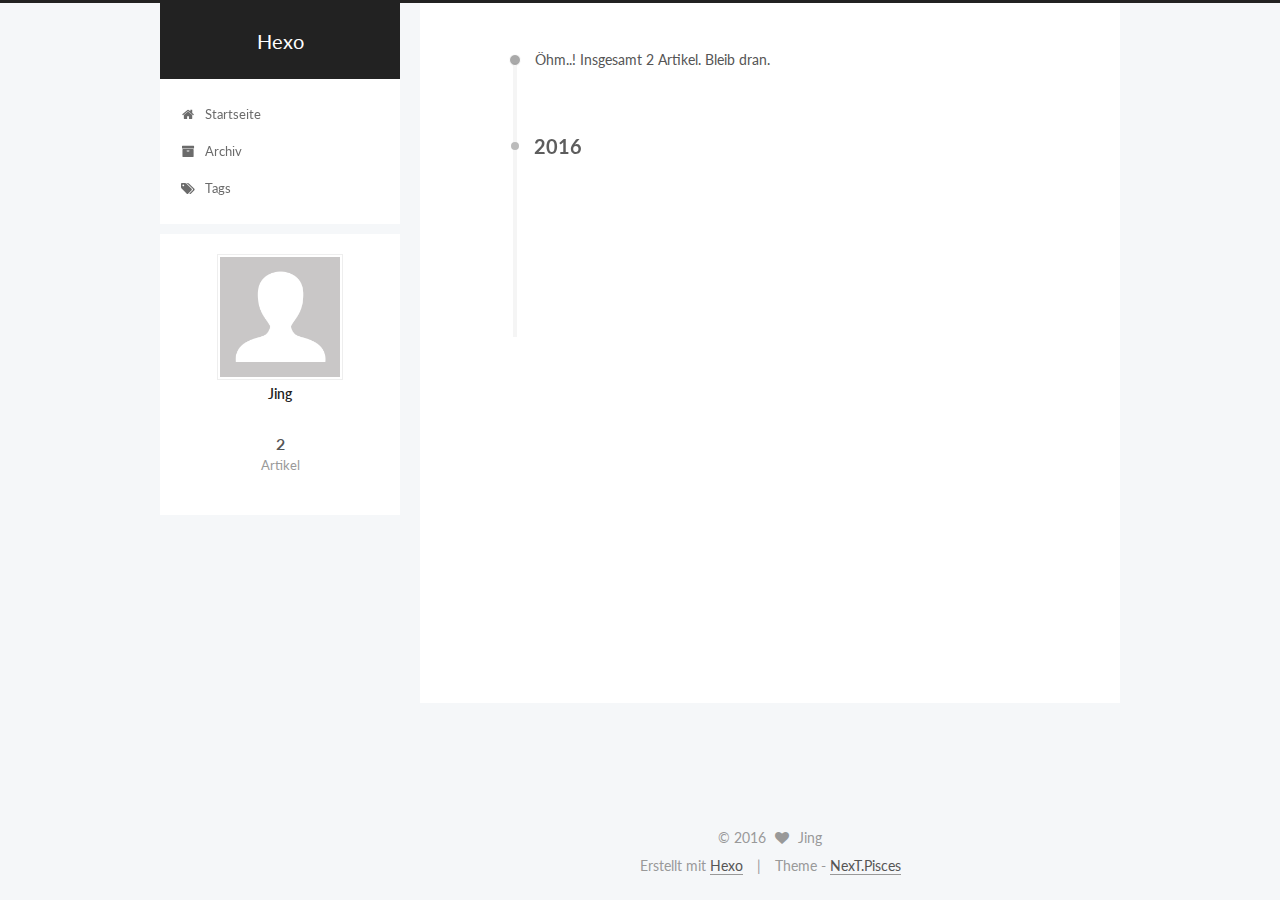
==== commit e55358c9: "Site updated: 2016-09-18 20:18:24" ====
--- a/archives/index.html
+++ b/archives/index.html
@@ -1,251 +1,503 @@
-<!DOCTYPE html>
-<html lang="en">
-
-<!-- Head tag -->
+<!doctype html>
+
+
+
+  
+
+
+<html class="theme-next pisces use-motion">
 <head>
-    <meta charset="utf-8">
-    <meta http-equiv="X-UA-Compatible" content="IE=edge">
-    <meta name="google-site-verification" content="xBT4GhYoi5qRD5tr338pgPM5OWHHIDR6mNg1a3euekI" />
-    <meta name="viewport" content="width=device-width, initial-scale=1">
-    <meta name="description" content="null">
-    <meta name="keyword"  content="undefined">
-    <link rel="shortcut icon" href="/img/favicon.ico">
-
-    <title>
-        
-          undefined
-        
-    </title>
-
-    <link rel="canonical" href="http://yoursite.com/archives/">
-
-    <!-- Bootstrap Core CSS -->
-    <link rel="stylesheet" href="/css/bootstrap.min.css">
-
-    <!-- Custom CSS -->
-    <link rel="stylesheet" href="/css/hux-blog.min.css">
-
-    <!-- Pygments Highlight CSS -->
-    <link rel="stylesheet" href="/css/highlight.css">
-
-    <!-- Custom Fonts -->
-    <!-- <link href="http://maxcdn.bootstrapcdn.com/font-awesome/4.3.0/css/font-awesome.min.css" rel="stylesheet" type="text/css"> -->
-    <!-- Hux change font-awesome CDN to qiniu -->
-    <link href="http://cdn.staticfile.org/font-awesome/4.5.0/css/font-awesome.min.css" rel="stylesheet" type="text/css">
-
-
-    <!-- Hux Delete, sad but pending in China
-    <link href='http://fonts.googleapis.com/css?family=Lora:400,700,400italic,700italic' rel='stylesheet' type='text/css'>
-    <link href='http://fonts.googleapis.com/css?family=Open+Sans:300italic,400italic,600italic,700italic,800italic,400,300,600,700,800' rel='stylesheet' type='text/
-    css'>
-    -->
-
-
-    <!-- HTML5 Shim and Respond.js IE8 support of HTML5 elements and media queries -->
-    <!-- WARNING: Respond.js doesn't work if you view the page via file:// -->
-    <!--[if lt IE 9]>
-        <script src="https://oss.maxcdn.com/libs/html5shiv/3.7.0/html5shiv.js"></script>
-        <script src="https://oss.maxcdn.com/libs/respond.js/1.4.2/respond.min.js"></script>
-    <![endif]-->
-
-    <!-- ga & ba script hoook -->
-    <script></script>
+  <meta charset="UTF-8"/>
+<meta http-equiv="X-UA-Compatible" content="IE=edge,chrome=1" />
+<meta name="viewport" content="width=device-width, initial-scale=1, maximum-scale=1"/>
+
+
+
+<meta http-equiv="Cache-Control" content="no-transform" />
+<meta http-equiv="Cache-Control" content="no-siteapp" />
+
+
+
+
+
+
+
+
+
+
+
+
+  
+  
+  <link href="/vendors/fancybox/source/jquery.fancybox.css?v=2.1.5" rel="stylesheet" type="text/css" />
+
+
+
+
+  
+  
+  
+  
+
+  
+    
+    
+  
+
+  
+
+  
+
+  
+
+  
+
+  
+    
+    
+    <link href="//fonts.googleapis.com/css?family=Lato:300,300italic,400,400italic,700,700italic&subset=latin,latin-ext" rel="stylesheet" type="text/css">
+  
+
+
+
+
+
+
+<link href="/vendors/font-awesome/css/font-awesome.min.css?v=4.4.0" rel="stylesheet" type="text/css" />
+
+<link href="/css/main.css?v=5.0.1" rel="stylesheet" type="text/css" />
+
+
+  <meta name="keywords" content="Hexo, NexT" />
+
+
+
+
+
+
+
+
+  <link rel="shortcut icon" type="image/x-icon" href="/favicon.ico?v=5.0.1" />
+
+
+
+
+
+
+<meta property="og:type" content="website">
+<meta property="og:title" content="Hexo">
+<meta property="og:url" content="http://yoursite.com/archives/index.html">
+<meta property="og:site_name" content="Hexo">
+<meta name="twitter:card" content="summary">
+<meta name="twitter:title" content="Hexo">
+
+
+
+<script type="text/javascript" id="hexo.configuration">
+  var NexT = window.NexT || {};
+  var CONFIG = {
+    scheme: 'Pisces',
+    sidebar: {"position":"left","display":"post"},
+    fancybox: true,
+    motion: true,
+    duoshuo: {
+      userId: 0,
+      author: 'Author'
+    }
+  };
+</script>
+
+  <title> Archiv | Hexo </title>
 </head>
 
-
-<!-- hack iOS CSS :active style -->
-<body ontouchstart="">
-
-    <!-- Navigation -->
-<nav class="navbar navbar-default navbar-custom navbar-fixed-top">
-    <div class="container-fluid">
-        <!-- Brand and toggle get grouped for better mobile display -->
-        <div class="navbar-header page-scroll">
-            <button type="button" class="navbar-toggle">
-                <span class="sr-only">Toggle navigation</span>
-                <span class="icon-bar"></span>
-                <span class="icon-bar"></span>
-                <span class="icon-bar"></span>
-            </button>
-            <a class="navbar-brand" href="/">Hexo</a>
+<body itemscope itemtype="http://schema.org/WebPage" lang="">
+
+  
+
+
+
+
+
+
+
+
+
+
+  
+  
+    
+  
+
+  <div class="container one-collumn sidebar-position-left  page-archive  ">
+    <div class="headband"></div>
+
+    <header id="header" class="header" itemscope itemtype="http://schema.org/WPHeader">
+      <div class="header-inner"><div class="site-meta ">
+  
+
+  <div class="custom-logo-site-title">
+    <a href="/"  class="brand" rel="start">
+      <span class="logo-line-before"><i></i></span>
+      <span class="site-title">Hexo</span>
+      <span class="logo-line-after"><i></i></span>
+    </a>
+  </div>
+  <p class="site-subtitle"></p>
+</div>
+
+<div class="site-nav-toggle">
+  <button>
+    <span class="btn-bar"></span>
+    <span class="btn-bar"></span>
+    <span class="btn-bar"></span>
+  </button>
+</div>
+
+<nav class="site-nav">
+  
+
+  
+    <ul id="menu" class="menu">
+      
+        
+        <li class="menu-item menu-item-home">
+          <a href="/" rel="section">
+            
+              <i class="menu-item-icon fa fa-fw fa-home"></i> <br />
+            
+            Startseite
+          </a>
+        </li>
+      
+        
+        <li class="menu-item menu-item-archives">
+          <a href="/archives" rel="section">
+            
+              <i class="menu-item-icon fa fa-fw fa-archive"></i> <br />
+            
+            Archiv
+          </a>
+        </li>
+      
+        
+        <li class="menu-item menu-item-tags">
+          <a href="/tags" rel="section">
+            
+              <i class="menu-item-icon fa fa-fw fa-tags"></i> <br />
+            
+            Tags
+          </a>
+        </li>
+      
+
+      
+    </ul>
+  
+
+  
+</nav>
+
+ </div>
+    </header>
+
+    <main id="main" class="main">
+      <div class="main-inner">
+        <div class="content-wrap">
+          <div id="content" class="content">
+            
+
+  <section id="posts" class="posts-collapse">
+    <span class="archive-move-on"></span>
+
+    <span class="archive-page-counter">
+      
+      
+      
+        
+      
+      Öhm..! Insgesamt 2 Artikel. Bleib dran.
+    </span>
+
+    
+
+      
+      
+      
+
+      
+        
+        <div class="collection-title">
+          <h2 class="archive-year motion-element" id="archive-year-2016">2016</h2>
         </div>
-
-        <!-- Collect the nav links, forms, and other content for toggling -->
-        <!-- Known Issue, found by Hux:
-            <nav>'s height woule be hold on by its content.
-            so, when navbar scale out, the <nav> will cover tags.
-            also mask any touch event of tags, unfortunately.
-        -->
-        <div id="huxblog_navbar">
-            <div class="navbar-collapse">
-                <ul class="nav navbar-nav navbar-right">
-                    <li>
-                        <a href="/">Home</a>
-                    </li>
-
-                    
-                    
-                </ul>
-            </div>
+      
+      
+
+      
+
+  <article class="post post-type-normal" itemscope itemtype="http://schema.org/Article">
+    <header class="post-header">
+
+      <h1 class="post-title">
+        
+            <a class="post-title-link" href="/2016/09/05/My-New-Post/" itemprop="url">
+              
+                <span itemprop="name">My New Post</span>
+              
+            </a>
+        
+      </h1>
+
+      <div class="post-meta">
+        <time class="post-time" itemprop="dateCreated"
+              datetime="2016-09-05T20:30:44+08:00"
+              content="2016-09-05" >
+          09-05
+        </time>
+      </div>
+
+    </header>
+  </article>
+
+
+
+    
+
+      
+      
+      
+
+      
+      
+
+      
+
+  <article class="post post-type-normal" itemscope itemtype="http://schema.org/Article">
+    <header class="post-header">
+
+      <h1 class="post-title">
+        
+            <a class="post-title-link" href="/2016/09/05/hello-world/" itemprop="url">
+              
+                <span itemprop="name">Hello World</span>
+              
+            </a>
+        
+      </h1>
+
+      <div class="post-meta">
+        <time class="post-time" itemprop="dateCreated"
+              datetime="2016-09-05T20:09:57+08:00"
+              content="2016-09-05" >
+          09-05
+        </time>
+      </div>
+
+    </header>
+  </article>
+
+
+
+    
+
+  </section>
+
+  
+
+
+
+          </div>
+          
+
+
+          
+
         </div>
-        <!-- /.navbar-collapse -->
+        
+          
+  
+  <div class="sidebar-toggle">
+    <div class="sidebar-toggle-line-wrap">
+      <span class="sidebar-toggle-line sidebar-toggle-line-first"></span>
+      <span class="sidebar-toggle-line sidebar-toggle-line-middle"></span>
+      <span class="sidebar-toggle-line sidebar-toggle-line-last"></span>
     </div>
-    <!-- /.container -->
-</nav>
-<script>
-    // Drop Bootstarp low-performance Navbar
-    // Use customize navbar with high-quality material design animation
-    // in high-perf jank-free CSS3 implementation
-    var $body   = document.body;
-    var $toggle = document.querySelector('.navbar-toggle');
-    var $navbar = document.querySelector('#huxblog_navbar');
-    var $collapse = document.querySelector('.navbar-collapse');
-
-    $toggle.addEventListener('click', handleMagic)
-    function handleMagic(e){
-        if ($navbar.className.indexOf('in') > 0) {
-        // CLOSE
-            $navbar.className = " ";
-            // wait until animation end.
-            setTimeout(function(){
-                // prevent frequently toggle
-                if($navbar.className.indexOf('in') < 0) {
-                    $collapse.style.height = "0px"
-                }
-            },400)
-        }else{
-        // OPEN
-            $collapse.style.height = "auto"
-            $navbar.className += " in";
-        }
-    }
+  </div>
+
+  <aside id="sidebar" class="sidebar">
+    <div class="sidebar-inner">
+
+      
+
+      
+
+      <section class="site-overview sidebar-panel  sidebar-panel-active ">
+        <div class="site-author motion-element" itemprop="author" itemscope itemtype="http://schema.org/Person">
+          <img class="site-author-image" itemprop="image"
+               src="/images/avatar.gif"
+               alt="Jing" />
+          <p class="site-author-name" itemprop="name">Jing</p>
+          <p class="site-description motion-element" itemprop="description"></p>
+        </div>
+        <nav class="site-state motion-element">
+          <div class="site-state-item site-state-posts">
+            <a href="/archives">
+              <span class="site-state-item-count">2</span>
+              <span class="site-state-item-name">Artikel</span>
+            </a>
+          </div>
+
+          
+
+          
+
+        </nav>
+
+        
+
+        <div class="links-of-author motion-element">
+          
+        </div>
+
+        
+        
+
+        
+        
+
+      </section>
+
+      
+
+    </div>
+  </aside>
+
+
+        
+      </div>
+    </main>
+
+    <footer id="footer" class="footer">
+      <div class="footer-inner">
+        <div class="copyright" >
+  
+  &copy; 
+  <span itemprop="copyrightYear">2016</span>
+  <span class="with-love">
+    <i class="fa fa-heart"></i>
+  </span>
+  <span class="author" itemprop="copyrightHolder">Jing</span>
+</div>
+
+<div class="powered-by">
+  Erstellt mit  <a class="theme-link" href="http://hexo.io">Hexo</a>
+</div>
+
+<div class="theme-info">
+  Theme -
+  <a class="theme-link" href="https://github.com/iissnan/hexo-theme-next">
+    NexT.Pisces
+  </a>
+</div>
+
+        
+
+        
+      </div>
+    </footer>
+
+    <div class="back-to-top">
+      <i class="fa fa-arrow-up"></i>
+    </div>
+  </div>
+
+  
+
+<script type="text/javascript">
+  if (Object.prototype.toString.call(window.Promise) !== '[object Function]') {
+    window.Promise = null;
+  }
 </script>
 
 
-    <!-- Main Content -->
-    <!-- Default Archive layout, we use archives instead. -->
-
-    <!-- Footer -->
-    <!-- Footer -->
-<footer>
-    <div class="container">
-        <div class="row">
-            <div class="col-lg-8 col-lg-offset-2 col-md-10 col-md-offset-1">
-                <ul class="list-inline text-center">
-                
-                
-                
-
-                
-
-                
-
-                
-
-                
-
-                </ul>
-                <p class="copyright text-muted">
-                    Copyright &copy; Hexo 2016 
-                    <br>
-                    Theme by <a href="http://huangxuan.me">Hux</a> 
-                    <span style="display: inline-block; margin: 0 5px;">
-                        <i class="fa fa-heart"></i>
-                    </span> 
-                    Ported by <a href="http://blog.kaijun.rocks">Kaijun</a> | 
-                    <iframe
-                        style="margin-left: 2px; margin-bottom:-5px;"
-                        frameborder="0" scrolling="0" width="91px" height="20px"
-                        src="https://ghbtns.com/github-btn.html?user=kaijun&repo=hexo-theme-huxblog&type=star&count=true" >
-                    </iframe>
-                </p>
-            </div>
-        </div>
-    </div>
-</footer>
-
-<!-- jQuery -->
-<script src="/js/jquery.min.js"></script>
-
-<!-- Bootstrap Core JavaScript -->
-<script src="/js/bootstrap.min.js"></script>
-
-<!-- Custom Theme JavaScript -->
-<script src="/js/hux-blog.min.js"></script>
-
-
-<!-- async load function -->
-<script>
-    function async(u, c) {
-      var d = document, t = 'script',
-          o = d.createElement(t),
-          s = d.getElementsByTagName(t)[0];
-      o.src = u;
-      if (c) { o.addEventListener('load', function (e) { c(null, e); }, false); }
-      s.parentNode.insertBefore(o, s);
-    }
-</script>
-
-<!-- 
-     Because of the native support for backtick-style fenced code blocks 
-     right within the Markdown is landed in Github Pages, 
-     From V1.6, There is no need for Highlight.js, 
-     so Huxblog drops it officially.
-
-     - https://github.com/blog/2100-github-pages-now-faster-and-simpler-with-jekyll-3-0  
-     - https://help.github.com/articles/creating-and-highlighting-code-blocks/    
--->
-<!--
-    <script>
-        async("http://cdn.bootcss.com/highlight.js/8.6/highlight.min.js", function(){
-            hljs.initHighlightingOnLoad();
-        })
+
+
+
+
+
+
+
+  
+
+
+
+  
+  <script type="text/javascript" src="/vendors/jquery/index.js?v=2.1.3"></script>
+
+  
+  <script type="text/javascript" src="/vendors/fastclick/lib/fastclick.min.js?v=1.0.6"></script>
+
+  
+  <script type="text/javascript" src="/vendors/jquery_lazyload/jquery.lazyload.js?v=1.9.7"></script>
+
+  
+  <script type="text/javascript" src="/vendors/velocity/velocity.min.js?v=1.2.1"></script>
+
+  
+  <script type="text/javascript" src="/vendors/velocity/velocity.ui.min.js?v=1.2.1"></script>
+
+  
+  <script type="text/javascript" src="/vendors/fancybox/source/jquery.fancybox.pack.js?v=2.1.5"></script>
+
+
+  
+
+
+  <script type="text/javascript" src="/js/src/utils.js?v=5.0.1"></script>
+
+  <script type="text/javascript" src="/js/src/motion.js?v=5.0.1"></script>
+
+
+
+  
+  
+
+
+  <script type="text/javascript" src="/js/src/affix.js?v=5.0.1"></script>
+
+  <script type="text/javascript" src="/js/src/schemes/pisces.js?v=5.0.1"></script>
+
+
+
+  
+  
+    <script type="text/javascript" id="motion.page.archive">
+      $('.archive-year').velocity('transition.slideLeftIn');
     </script>
-    <link href="http://cdn.bootcss.com/highlight.js/8.6/styles/github.min.css" rel="stylesheet">
--->
-
-
-<!-- jquery.tagcloud.js -->
-<script>
-    // only load tagcloud.js in tag.html
-    if($('#tag_cloud').length !== 0){
-        async("http://yoursite.com/js/jquery.tagcloud.js",function(){
-            $.fn.tagcloud.defaults = {
-                //size: {start: 1, end: 1, unit: 'em'},
-                color: {start: '#bbbbee', end: '#0085a1'},
-            };
-            $('#tag_cloud a').tagcloud();
-        })
-    }
-</script>
-
-<!--fastClick.js -->
-<script>
-    async("http://cdn.bootcss.com/fastclick/1.0.6/fastclick.min.js", function(){
-        var $nav = document.querySelector("nav");
-        if($nav) FastClick.attach($nav);
-    })
-</script>
-
-
-<!-- Google Analytics -->
-
-
-
-
-<!-- Baidu Tongji -->
-
-
-<!-- Side Catalog -->
-
-
-
-
-
-<!-- Image to hack wechat -->
-<img src="http://yoursite.com/img/icon_wechat.png" width="0" height="0" />
-<!-- Migrate from head to bottom, no longer block render and still work -->
+  
+
+
+  
+
+
+  <script type="text/javascript" src="/js/src/bootstrap.js?v=5.0.1"></script>
+
+
+
+  
+
+
+
+  
+
+
+
+  
+  
+  
+
+  
+
+  
 
 </body>
-
 </html>
--- a/css/main.css
+++ b/css/main.css
@@ -0,0 +1,2522 @@
+/* normalize.css v3.0.2 | MIT License | git.io/normalize */
+html {
+  font-family: sans-serif; /* 1 */
+  -ms-text-size-adjust: 100%; /* 2 */
+  -webkit-text-size-adjust: 100%; /* 2 */
+}
+body {
+  margin: 0;
+}
+article,
+aside,
+details,
+figcaption,
+figure,
+footer,
+header,
+hgroup,
+main,
+menu,
+nav,
+section,
+summary {
+  display: block;
+}
+audio,
+canvas,
+progress,
+video {
+  display: inline-block; /* 1 */
+  vertical-align: baseline; /* 2 */
+}
+audio:not([controls]) {
+  display: none;
+  height: 0;
+}
+[hidden],
+template {
+  display: none;
+}
+a {
+  background-color: transparent;
+}
+a:active,
+a:hover {
+  outline: 0;
+}
+abbr[title] {
+  border-bottom: 1px dotted;
+}
+b,
+strong {
+  font-weight: bold;
+}
+dfn {
+  font-style: italic;
+}
+h1 {
+  font-size: 2em;
+  margin: 0.67em 0;
+}
+mark {
+  background: #ff0;
+  color: #000;
+}
+small {
+  font-size: 80%;
+}
+sub,
+sup {
+  font-size: 75%;
+  line-height: 0;
+  position: relative;
+  vertical-align: baseline;
+}
+sup {
+  top: -0.5em;
+}
+sub {
+  bottom: -0.25em;
+}
+img {
+  border: 0;
+}
+svg:not(:root) {
+  overflow: hidden;
+}
+figure {
+  margin: 1em 40px;
+}
+hr {
+  -moz-box-sizing: content-box;
+  box-sizing: content-box;
+  height: 0;
+}
+pre {
+  overflow: auto;
+}
+code,
+kbd,
+pre,
+samp {
+  font-family: monospace, monospace;
+  font-size: 1em;
+}
+button,
+input,
+optgroup,
+select,
+textarea {
+  color: inherit; /* 1 */
+  font: inherit; /* 2 */
+  margin: 0; /* 3 */
+}
+button {
+  overflow: visible;
+}
+button,
+select {
+  text-transform: none;
+}
+button,
+html input[type="button"],
+input[type="reset"],
+input[type="submit"] {
+  -webkit-appearance: button; /* 2 */
+  cursor: pointer; /* 3 */
+}
+button[disabled],
+html input[disabled] {
+  cursor: default;
+}
+button::-moz-focus-inner,
+input::-moz-focus-inner {
+  border: 0;
+  padding: 0;
+}
+input {
+  line-height: normal;
+}
+input[type="checkbox"],
+input[type="radio"] {
+  box-sizing: border-box; /* 1 */
+  padding: 0; /* 2 */
+}
+input[type="number"]::-webkit-inner-spin-button,
+input[type="number"]::-webkit-outer-spin-button {
+  height: auto;
+}
+input[type="search"] {
+  -webkit-appearance: textfield; /* 1 */
+  -moz-box-sizing: content-box;
+  -webkit-box-sizing: content-box; /* 2 */
+  box-sizing: content-box;
+}
+input[type="search"]::-webkit-search-cancel-button,
+input[type="search"]::-webkit-search-decoration {
+  -webkit-appearance: none;
+}
+fieldset {
+  border: 1px solid #c0c0c0;
+  margin: 0 2px;
+  padding: 0.35em 0.625em 0.75em;
+}
+legend {
+  border: 0; /* 1 */
+  padding: 0; /* 2 */
+}
+textarea {
+  overflow: auto;
+}
+optgroup {
+  font-weight: bold;
+}
+table {
+  border-collapse: collapse;
+  border-spacing: 0;
+}
+td,
+th {
+  padding: 0;
+}
+::selection {
+  background: #262a30;
+  color: #fff;
+}
+body {
+  position: relative;
+  font-family: 'Lato', "PingFang SC", "Microsoft YaHei", sans-serif;
+  font-size: 14px;
+  line-height: 2;
+  color: #555;
+  background: #fff;
+}
+@media (max-width: 767px) {
+  body {
+    padding-right: 0 !important;
+  }
+}
+@media (min-width: 768px) and (max-width: 991px) {
+  body {
+    padding-right: 0 !important;
+  }
+}
+@media (min-width: 1600px) {
+  body {
+    font-size: 16px;
+  }
+}
+h1,
+h2,
+h3,
+h4,
+h5,
+h6 {
+  margin: 0;
+  padding: 0;
+  font-weight: bold;
+  line-height: 1.5;
+  font-family: 'Lato', "PingFang SC", "Microsoft YaHei", sans-serif;
+}
+h2,
+h3,
+h4,
+h5,
+h6 {
+  margin: 20px 0 15px;
+}
+h1 {
+  font-size: 22px;
+}
+@media (max-width: 767px) {
+  h1 {
+    font-size: 18px;
+  }
+}
+h2 {
+  font-size: 20px;
+}
+@media (max-width: 767px) {
+  h2 {
+    font-size: 16px;
+  }
+}
+h3 {
+  font-size: 18px;
+}
+@media (max-width: 767px) {
+  h3 {
+    font-size: 14px;
+  }
+}
+h4 {
+  font-size: 16px;
+}
+@media (max-width: 767px) {
+  h4 {
+    font-size: 12px;
+  }
+}
+h5 {
+  font-size: 14px;
+}
+@media (max-width: 767px) {
+  h5 {
+    font-size: 10px;
+  }
+}
+h6 {
+  font-size: 12px;
+}
+@media (max-width: 767px) {
+  h6 {
+    font-size: 8px;
+  }
+}
+p {
+  margin: 0 0 25px 0;
+}
+a {
+  color: #555;
+  text-decoration: none;
+  border-bottom: 1px solid #999;
+  word-wrap: break-word;
+}
+a:hover {
+  color: #222;
+  border-bottom-color: #222;
+}
+ul {
+  list-style: none;
+}
+blockquote {
+  margin: 0;
+  padding: 0;
+}
+img {
+  display: block;
+  margin: auto;
+  max-width: 100%;
+  height: auto;
+}
+hr {
+  margin: 40px 0;
+  height: 3px;
+  border: none;
+  background-color: #ddd;
+  background-image: repeating-linear-gradient(-45deg, #fff, #fff 4px, transparent 4px, transparent 8px);
+}
+blockquote {
+  padding: 0 15px;
+  color: #666;
+  border-left: 4px solid #ddd;
+}
+blockquote cite::before {
+  content: "-";
+  padding: 0 5px;
+}
+dt {
+  font-weight: 700;
+}
+dd {
+  margin: 0;
+  padding: 0;
+}
+.text-left {
+  text-align: left;
+}
+.text-center {
+  text-align: center;
+}
+.text-right {
+  text-align: right;
+}
+.text-justify {
+  text-align: justify;
+}
+.text-nowrap {
+  white-space: nowrap;
+}
+.text-lowercase {
+  text-transform: lowercase;
+}
+.text-uppercase {
+  text-transform: uppercase;
+}
+.text-capitalize {
+  text-transform: capitalize;
+}
+.center-block {
+  display: block;
+  margin-left: auto;
+  margin-right: auto;
+}
+.clearfix:before,
+.clearfix:after {
+  content: " ";
+  display: table;
+}
+.clearfix:after {
+  clear: both;
+}
+.pullquote {
+  width: 45%;
+}
+.pullquote.left {
+  float: left;
+  margin-left: 5px;
+  margin-right: 10px;
+}
+.pullquote.right {
+  float: right;
+  margin-left: 10px;
+  margin-right: 5px;
+}
+.affix.affix.affix {
+  position: fixed;
+}
+.translation {
+  margin-top: -20px;
+  font-size: 14px;
+  color: #999;
+}
+.scrollbar-measure {
+  width: 100px;
+  height: 100px;
+  overflow: scroll;
+  position: absolute;
+  top: -9999px;
+}
+.use-motion .motion-element {
+  opacity: 0;
+}
+#local-search-input {
+  padding: 3px;
+  border: none;
+  text-indent: 14px;
+  border-radius: 0;
+  width: 140px;
+  outline: none;
+  border-bottom: 1px solid #999;
+  background: inherit;
+  opacity: 0.5;
+}
+#local-search-input:focus {
+  opacity: 1;
+}
+.search-icon {
+  position: absolute;
+  top: 9px;
+}
+table {
+  margin: 20px 0;
+  width: 100%;
+  border-collapse: collapse;
+  border-spacing: 0;
+  border: 1px solid #ddd;
+  font-size: 14px;
+  table-layout: fixed;
+  word-wrap: break-all;
+}
+table>tbody>tr:nth-of-type(odd) {
+  background-color: #f9f9f9;
+}
+table>tbody>tr:hover {
+  background-color: #f5f5f5;
+}
+caption,
+th,
+td {
+  padding: 8px;
+  text-align: left;
+  vertical-align: middle;
+  font-weight: normal;
+}
+th,
+td {
+  border-bottom: 3px solid #ddd;
+  border-right: 1px solid #eee;
+}
+th {
+  padding-bottom: 10px;
+  font-weight: 700;
+}
+td {
+  border-bottom-width: 1px;
+}
+html,
+body {
+  height: 100%;
+}
+.container {
+  position: relative;
+  min-height: 100%;
+}
+.header-inner {
+  margin: 0 auto;
+  padding: 100px 0 70px;
+  width: 700px;
+}
+@media (min-width: 1600px) {
+  .container .header-inner {
+    width: 900px;
+  }
+}
+.main {
+  padding-bottom: 150px;
+}
+.main-inner {
+  margin: 0 auto;
+  width: 700px;
+}
+@media (min-width: 1600px) {
+  .container .main-inner {
+    width: 900px;
+  }
+}
+.footer {
+  position: absolute;
+  left: 0;
+  bottom: 0;
+  width: 100%;
+  min-height: 50px;
+}
+.footer-inner {
+  box-sizing: border-box;
+  margin: 20px auto;
+  width: 700px;
+}
+@media (min-width: 1600px) {
+  .container .footer-inner {
+    width: 900px;
+  }
+}
+pre,
+.highlight {
+  overflow: auto;
+  margin: 20px 0;
+  padding: 15px;
+  font-size: 13px;
+  color: #4d4d4c;
+  background: #f7f7f7;
+  line-height: 1.6;
+}
+pre,
+code {
+  font-family: consolas, Menlo, "PingFang SC", "Microsoft YaHei", monospace;
+}
+code {
+  padding: 2px 4px;
+  word-break: break-all;
+  color: #555;
+  background: #eee;
+  border-radius: 4px;
+  font-size: 13px;
+}
+pre code {
+  padding: 0;
+  color: #4d4d4c;
+  background: none;
+  text-shadow: none;
+}
+.highlight pre {
+  border: none;
+  margin: 0;
+  padding: 1px;
+}
+.highlight table {
+  margin: 0;
+  width: auto;
+  border: none;
+}
+.highlight td {
+  border: none;
+  padding: 0;
+}
+.highlight figcaption {
+  font-size: 1em;
+  color: #4d4d4c;
+  line-height: 1em;
+  margin-bottom: 1em;
+}
+.highlight figcaption:before,
+.highlight figcaption:after {
+  content: " ";
+  display: table;
+}
+.highlight figcaption:after {
+  clear: both;
+}
+.highlight figcaption a {
+  float: right;
+  color: #4d4d4c;
+}
+.highlight figcaption a:hover {
+  border-bottom-color: #4d4d4c;
+}
+.highlight .gutter pre {
+  color: #666;
+  text-align: right;
+  padding-right: 20px;
+}
+.highlight .line {
+  height: 20px;
+}
+.gist table {
+  width: auto;
+}
+.gist table td {
+  border: none;
+}
+pre .comment {
+  color: #8e908c;
+}
+pre .variable,
+pre .attribute,
+pre .tag,
+pre .regexp,
+pre .ruby .constant,
+pre .xml .tag .title,
+pre .xml .pi,
+pre .xml .doctype,
+pre .html .doctype,
+pre .css .id,
+pre .css .class,
+pre .css .pseudo {
+  color: #c82829;
+}
+pre .number,
+pre .preprocessor,
+pre .built_in,
+pre .literal,
+pre .params,
+pre .constant,
+pre .command {
+  color: #f5871f;
+}
+pre .ruby .class .title,
+pre .css .rules .attribute,
+pre .string,
+pre .value,
+pre .inheritance,
+pre .header,
+pre .ruby .symbol,
+pre .xml .cdata,
+pre .special,
+pre .number,
+pre .formula {
+  color: #718c00;
+}
+pre .title,
+pre .css .hexcolor {
+  color: #3e999f;
+}
+pre .function,
+pre .python .decorator,
+pre .python .title,
+pre .ruby .function .title,
+pre .ruby .title .keyword,
+pre .perl .sub,
+pre .javascript .title,
+pre .coffeescript .title {
+  color: #4271ae;
+}
+pre .keyword,
+pre .javascript .function {
+  color: #8959a8;
+}
+.full-image.full-image.full-image {
+  border: none;
+  max-width: 100%;
+  width: auto;
+  margin: 20px auto;
+}
+@media (min-width: 992px) {
+  .full-image.full-image.full-image {
+    max-width: none;
+    width: 126%;
+    margin: 0 -13%;
+  }
+}
+.blockquote-center,
+.page-home .post-type-quote blockquote,
+.page-post-detail .post-type-quote blockquote {
+  position: relative;
+  margin: 40px 0;
+  padding: 0;
+  border-left: none;
+  text-align: center;
+}
+.blockquote-center::before,
+.page-home .post-type-quote blockquote::before,
+.page-post-detail .post-type-quote blockquote::before,
+.blockquote-center::after,
+.page-home .post-type-quote blockquote::after,
+.page-post-detail .post-type-quote blockquote::after {
+  position: absolute;
+  content: ' ';
+  display: block;
+  width: 100%;
+  height: 24px;
+  opacity: 0.2;
+  background-repeat: no-repeat;
+  background-position: 0 -6px;
+  background-size: 22px 22px;
+}
+.blockquote-center::before,
+.page-home .post-type-quote blockquote::before,
+.page-post-detail .post-type-quote blockquote::before {
+  top: -20px;
+  background-image: url("../images/quote-l.svg");
+  border-top: 1px solid #ccc;
+}
+.blockquote-center::after,
+.page-home .post-type-quote blockquote::after,
+.page-post-detail .post-type-quote blockquote::after {
+  bottom: -20px;
+  background-image: url("../images/quote-r.svg");
+  border-bottom: 1px solid #ccc;
+  background-position: 100% 8px;
+}
+.blockquote-center p,
+.page-home .post-type-quote blockquote p,
+.page-post-detail .post-type-quote blockquote p,
+.blockquote-center div,
+.page-home .post-type-quote blockquote div,
+.page-post-detail .post-type-quote blockquote div {
+  text-align: center;
+}
+.post .post-body .group-picture img {
+  box-sizing: border-box;
+  padding: 0 3px;
+  border: none;
+}
+.post .group-picture-row {
+  overflow: hidden;
+  margin-top: 6px;
+}
+.post .group-picture-row:first-child {
+  margin-top: 0;
+}
+.post .group-picture-column {
+  float: left;
+}
+.page-post-detail .post-body .group-picture-column {
+  float: none;
+  margin-top: 10px;
+  width: auto !important;
+}
+.page-post-detail .post-body .group-picture-column img {
+  margin: 0 auto;
+}
+.page-archive .group-picture-container {
+  overflow: hidden;
+}
+.page-archive .group-picture-row {
+  float: left;
+}
+.page-archive .group-picture-row:first-child {
+  margin-top: 6px;
+}
+.page-archive .group-picture-column {
+  max-width: 150px;
+  max-height: 150px;
+}
+.btn {
+  display: inline-block;
+  padding: 0 20px;
+  font-size: 14px;
+  color: #fff;
+  background: #222;
+  border: 2px solid #555;
+  text-decoration: none;
+  border-radius: 0;
+  transition-property: background-color;
+  transition-duration: 0.2s;
+  transition-timing-function: ease-in-out;
+  transition-delay: 0s;
+}
+.btn:hover,
+.post-more-link .btn:hover {
+  border-color: #222;
+  color: #fff;
+  background: #222;
+}
+.btn-bar {
+  display: block;
+  width: 22px;
+  height: 2px;
+  background: #555;
+  border-radius: 1px;
+}
+.btn-bar+.btn-bar {
+  margin-top: 4px;
+}
+.pagination {
+  margin: 120px 0 40px;
+  text-align: center;
+  border-top: 1px solid #eee;
+}
+.page-number-basic,
+.pagination .prev,
+.pagination .next,
+.pagination .page-number,
+.pagination .space {
+  display: inline-block;
+  position: relative;
+  top: -1px;
+  margin: 0 10px;
+  padding: 0 10px;
+  line-height: 30px;
+}
+@media (max-width: 767px) {
+  .page-number-basic,
+  .pagination .prev,
+  .pagination .next,
+  .pagination .page-number,
+  .pagination .space {
+    margin: 0 5px;
+  }
+}
+.pagination .prev,
+.pagination .next,
+.pagination .page-number {
+  border-bottom: 0;
+  border-top: 1px solid #eee;
+  transition-property: border-color;
+  transition-duration: 0.2s;
+  transition-timing-function: ease-in-out;
+  transition-delay: 0s;
+}
+.pagination .prev:hover,
+.pagination .next:hover,
+.pagination .page-number:hover {
+  border-top-color: #222;
+}
+.pagination .space {
+  padding: 0;
+  margin: 0;
+}
+.pagination .prev {
+  margin-left: 0;
+}
+.pagination .next {
+  margin-right: 0;
+}
+.pagination .page-number.current {
+  color: #fff;
+  background: #ccc;
+  border-top-color: #ccc;
+}
+@media (max-width: 767px) {
+  .pagination {
+    border-top: none;
+  }
+  .pagination .prev,
+  .pagination .next,
+  .pagination .page-number {
+    margin-bottom: 10px;
+    border-top: 0;
+    border-bottom: 1px solid #eee;
+  }
+  .pagination .prev:hover,
+  .pagination .next:hover,
+  .pagination .page-number:hover {
+    border-bottom-color: #222;
+  }
+}
+.comments {
+  margin: 60px 20px 0;
+}
+.tag-cloud {
+  text-align: center;
+}
+.tag-cloud a {
+  display: inline-block;
+  margin: 10px;
+}
+.back-to-top {
+  box-sizing: border-box;
+  position: fixed;
+  bottom: -100px;
+  right: 50px;
+  z-index: 1050;
+  padding: 0 6px;
+  width: 25px;
+  background: #222;
+  font-size: 12px;
+  opacity: 0.6;
+  color: #fff;
+  cursor: pointer;
+  text-align: center;
+  -webkit-transform: translateZ(0);
+  transition-property: bottom;
+  transition-duration: 0.2s;
+  transition-timing-function: ease-in-out;
+  transition-delay: 0s;
+}
+@media (max-width: 767px) {
+  .back-to-top {
+    display: none;
+  }
+}
+@media (min-width: 768px) and (max-width: 991px) {
+  .back-to-top {
+    display: none;
+  }
+}
+.back-to-top.back-to-top-on {
+  bottom: 40px;
+}
+.header {
+  background: #fff;
+}
+.header-inner {
+  position: relative;
+}
+.headband {
+  height: 3px;
+  background: #222;
+}
+.site-meta {
+  margin: 0;
+  text-align: center;
+}
+@media (max-width: 767px) {
+  .site-meta {
+    text-align: center;
+  }
+}
+.brand {
+  position: relative;
+  display: inline-block;
+  padding: 0 40px;
+  color: #fff;
+  background: #222;
+  border-bottom: none;
+}
+.brand:hover {
+  color: #fff;
+}
+.logo {
+  display: inline-block;
+  margin-right: 5px;
+  line-height: 36px;
+  vertical-align: top;
+}
+.site-title {
+  display: inline-block;
+  vertical-align: top;
+  line-height: 36px;
+  font-size: 20px;
+  font-weight: normal;
+  font-family: 'Lato', "PingFang SC", "Microsoft YaHei", sans-serif;
+}
+.site-subtitle {
+  margin-top: 10px;
+  font-size: 13px;
+  color: #ddd;
+}
+.use-motion .brand {
+  opacity: 0;
+}
+.use-motion .logo,
+.use-motion .site-title,
+.use-motion .site-subtitle {
+  opacity: 0;
+  position: relative;
+  top: -10px;
+}
+.site-nav-toggle {
+  display: none;
+  position: absolute;
+  top: 10px;
+  left: 10px;
+}
+@media (max-width: 767px) {
+  .site-nav-toggle {
+    display: block;
+  }
+}
+.site-nav-toggle button {
+  margin-top: 2px;
+  padding: 9px 10px;
+  background: transparent;
+  border: none;
+}
+@media (max-width: 767px) {
+  .site-nav {
+    display: none;
+    margin: 0 -10px;
+    padding: 0 10px;
+    clear: both;
+    border-top: 1px solid #ddd;
+  }
+}
+@media (min-width: 768px) and (max-width: 991px) {
+  .site-nav {
+    display: block !important;
+  }
+}
+@media (min-width: 992px) {
+  .site-nav {
+    display: block !important;
+  }
+}
+.menu {
+  margin-top: 20px;
+  padding-left: 0;
+  text-align: center;
+}
+.menu .menu-item {
+  display: inline-block;
+  margin: 0 10px;
+}
+@media screen and (max-width: 767px) {
+  .menu .menu-item {
+    margin-top: 10px;
+  }
+}
+.menu .menu-item a {
+  display: block;
+  font-size: 13px;
+  text-transform: capitalize;
+  line-height: inherit;
+  border-bottom: 1px solid transparent;
+  transition-property: border-color;
+  transition-duration: 0.2s;
+  transition-timing-function: ease-in-out;
+  transition-delay: 0s;
+}
+.menu .menu-item a:hover,
+.menu-item-active a {
+  border-bottom-color: #222;
+}
+.menu .menu-item .fa {
+  margin-right: 5px;
+}
+.use-motion .menu-item {
+  opacity: 0;
+}
+.post-body {
+  font-family: 'Lato', "PingFang SC", "Microsoft YaHei", sans-serif;
+}
+@media (max-width: 767px) {
+  .post-body {
+    word-break: break-word;
+  }
+}
+.post-body .fancybox img {
+  display: block !important;
+  margin: 0 auto;
+  cursor: pointer;
+  cursor: zoom-in;
+  cursor: -webkit-zoom-in;
+}
+.post-body .image-caption,
+.post-body .figure .caption {
+  margin: 10px auto 15px;
+  text-align: center;
+  font-size: 14px;
+  color: #999;
+  font-weight: bold;
+  line-height: 1;
+}
+.post-sticky-flag {
+  display: inline-block;
+  font-size: 16px;
+  -ms-transform: rotate(30deg);
+  -webkit-transform: rotate(30deg);
+  -moz-transform: rotate(30deg);
+  -ms-transform: rotate(30deg);
+  -o-transform: rotate(30deg);
+  transform: rotate(30deg);
+}
+.posts-expand {
+  padding-top: 40px;
+}
+@media (max-width: 767px) {
+  .posts-expand {
+    margin: 0 20px;
+  }
+  .post-body pre,
+  .post-body .highlight {
+    padding: 10px;
+  }
+  .post-body pre .gutter pre,
+  .post-body .highlight .gutter pre {
+    padding-right: 10px;
+  }
+}
+@media (min-width: 992px) {
+  .posts-expand .post-body {
+    text-align: justify;
+  }
+}
+.posts-expand .post-body h2,
+.posts-expand .post-body h3,
+.posts-expand .post-body h4,
+.posts-expand .post-body h5,
+.posts-expand .post-body h6 {
+  padding-top: 10px;
+}
+.posts-expand .post-body h2 .header-anchor,
+.posts-expand .post-body h3 .header-anchor,
+.posts-expand .post-body h4 .header-anchor,
+.posts-expand .post-body h5 .header-anchor,
+.posts-expand .post-body h6 .header-anchor {
+  float: right;
+  margin-left: 10px;
+  color: #ccc;
+  border-bottom-style: none;
+  visibility: hidden;
+}
+.posts-expand .post-body h2 .header-anchor:hover,
+.posts-expand .post-body h3 .header-anchor:hover,
+.posts-expand .post-body h4 .header-anchor:hover,
+.posts-expand .post-body h5 .header-anchor:hover,
+.posts-expand .post-body h6 .header-anchor:hover {
+  color: inherit;
+}
+.posts-expand .post-body h2:hover .header-anchor,
+.posts-expand .post-body h3:hover .header-anchor,
+.posts-expand .post-body h4:hover .header-anchor,
+.posts-expand .post-body h5:hover .header-anchor,
+.posts-expand .post-body h6:hover .header-anchor {
+  visibility: visible;
+}
+.posts-expand .post-body ul li {
+  list-style: circle;
+}
+.posts-expand .post-body img {
+  box-sizing: border-box;
+  margin: auto;
+  padding: 3px;
+  border: 1px solid #ddd;
+}
+.posts-expand .fancybox img {
+  margin: 0 auto;
+}
+@media (max-width: 767px) {
+  .posts-collapse {
+    margin: 0 20px;
+  }
+  .posts-collapse .post-title,
+  .posts-collapse .post-meta {
+    display: block;
+    width: auto;
+    text-align: left;
+  }
+}
+.posts-collapse {
+  position: relative;
+  z-index: 1010;
+  margin-left: 55px;
+}
+.posts-collapse::after {
+  content: " ";
+  position: absolute;
+  top: 20px;
+  left: 0;
+  margin-left: -2px;
+  width: 4px;
+  height: 100%;
+  background: #f5f5f5;
+  z-index: -1;
+}
+@media (max-width: 767px) {
+  .posts-collapse {
+    margin: 0 20px;
+  }
+}
+.posts-collapse .collection-title {
+  position: relative;
+  margin: 60px 0;
+}
+.posts-collapse .collection-title h2 {
+  margin-left: 20px;
+}
+.posts-collapse .collection-title small {
+  color: #bbb;
+}
+.posts-collapse .collection-title::before {
+  content: " ";
+  position: absolute;
+  left: 0;
+  top: 50%;
+  margin-left: -4px;
+  margin-top: -4px;
+  width: 8px;
+  height: 8px;
+  background: #bbb;
+  border-radius: 50%;
+}
+.posts-collapse .post {
+  margin: 30px 0;
+}
+.posts-collapse .post-header {
+  position: relative;
+  transition-duration: 0.2s;
+  transition-timing-function: ease-in-out;
+  transition-delay: 0s;
+  transition-property: border;
+  border-bottom: 1px dashed #ccc;
+}
+.posts-collapse .post-header::before {
+  content: " ";
+  position: absolute;
+  left: 0;
+  top: 12px;
+  width: 6px;
+  height: 6px;
+  margin-left: -4px;
+  background: #bbb;
+  border-radius: 50%;
+  border: 1px solid #fff;
+  transition-duration: 0.2s;
+  transition-timing-function: ease-in-out;
+  transition-delay: 0s;
+  transition-property: background;
+}
+.posts-collapse .post-header:hover {
+  border-bottom-color: #666;
+}
+.posts-collapse .post-header:hover::before {
+  background: #222;
+}
+.posts-collapse .post-meta {
+  position: absolute;
+  font-size: 12px;
+  left: 20px;
+  top: 5px;
+}
+.posts-collapse .post-comments-count {
+  display: none;
+}
+.posts-collapse .post-title {
+  margin-left: 60px;
+  font-size: 16px;
+  font-weight: normal;
+  line-height: inherit;
+}
+.posts-collapse .post-title::after {
+  margin-left: 3px;
+  opacity: 0.6;
+}
+.posts-collapse .post-title a {
+  color: #666;
+  border-bottom: none;
+}
+.page-home .post-type-quote .post-header,
+.page-post-detail .post-type-quote .post-header,
+.page-home .post-type-quote .post-tags,
+.page-post-detail .post-type-quote .post-tags {
+  display: none;
+}
+.posts-expand .post-title {
+  font-size: 26px;
+  text-align: center;
+  word-break: break-word;
+  font-weight: 300;
+}
+@media (max-width: 767px) {
+  .posts-expand .post-title {
+    font-size: 22px;
+  }
+}
+.posts-expand .post-title-link {
+  display: inline-block;
+  position: relative;
+  color: #555;
+  border-bottom: none;
+  line-height: 1.2;
+  vertical-align: top;
+}
+.posts-expand .post-title-link::before {
+  content: "";
+  position: absolute;
+  width: 100%;
+  height: 2px;
+  bottom: 0;
+  left: 0;
+  background-color: #000;
+  visibility: hidden;
+  -webkit-transform: scaleX(0);
+  -moz-transform: scaleX(0);
+  -ms-transform: scaleX(0);
+  -o-transform: scaleX(0);
+  transform: scaleX(0);
+  transition-duration: 0.2s;
+  transition-timing-function: ease-in-out;
+  transition-delay: 0s;
+}
+.posts-expand .post-title-link:hover::before {
+  visibility: visible;
+  -webkit-transform: scaleX(1);
+  -moz-transform: scaleX(1);
+  -ms-transform: scaleX(1);
+  -o-transform: scaleX(1);
+  transform: scaleX(1);
+}
+.posts-expand .post-title-link .fa {
+  font-size: 16px;
+}
+.posts-expand .post-meta {
+  margin: 3px 0 60px 0;
+  color: #999;
+  font-family: 'Lato', "PingFang SC", "Microsoft YaHei", sans-serif;
+  font-size: 12px;
+  text-align: center;
+}
+.posts-expand .post-meta .post-category-list {
+  display: inline-block;
+  margin: 0;
+  padding: 3px;
+}
+.posts-expand .post-meta .post-category-list-link {
+  color: #999;
+}
+.post-meta-item-icon {
+  display: none;
+  margin-right: 3px;
+}
+@media (min-width: 768px) and (max-width: 991px) {
+  .post-meta-item-icon {
+    display: inline-block;
+  }
+}
+@media (max-width: 767px) {
+  .post-meta-item-icon {
+    display: inline-block;
+  }
+}
+@media (min-width: 768px) and (max-width: 991px) {
+  .post-meta-item-text {
+    display: none;
+  }
+}
+@media (max-width: 767px) {
+  .post-meta-item-text {
+    display: none;
+  }
+}
+@media (max-width: 767px) {
+  .posts-expand .post-comments-count {
+    display: none;
+  }
+}
+.post-more-link {
+  margin-top: 50px;
+}
+.post-more-link .btn {
+  color: #555;
+  font-size: 14px;
+  background: #fff;
+  border-radius: 2px;
+  line-height: 2;
+}
+.posts-expand .post-tags {
+  margin-top: 40px;
+  text-align: center;
+}
+.posts-expand .post-tags a {
+  display: inline-block;
+  margin-right: 10px;
+  font-size: 13px;
+}
+.post-nav {
+  overflow: hidden;
+  margin-top: 60px;
+  padding: 10px;
+  white-space: nowrap;
+  border-top: 1px solid #eee;
+}
+.post-nav-item {
+  display: inline-block;
+  width: 50%;
+  white-space: normal;
+}
+.post-nav-item a {
+  position: relative;
+  display: inline-block;
+  line-height: 25px;
+  font-size: 14px;
+  color: #555;
+  border-bottom: none;
+}
+.post-nav-item a:hover {
+  color: #222;
+  border-bottom: none;
+}
+.post-nav-item a:active {
+  top: 2px;
+}
+.post-nav-item a i {
+  font-size: 12px;
+}
+.post-nav-prev {
+  text-align: right;
+}
+.posts-expand .post-eof {
+  display: block;
+  margin: 80px auto 60px;
+  width: 8%;
+  height: 1px;
+  background: #ccc;
+  text-align: center;
+}
+.post:last-child .post-eof.post-eof.post-eof {
+  display: none;
+}
+.post-gallery {
+  display: table;
+  table-layout: fixed;
+  width: 100%;
+  border-collapse: separate;
+}
+.post-gallery-row {
+  display: table-row;
+}
+.post-gallery .post-gallery-img {
+  display: table-cell;
+  text-align: center;
+  vertical-align: middle;
+  border: none;
+}
+.post-gallery .post-gallery-img img {
+  max-width: 100%;
+  max-height: 100%;
+  border: none;
+}
+.fancybox-close,
+.fancybox-close:hover {
+  border: none;
+}
+.sidebar {
+  position: fixed;
+  right: 0;
+  top: 0;
+  bottom: 0;
+  width: 0;
+  z-index: 1040;
+  box-shadow: inset 0 2px 6px #000;
+  background: #222;
+  -webkit-transform: translateZ(0);
+}
+.sidebar a {
+  color: #999;
+  border-bottom-color: #555;
+}
+.sidebar a:hover {
+  color: #eee;
+}
+@media (min-width: 768px) and (max-width: 991px) {
+  .sidebar {
+    display: none !important;
+  }
+}
+@media (max-width: 767px) {
+  .sidebar {
+    display: none !important;
+  }
+}
+.sidebar-inner {
+  position: relative;
+  padding: 20px 10px;
+  color: #999;
+  text-align: center;
+}
+.sidebar-toggle {
+  position: fixed;
+  right: 50px;
+  bottom: 45px;
+  width: 15px;
+  height: 15px;
+  padding: 5px;
+  background: #222;
+  line-height: 0;
+  z-index: 1050;
+  cursor: pointer;
+  -webkit-transform: translateZ(0);
+}
+@media (min-width: 768px) and (max-width: 991px) {
+  .sidebar-toggle {
+    display: none;
+  }
+}
+@media (max-width: 767px) {
+  .sidebar-toggle {
+    display: none;
+  }
+}
+.sidebar-toggle-line {
+  position: relative;
+  display: inline-block;
+  vertical-align: top;
+  height: 2px;
+  width: 100%;
+  background: #fff;
+  margin-top: 3px;
+}
+.sidebar-toggle-line:first-child {
+  margin-top: 0;
+}
+.site-author-image {
+  display: block;
+  margin: 0 auto;
+  padding: 2px;
+  max-width: 120px;
+  height: auto;
+  border: 1px solid #eee;
+}
+.site-author-name {
+  margin: 0;
+  text-align: center;
+  color: #222;
+  font-weight: 600;
+}
+.site-description {
+  margin-top: 0;
+  text-align: center;
+  font-size: 13px;
+  color: #999;
+}
+.site-state {
+  overflow: hidden;
+  line-height: 1.4;
+  white-space: nowrap;
+  text-align: center;
+}
+.site-state-item {
+  display: inline-block;
+  padding: 0 15px;
+  border-left: 1px solid #eee;
+}
+.site-state-item:first-child {
+  border-left: none;
+}
+.site-state-item a {
+  border-bottom: none;
+}
+.site-state-item-count {
+  display: block;
+  text-align: center;
+  color: inherit;
+  font-weight: 600;
+  font-size: 16px;
+}
+.site-state-item-name {
+  font-size: 13px;
+  color: #999;
+}
+.feed-link {
+  margin-top: 20px;
+}
+.feed-link a {
+  display: inline-block;
+  padding: 0 15px;
+  color: #fc6423;
+  border: 1px solid #fc6423;
+  border-radius: 4px;
+}
+.feed-link a i {
+  color: #fc6423;
+  font-size: 14px;
+}
+.feed-link a:hover {
+  color: #fff;
+  background: #fc6423;
+}
+.feed-link a:hover i {
+  color: #fff;
+}
+.links-of-author {
+  margin-top: 20px;
+}
+.links-of-author a {
+  display: inline-block;
+  vertical-align: middle;
+  margin-right: 10px;
+  margin-bottom: 10px;
+  border-bottom-color: #555;
+  font-size: 13px;
+}
+.links-of-author a:before {
+  display: inline-block;
+  vertical-align: middle;
+  margin-right: 3px;
+  content: " ";
+  width: 4px;
+  height: 4px;
+  border-radius: 50%;
+  background: #c14283;
+}
+.links-of-blogroll {
+  font-size: 13px;
+}
+.links-of-blogroll-title {
+  margin-top: 20px;
+  font-size: 14px;
+  font-weight: 600;
+}
+.links-of-blogroll-list {
+  margin: 0;
+  padding: 0;
+}
+.links-of-blogroll-item {
+  padding: 2px 10px;
+}
+.sidebar-nav {
+  margin: 0 0 20px;
+  padding-left: 0;
+}
+.sidebar-nav li {
+  display: inline-block;
+  cursor: pointer;
+  border-bottom: 1px solid transparent;
+  font-size: 14px;
+  color: #555;
+}
+.sidebar-nav li:hover {
+  color: #fc6423;
+}
+.page-post-detail .sidebar-nav-toc {
+  padding: 0 5px;
+}
+.page-post-detail .sidebar-nav-overview {
+  margin-left: 10px;
+}
+.sidebar-nav .sidebar-nav-active {
+  color: #fc6423;
+  border-bottom-color: #fc6423;
+}
+.sidebar-nav .sidebar-nav-active:hover {
+  color: #fc6423;
+}
+.sidebar-panel {
+  display: none;
+}
+.sidebar-panel-active {
+  display: block;
+}
+.post-toc-empty {
+  font-size: 14px;
+  color: #666;
+}
+.post-toc-wrap {
+  overflow: hidden;
+}
+.post-toc {
+  overflow: auto;
+}
+.post-toc ol {
+  margin: 0;
+  padding: 0 2px 5px 10px;
+  text-align: left;
+  list-style: none;
+  font-size: 14px;
+}
+.post-toc ol > ol {
+  padding-left: 0;
+}
+.post-toc ol a {
+  transition-duration: 0.2s;
+  transition-timing-function: ease-in-out;
+  transition-delay: 0s;
+  transition-property: all;
+  color: #666;
+  border-bottom-color: #ccc;
+}
+.post-toc ol a:hover {
+  color: #000;
+  border-bottom-color: #000;
+}
+.post-toc .nav-item {
+  overflow: hidden;
+  text-overflow: ellipsis;
+  white-space: nowrap;
+  line-height: 1.8;
+}
+.post-toc .nav .nav-child {
+  display: none;
+}
+.post-toc .nav .active > .nav-child {
+  display: block;
+}
+.post-toc .nav .active-current > .nav-child {
+  display: block;
+}
+.post-toc .nav .active-current > .nav-child > .nav-item {
+  display: block;
+}
+.post-toc .nav .active > a {
+  color: #fc6423;
+  border-bottom-color: #fc6423;
+}
+.post-toc .nav .active-current > a {
+  color: #fc6423;
+}
+.post-toc .nav .active-current > a:hover {
+  color: #fc6423;
+}
+.footer {
+  font-size: 14px;
+  color: #999;
+}
+.footer img {
+  border: none;
+}
+.footer-inner {
+  text-align: center;
+}
+.with-love {
+  display: inline-block;
+  margin: 0 5px;
+}
+.powered-by,
+.theme-info {
+  display: inline-block;
+}
+.powered-by {
+  margin-right: 10px;
+}
+.powered-by::after {
+  content: "|";
+  padding-left: 10px;
+}
+.cc-license {
+  margin-top: 10px;
+  text-align: center;
+}
+.cc-license .cc-opacity {
+  opacity: 0.7;
+  border-bottom: none;
+}
+.cc-license .cc-opacity:hover {
+  opacity: 0.9;
+}
+.cc-license img {
+  display: inline-block;
+}
+.theme-next #ds-thread #ds-reset {
+  color: #555;
+}
+.theme-next #ds-thread #ds-reset .ds-replybox {
+  margin-bottom: 30px;
+}
+.theme-next #ds-thread #ds-reset .ds-replybox .ds-avatar,
+.theme-next #ds-reset .ds-avatar img {
+  box-shadow: none;
+}
+.theme-next #ds-thread #ds-reset .ds-textarea-wrapper {
+  border-color: #c7d4e1;
+  background: none;
+  border-top-right-radius: 3px;
+  border-top-left-radius: 3px;
+}
+.theme-next #ds-thread #ds-reset .ds-textarea-wrapper textarea {
+  height: 60px;
+}
+.theme-next #ds-reset .ds-rounded-top {
+  border-radius: 0;
+}
+.theme-next #ds-thread #ds-reset .ds-post-toolbar {
+  box-sizing: border-box;
+  border: 1px solid #c7d4e1;
+  background: #f6f8fa;
+}
+.theme-next #ds-thread #ds-reset .ds-post-options {
+  height: 40px;
+  border: none;
+  background: none;
+}
+.theme-next #ds-thread #ds-reset .ds-toolbar-buttons {
+  top: 11px;
+}
+.theme-next #ds-thread #ds-reset .ds-sync {
+  top: 5px;
+}
+.theme-next #ds-thread #ds-reset .ds-post-button {
+  top: 4px;
+  right: 5px;
+  width: 90px;
+  height: 30px;
+  border: 1px solid #c5ced7;
+  border-radius: 3px;
+  background-image: linear-gradient(#fbfbfc, #f5f7f9);
+  color: #60676d;
+}
+.theme-next #ds-thread #ds-reset .ds-post-button:hover {
+  background-position: 0 -30px;
+  color: #60676d;
+}
+.theme-next #ds-thread #ds-reset .ds-comments-info {
+  padding: 10px 0;
+}
+.theme-next #ds-thread #ds-reset .ds-sort {
+  display: none;
+}
+.theme-next #ds-thread #ds-reset li.ds-tab a.ds-current {
+  border: none;
+  background: #f6f8fa;
+  color: #60676d;
+}
+.theme-next #ds-thread #ds-reset li.ds-tab a.ds-current:hover {
+  background-color: #e9f0f7;
+  color: #60676d;
+}
+.theme-next #ds-thread #ds-reset li.ds-tab a {
+  border-radius: 2px;
+  padding: 5px;
+}
+.theme-next #ds-thread #ds-reset .ds-login-buttons p {
+  color: #999;
+  line-height: 36px;
+}
+.theme-next #ds-thread #ds-reset .ds-login-buttons .ds-service-list li {
+  height: 28px;
+}
+.theme-next #ds-thread #ds-reset .ds-service-list a {
+  background: none;
+  padding: 5px;
+  border: 1px solid;
+  border-radius: 3px;
+  text-align: center;
+}
+.theme-next #ds-thread #ds-reset .ds-service-list a:hover {
+  color: #fff;
+  background: #666;
+}
+.theme-next #ds-thread #ds-reset .ds-service-list .ds-weibo {
+  color: #fc9b00;
+  border-color: #fc9b00;
+}
+.theme-next #ds-thread #ds-reset .ds-service-list .ds-weibo:hover {
+  background: #fc9b00;
+}
+.theme-next #ds-thread #ds-reset .ds-service-list .ds-qq {
+  color: #60a3ec;
+  border-color: #60a3ec;
+}
+.theme-next #ds-thread #ds-reset .ds-service-list .ds-qq:hover {
+  background: #60a3ec;
+}
+.theme-next #ds-thread #ds-reset .ds-service-list .ds-renren {
+  color: #2e7ac4;
+  border-color: #2e7ac4;
+}
+.theme-next #ds-thread #ds-reset .ds-service-list .ds-renren:hover {
+  background: #2e7ac4;
+}
+.theme-next #ds-thread #ds-reset .ds-service-list .ds-douban {
+  color: #37994c;
+  border-color: #37994c;
+}
+.theme-next #ds-thread #ds-reset .ds-service-list .ds-douban:hover {
+  background: #37994c;
+}
+.theme-next #ds-thread #ds-reset .ds-service-list .ds-kaixin {
+  color: #fef20d;
+  border-color: #fef20d;
+}
+.theme-next #ds-thread #ds-reset .ds-service-list .ds-kaixin:hover {
+  background: #fef20d;
+}
+.theme-next #ds-thread #ds-reset .ds-service-list .ds-netease {
+  color: #f00;
+  border-color: #f00;
+}
+.theme-next #ds-thread #ds-reset .ds-service-list .ds-netease:hover {
+  background: #f00;
+}
+.theme-next #ds-thread #ds-reset .ds-service-list .ds-sohu {
+  color: #ffcb05;
+  border-color: #ffcb05;
+}
+.theme-next #ds-thread #ds-reset .ds-service-list .ds-sohu:hover {
+  background: #ffcb05;
+}
+.theme-next #ds-thread #ds-reset .ds-service-list .ds-baidu {
+  color: #2831e0;
+  border-color: #2831e0;
+}
+.theme-next #ds-thread #ds-reset .ds-service-list .ds-baidu:hover {
+  background: #2831e0;
+}
+.theme-next #ds-thread #ds-reset .ds-service-list .ds-google {
+  color: #166bec;
+  border-color: #166bec;
+}
+.theme-next #ds-thread #ds-reset .ds-service-list .ds-google:hover {
+  background: #166bec;
+}
+.theme-next #ds-thread #ds-reset .ds-service-list .ds-weixin {
+  color: #00ce0d;
+  border-color: #00ce0d;
+}
+.theme-next #ds-thread #ds-reset .ds-service-list .ds-weixin:hover {
+  background: #00ce0d;
+}
+.theme-next #ds-thread #ds-reset .ds-service-list .ds-more-services {
+  border: none;
+}
+.theme-next #ds-thread #ds-reset .ds-service-list .ds-more-services:hover {
+  background: none;
+}
+.theme-next #ds-reset .duoshuo-ua-admin {
+  display: inline-block;
+  color: #f00;
+}
+.theme-next #ds-reset .duoshuo-ua-platform,
+.theme-next #ds-reset .duoshuo-ua-browser {
+  color: #ccc;
+}
+.theme-next #ds-reset .duoshuo-ua-platform .fa,
+.theme-next #ds-reset .duoshuo-ua-browser .fa {
+  display: inline-block;
+  margin-right: 3px;
+}
+.theme-next #ds-reset .duoshuo-ua-separator {
+  display: inline-block;
+  margin-left: 5px;
+}
+.theme-next .this_ua {
+  background-color: #ccc !important;
+  border-radius: 4px;
+  padding: 0 5px !important;
+  margin: 1px 1px !important;
+  border: 1px solid #bbb !important;
+  color: #fff;
+  display: inline-block !important;
+}
+.theme-next .this_ua.admin {
+  background-color: #d9534f !important;
+  border-color: #d9534f !important;
+}
+.theme-next .this_ua.platform.iOS,
+.theme-next .this_ua.platform.Mac,
+.theme-next .this_ua.platform.Windows {
+  background-color: #39b3d7 !important;
+  border-color: #46b8da !important;
+}
+.theme-next .this_ua.platform.Linux {
+  background-color: #3a3a3a !important;
+  border-color: #1f1f1f !important;
+}
+.theme-next .this_ua.platform.Android {
+  background-color: #00c47d !important;
+  border-color: #01b171 !important;
+}
+.theme-next .this_ua.browser.Mobile,
+.theme-next .this_ua.browser.Chrome {
+  background-color: #5cb85c !important;
+  border-color: #4cae4c !important;
+}
+.theme-next .this_ua.browser.Firefox {
+  background-color: #f0ad4e !important;
+  border-color: #eea236 !important;
+}
+.theme-next .this_ua.browser.Maxthon,
+.theme-next .this_ua.browser.IE {
+  background-color: #428bca !important;
+  border-color: #357ebd !important;
+}
+.theme-next .this_ua.browser.baidu,
+.theme-next .this_ua.browser.UCBrowser,
+.theme-next .this_ua.browser.Opera {
+  background-color: #d9534f !important;
+  border-color: #d43f3a !important;
+}
+.theme-next .this_ua.browser.Android,
+.theme-next .this_ua.browser.QQBrowser {
+  background-color: #78ace9 !important;
+  border-color: #4cae4c !important;
+}
+.post-spread {
+  margin-top: 20px;
+  text-align: center;
+}
+.jiathis_style {
+  display: inline-block;
+}
+.jiathis_style a {
+  border: none;
+}
+.post-spread {
+  margin-top: 20px;
+  text-align: center;
+}
+.bdshare-slide-button-box a {
+  border: none;
+}
+.bdsharebuttonbox {
+  display: inline-block;
+}
+.bdsharebuttonbox a {
+  border: none;
+}
+ul.search-result-list {
+  padding-left: 0px;
+  margin: 0px 5px 0px 8px;
+}
+p.search-result {
+  border-bottom: 1px dashed #ccc;
+  padding: 5px 0;
+}
+a.search-result-title {
+  font-weight: bold;
+}
+a.search-result {
+  border-bottom: transparent;
+  display: block;
+  white-space: nowrap;
+  overflow: hidden;
+  text-overflow: ellipsis;
+}
+.search-keyword {
+  border-bottom: 1px dashed #4088b8;
+  font-weight: bold;
+}
+#local-search-result {
+  height: 90%;
+  overflow: auto;
+}
+.popup {
+  display: none;
+  position: fixed;
+  top: 10%;
+  left: 50%;
+  width: 700px;
+  height: 80%;
+  margin-left: -350px;
+  padding: 3px 0 0 10px;
+  background: #fff;
+  color: #333;
+  z-index: 9999;
+  border-radius: 5px;
+}
+@media (max-width: 767px) {
+  .popup {
+    padding: 3px;
+    top: 0;
+    left: 0;
+    margin: 0;
+    width: 100%;
+    height: 100%;
+    border-radius: 0px;
+  }
+}
+.popoverlay {
+  position: fixed;
+  width: 100%;
+  height: 100%;
+  top: 0px;
+  left: 0px;
+  z-index: 2080;
+  background-color: rgba(0,0,0,0.3);
+}
+#local-search-input {
+  margin-bottom: 10px;
+  width: 50%;
+}
+.popup-btn-close {
+  position: absolute;
+  top: 6px;
+  right: 14px;
+  color: #4ebd79;
+  font-size: 14px;
+  font-weight: bold;
+  text-transform: uppercase;
+  cursor: pointer;
+}
+#no-result {
+  position: absolute;
+  left: 44%;
+  top: 42%;
+  color: #ccc;
+}
+.busuanzi-count:before {
+  content: " ";
+  float: left;
+  width: 260px;
+  min-height: 25px;
+}
+@media (min-width: 768px) and (max-width: 991px) {
+  .busuanzi-count {
+    width: auto;
+  }
+  .busuanzi-count:before {
+    display: none;
+  }
+}
+@media (max-width: 767px) {
+  .busuanzi-count {
+    width: auto;
+  }
+  .busuanzi-count:before {
+    display: none;
+  }
+}
+.site-uv,
+.site-pv,
+.page-pv {
+  display: inline-block;
+}
+.site-uv .busuanzi-value,
+.site-pv .busuanzi-value,
+.page-pv .busuanzi-value {
+  margin: 0 5px;
+}
+.site-uv {
+  margin-right: 10px;
+}
+.site-uv::after {
+  content: "|";
+  padding-left: 10px;
+}
+.use-motion .post {
+  opacity: 0;
+}
+.page-archive .archive-page-counter {
+  position: relative;
+  top: 3px;
+  left: 20px;
+}
+@media (max-width: 767px) {
+  .page-archive .archive-page-counter {
+    top: 5px;
+  }
+}
+.page-archive .posts-collapse .archive-move-on {
+  position: absolute;
+  top: 11px;
+  left: 0;
+  margin-left: -6px;
+  width: 10px;
+  height: 10px;
+  opacity: 0.5;
+  background: #555;
+  border: 1px solid #fff;
+  border-radius: 50%;
+}
+.category-all-page .category-all-title {
+  text-align: center;
+}
+.category-all-page .category-all {
+  margin-top: 20px;
+}
+.category-all-page .category-list {
+  margin: 0;
+  padding: 0;
+  list-style: none;
+}
+.category-all-page .category-list-item {
+  margin: 5px 10px;
+}
+.category-all-page .category-list-count {
+  color: #bbb;
+}
+.category-all-page .category-list-count:before {
+  display: inline;
+  content: " (";
+}
+.category-all-page .category-list-count:after {
+  display: inline;
+  content: ") ";
+}
+.category-all-page .category-list-child {
+  padding-left: 10px;
+}
+.page-post-detail .sidebar-toggle-line {
+  background: #fc6423;
+}
+.page-post-detail .comments {
+  overflow: hidden;
+}
+body {
+  background: #f5f7f9;
+}
+@media (min-width: 992px) {
+  .full-image.full-image.full-image {
+    max-width: none;
+    width: 118%;
+    margin: 0 -9%;
+  }
+}
+.header {
+  position: relative;
+  margin: 0 auto;
+  width: 960px;
+}
+@media (min-width: 768px) and (max-width: 991px) {
+  .header {
+    width: auto;
+  }
+}
+@media (max-width: 767px) {
+  .header {
+    width: auto;
+  }
+}
+.header-inner {
+  position: absolute;
+  top: 0;
+  overflow: hidden;
+  padding: 0;
+  width: 240px;
+  background: #fff;
+}
+@media (min-width: 1600px) {
+  .container .header-inner {
+    width: 240px;
+  }
+}
+@media (min-width: 768px) and (max-width: 991px) {
+  .header-inner {
+    position: relative;
+    width: auto;
+  }
+}
+@media (max-width: 767px) {
+  .header-inner {
+    position: relative;
+    width: auto;
+  }
+}
+.main:before,
+.main:after {
+  content: " ";
+  display: table;
+}
+.main:after {
+  clear: both;
+}
+@media (min-width: 768px) and (max-width: 991px) {
+  .main {
+    padding-bottom: 100px;
+  }
+}
+@media (max-width: 767px) {
+  .main {
+    padding-bottom: 100px;
+  }
+}
+.container .main-inner {
+  width: 960px;
+}
+@media (min-width: 768px) and (max-width: 991px) {
+  .container .main-inner {
+    width: auto;
+  }
+}
+@media (max-width: 767px) {
+  .container .main-inner {
+    width: auto;
+  }
+}
+.content-wrap {
+  float: right;
+  box-sizing: border-box;
+  padding: 40px;
+  width: 700px;
+  background: #fff;
+  min-height: 700px;
+}
+@media (min-width: 768px) and (max-width: 991px) {
+  .content-wrap {
+    width: 100%;
+    padding: 20px;
+  }
+}
+@media (max-width: 767px) {
+  .content-wrap {
+    width: 100%;
+    padding: 20px;
+    min-height: auto;
+  }
+}
+.sidebar {
+  position: static;
+  float: left;
+  margin-top: 300px;
+  width: 240px;
+  background: #fff;
+  box-shadow: none;
+}
+@media (min-width: 768px) and (max-width: 991px) {
+  .sidebar {
+    display: none;
+  }
+}
+@media (max-width: 767px) {
+  .sidebar {
+    display: none;
+  }
+}
+.sidebar-toggle {
+  display: none;
+}
+.footer-inner {
+  width: 960px;
+}
+.footer-inner:before {
+  content: " ";
+  float: left;
+  width: 260px;
+  min-height: 50px;
+}
+@media (min-width: 768px) and (max-width: 991px) {
+  .footer-inner {
+    width: auto;
+  }
+  .footer-inner:before {
+    display: none;
+  }
+}
+@media (max-width: 767px) {
+  .footer-inner {
+    width: auto;
+  }
+  .footer-inner:before {
+    display: none;
+  }
+}
+.sidebar-position-right .header-inner {
+  right: 0;
+}
+.sidebar-position-right .content-wrap {
+  float: left;
+}
+.sidebar-position-right .sidebar {
+  float: right;
+}
+.sidebar-position-right .footer-inner:before {
+  float: right;
+}
+.site-meta {
+  padding: 20px 0;
+  color: #fff;
+  background: #222;
+}
+@media (min-width: 768px) and (max-width: 991px) {
+  .site-meta {
+    box-shadow: 0 0 16px rgba(0,0,0,0.5);
+  }
+}
+@media (max-width: 767px) {
+  .site-meta {
+    box-shadow: 0 0 16px rgba(0,0,0,0.5);
+  }
+}
+.brand {
+  display: block;
+  padding: 0;
+  background: none;
+}
+.brand:hover {
+  color: #fff;
+}
+.site-subtitle {
+  margin: 0;
+}
+.site-search form {
+  display: none;
+}
+.site-nav {
+  border-top: none;
+}
+@media (min-width: 768px) and (max-width: 991px) {
+  .site-nav {
+    display: none !important;
+  }
+}
+@media (min-width: 768px) and (max-width: 991px) {
+  .site-nav-on {
+    display: block !important;
+  }
+}
+.menu .menu-item {
+  display: block;
+  margin: 0;
+  list-style: none;
+}
+.menu .menu-item a {
+  position: relative;
+  box-sizing: border-box;
+  padding: 5px 20px;
+  text-align: left;
+  line-height: inherit;
+  transition-property: background-color;
+  transition-duration: 0.2s;
+  transition-timing-function: ease-in-out;
+  transition-delay: 0s;
+}
+.menu .menu-item a:hover,
+.menu-item-active a {
+  background: #f9f9f9;
+  border-bottom-color: #fff;
+}
+.menu .menu-item br {
+  display: none;
+}
+.menu-item-active a:after {
+  content: " ";
+  position: absolute;
+  top: 50%;
+  margin-top: -3px;
+  right: 15px;
+  width: 6px;
+  height: 6px;
+  border-radius: 50%;
+  background-color: #bbb;
+}
+.btn-bar {
+  background-color: #fff;
+}
+.site-nav-toggle {
+  top: 20px;
+  left: 20px;
+}
+@media (min-width: 768px) and (max-width: 991px) {
+  .site-nav-toggle {
+    display: block;
+  }
+}
+.use-motion .sidebar .motion-element {
+  opacity: 1;
+}
+.sidebar {
+  display: none;
+  right: auto;
+  bottom: auto;
+  -webkit-transform: none;
+}
+.sidebar-inner {
+  box-sizing: border-box;
+  width: 240px;
+  color: #555;
+  background: #fff;
+}
+.sidebar-inner.affix {
+  position: fixed;
+  top: 0;
+}
+.site-overview {
+  margin: 0 2px;
+  text-align: left;
+}
+.site-author:before,
+.site-author:after {
+  content: " ";
+  display: table;
+}
+.site-author:after {
+  clear: both;
+}
+.sidebar a {
+  color: #555;
+}
+.sidebar a:hover {
+  color: #222;
+}
+.links-of-author-item a:before {
+  display: none;
+}
+.links-of-author-item a {
+  border-bottom: none;
+  text-decoration: underline;
+}
+.feed-link {
+  border-top: 1px dotted #ccc;
+  border-bottom: 1px dotted #ccc;
+  text-align: center;
+}
+.feed-link a {
+  display: block;
+  color: #fc6423;
+  border: none;
+}
+.feed-link a:hover {
+  background: none;
+  color: #e34603;
+}
+.feed-link a:hover i {
+  color: #e34603;
+}
+.links-of-author:before,
+.links-of-author:after {
+  content: " ";
+  display: table;
+}
+.links-of-author:after {
+  clear: both;
+}
+.links-of-author-item {
+  float: left;
+  margin: 5px 0 0;
+  width: 50%;
+}
+.links-of-author-item a {
+  box-sizing: border-box;
+  display: inline-block;
+  margin-right: 0;
+  margin-bottom: 0;
+  padding: 0 5px;
+  overflow: hidden;
+  white-space: nowrap;
+  text-overflow: ellipsis;
+}
+.links-of-author-item a {
+  display: block;
+  text-decoration: none;
+}
+.links-of-author-item a:hover {
+  border-radius: 4px;
+  background: #eee;
+}
+.links-of-author-item .fa {
+  margin-right: 2px;
+  font-size: 16px;
+}
+.links-of-author-item .fa-globe {
+  font-size: 15px;
+}
+.links-of-blogroll {
+  margin-top: 20px;
+  padding: 3px 0 0;
+  border-top: 1px dotted #ccc;
+}
+.links-of-blogroll-title {
+  margin-top: 0;
+}
+.links-of-blogroll-item {
+  padding: 0;
+}
+.links-of-blogroll-inline:before,
+.links-of-blogroll-inline:after {
+  content: " ";
+  display: table;
+}
+.links-of-blogroll-inline:after {
+  clear: both;
+}
+.links-of-blogroll-inline .links-of-blogroll-item {
+  float: left;
+  margin: 5px 0 0;
+  width: 50%;
+}
+.links-of-blogroll-inline .links-of-blogroll-item a {
+  box-sizing: border-box;
+  display: inline-block;
+  margin-right: 0;
+  margin-bottom: 0;
+  padding: 0 5px;
+  overflow: hidden;
+  white-space: nowrap;
+  text-overflow: ellipsis;
+}
+@media (max-width: 767px) {
+  .post-body {
+    text-align: justify;
+  }
+}
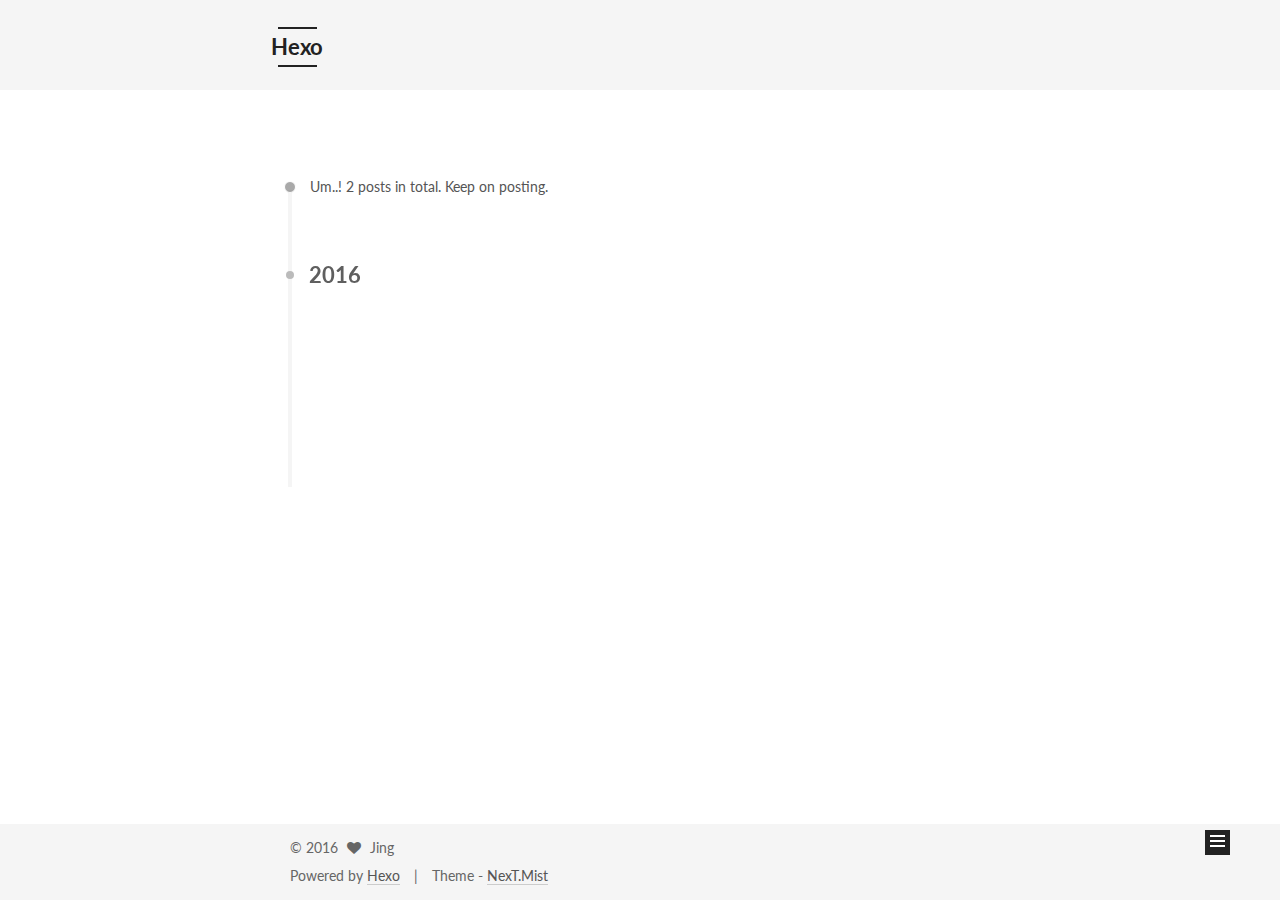
==== commit ff705fef: "Site updated: 2016-09-18 20:20:03" ====
--- a/archives/index.html
+++ b/archives/index.html
@@ -5,7 +5,7 @@
   
 
 
-<html class="theme-next pisces use-motion">
+<html class="theme-next mist use-motion">
 <head>
   <meta charset="UTF-8"/>
 <meta http-equiv="X-UA-Compatible" content="IE=edge,chrome=1" />
@@ -96,7 +96,7 @@
 <script type="text/javascript" id="hexo.configuration">
   var NexT = window.NexT || {};
   var CONFIG = {
-    scheme: 'Pisces',
+    scheme: 'Mist',
     sidebar: {"position":"left","display":"post"},
     fancybox: true,
     motion: true,
@@ -107,7 +107,7 @@
   };
 </script>
 
-  <title> Archiv | Hexo </title>
+  <title> Archive | Hexo </title>
 </head>
 
 <body itemscope itemtype="http://schema.org/WebPage" lang="">
@@ -165,7 +165,7 @@
             
               <i class="menu-item-icon fa fa-fw fa-home"></i> <br />
             
-            Startseite
+            Home
           </a>
         </li>
       
@@ -175,7 +175,7 @@
             
               <i class="menu-item-icon fa fa-fw fa-archive"></i> <br />
             
-            Archiv
+            Archives
           </a>
         </li>
       
@@ -215,7 +215,7 @@
       
         
       
-      Öhm..! Insgesamt 2 Artikel. Bleib dran.
+      Um..! 2 posts in total. Keep on posting.
     </span>
 
     
@@ -342,7 +342,7 @@
           <div class="site-state-item site-state-posts">
             <a href="/archives">
               <span class="site-state-item-count">2</span>
-              <span class="site-state-item-name">Artikel</span>
+              <span class="site-state-item-name">posts</span>
             </a>
           </div>
 
@@ -389,13 +389,13 @@
 </div>
 
 <div class="powered-by">
-  Erstellt mit  <a class="theme-link" href="http://hexo.io">Hexo</a>
+  Powered by <a class="theme-link" href="http://hexo.io">Hexo</a>
 </div>
 
 <div class="theme-info">
   Theme -
   <a class="theme-link" href="https://github.com/iissnan/hexo-theme-next">
-    NexT.Pisces
+    NexT.Mist
   </a>
 </div>
 
@@ -461,13 +461,6 @@
   
   
 
-
-  <script type="text/javascript" src="/js/src/affix.js?v=5.0.1"></script>
-
-  <script type="text/javascript" src="/js/src/schemes/pisces.js?v=5.0.1"></script>
-
-
-
   
   
     <script type="text/javascript" id="motion.page.archive">
--- a/css/main.css
+++ b/css/main.css
@@ -226,51 +226,51 @@
   margin: 20px 0 15px;
 }
 h1 {
+  font-size: 24px;
+}
+@media (max-width: 767px) {
+  h1 {
+    font-size: 20px;
+  }
+}
+h2 {
   font-size: 22px;
 }
 @media (max-width: 767px) {
-  h1 {
+  h2 {
     font-size: 18px;
   }
 }
-h2 {
+h3 {
   font-size: 20px;
 }
 @media (max-width: 767px) {
-  h2 {
+  h3 {
     font-size: 16px;
   }
 }
-h3 {
+h4 {
   font-size: 18px;
 }
 @media (max-width: 767px) {
-  h3 {
+  h4 {
     font-size: 14px;
   }
 }
-h4 {
+h5 {
   font-size: 16px;
 }
 @media (max-width: 767px) {
-  h4 {
+  h5 {
     font-size: 12px;
   }
 }
-h5 {
+h6 {
   font-size: 14px;
 }
 @media (max-width: 767px) {
-  h5 {
+  h6 {
     font-size: 10px;
-  }
-}
-h6 {
-  font-size: 12px;
-}
-@media (max-width: 767px) {
-  h6 {
-    font-size: 8px;
   }
 }
 p {
@@ -728,7 +728,7 @@
   font-size: 14px;
   color: #fff;
   background: #222;
-  border: 2px solid #555;
+  border: 2px solid #222;
   text-decoration: none;
   border-radius: 0;
   transition-property: background-color;
@@ -739,8 +739,8 @@
 .btn:hover,
 .post-more-link .btn:hover {
   border-color: #222;
-  color: #fff;
-  background: #222;
+  color: #222;
+  background: #fff;
 }
 .btn-bar {
   display: block;
@@ -845,7 +845,7 @@
   width: 25px;
   background: #222;
   font-size: 12px;
-  opacity: 0.6;
+  opacity: 1;
   color: #fff;
   cursor: pointer;
   text-align: center;
@@ -866,7 +866,7 @@
   }
 }
 .back-to-top.back-to-top-on {
-  bottom: 40px;
+  bottom: 19px;
 }
 .header {
   background: #fff;
@@ -880,7 +880,7 @@
 }
 .site-meta {
   margin: 0;
-  text-align: center;
+  text-align: left;
 }
 @media (max-width: 767px) {
   .site-meta {
@@ -891,12 +891,12 @@
   position: relative;
   display: inline-block;
   padding: 0 40px;
-  color: #fff;
+  color: #222;
   background: #222;
   border-bottom: none;
 }
 .brand:hover {
-  color: #fff;
+  color: #222;
 }
 .logo {
   display: inline-block;
@@ -915,7 +915,7 @@
 .site-subtitle {
   margin-top: 10px;
   font-size: 13px;
-  color: #ddd;
+  color: #999;
 }
 .use-motion .brand {
   opacity: 0;
@@ -988,8 +988,7 @@
   transition-timing-function: ease-in-out;
   transition-delay: 0s;
 }
-.menu .menu-item a:hover,
-.menu-item-active a {
+.menu .menu-item a:hover {
   border-bottom-color: #222;
 }
 .menu .menu-item .fa {
@@ -1111,7 +1110,7 @@
 .posts-collapse {
   position: relative;
   z-index: 1010;
-  margin-left: 55px;
+  margin-left: 0;
 }
 .posts-collapse::after {
   content: " ";
@@ -1217,7 +1216,7 @@
   font-size: 26px;
   text-align: center;
   word-break: break-word;
-  font-weight: 300;
+  font-weight: 400;
 }
 @media (max-width: 767px) {
   .posts-expand .post-title {
@@ -1311,8 +1310,8 @@
 .post-more-link .btn {
   color: #555;
   font-size: 14px;
-  background: #fff;
-  border-radius: 2px;
+  background: transparent;
+  border-radius: 0;
   line-height: 2;
 }
 .posts-expand .post-tags {
@@ -1465,20 +1464,20 @@
   display: block;
   margin: 0 auto;
   padding: 2px;
-  max-width: 120px;
+  max-width: 96px;
   height: auto;
-  border: 1px solid #eee;
+  border: 2px solid #333;
 }
 .site-author-name {
-  margin: 0;
+  margin: 5px 0 0;
   text-align: center;
-  color: #222;
-  font-weight: 600;
+  color: #f5f5f5;
+  font-weight: normal;
 }
 .site-description {
-  margin-top: 0;
+  margin-top: 5px;
   text-align: center;
-  font-size: 13px;
+  font-size: 14px;
   color: #999;
 }
 .site-state {
@@ -1490,7 +1489,7 @@
 .site-state-item {
   display: inline-block;
   padding: 0 15px;
-  border-left: 1px solid #eee;
+  border-left: 1px solid #333;
 }
 .site-state-item:first-child {
   border-left: none;
@@ -1503,11 +1502,11 @@
   text-align: center;
   color: inherit;
   font-weight: 600;
-  font-size: 16px;
+  font-size: 18px;
 }
 .site-state-item-name {
   font-size: 13px;
-  color: #999;
+  color: inherit;
 }
 .feed-link {
   margin-top: 20px;
@@ -1549,7 +1548,7 @@
   width: 4px;
   height: 4px;
   border-radius: 50%;
-  background: #c14283;
+  background: #3d00ed;
 }
 .links-of-blogroll {
   font-size: 13px;
@@ -1578,7 +1577,7 @@
   color: #555;
 }
 .sidebar-nav li:hover {
-  color: #fc6423;
+  color: #f5f5f5;
 }
 .page-post-detail .sidebar-nav-toc {
   padding: 0 5px;
@@ -1587,11 +1586,11 @@
   margin-left: 10px;
 }
 .sidebar-nav .sidebar-nav-active {
-  color: #fc6423;
-  border-bottom-color: #fc6423;
+  color: #87daff;
+  border-bottom-color: #87daff;
 }
 .sidebar-nav .sidebar-nav-active:hover {
-  color: #fc6423;
+  color: #87daff;
 }
 .sidebar-panel {
   display: none;
@@ -1624,12 +1623,12 @@
   transition-timing-function: ease-in-out;
   transition-delay: 0s;
   transition-property: all;
-  color: #666;
+  color: #999;
+  border-bottom-color: #555;
+}
+.post-toc ol a:hover {
+  color: #ccc;
   border-bottom-color: #ccc;
-}
-.post-toc ol a:hover {
-  color: #000;
-  border-bottom-color: #000;
 }
 .post-toc .nav-item {
   overflow: hidden;
@@ -1650,14 +1649,14 @@
   display: block;
 }
 .post-toc .nav .active > a {
-  color: #fc6423;
-  border-bottom-color: #fc6423;
+  color: #87daff;
+  border-bottom-color: #87daff;
 }
 .post-toc .nav .active-current > a {
-  color: #fc6423;
+  color: #87daff;
 }
 .post-toc .nav .active-current > a:hover {
-  color: #fc6423;
+  color: #87daff;
 }
 .footer {
   font-size: 14px;
@@ -2035,28 +2034,6 @@
   top: 42%;
   color: #ccc;
 }
-.busuanzi-count:before {
-  content: " ";
-  float: left;
-  width: 260px;
-  min-height: 25px;
-}
-@media (min-width: 768px) and (max-width: 991px) {
-  .busuanzi-count {
-    width: auto;
-  }
-  .busuanzi-count:before {
-    display: none;
-  }
-}
-@media (max-width: 767px) {
-  .busuanzi-count {
-    width: auto;
-  }
-  .busuanzi-count:before {
-    display: none;
-  }
-}
 .site-uv,
 .site-pv,
 .page-pv {
@@ -2128,395 +2105,323 @@
   padding-left: 10px;
 }
 .page-post-detail .sidebar-toggle-line {
-  background: #fc6423;
+  background: #87daff;
 }
 .page-post-detail .comments {
   overflow: hidden;
 }
-body {
-  background: #f5f7f9;
-}
-@media (min-width: 992px) {
-  .full-image.full-image.full-image {
-    max-width: none;
-    width: 118%;
-    margin: 0 -9%;
-  }
+h1,
+h2,
+h3,
+h4,
+h5,
+h6 {
+  margin: 20px 0 10px;
+}
+p {
+  margin: 0 0 25px 0;
+}
+a {
+  border-bottom-color: #ccc;
+}
+hr {
+  margin: 20px 0;
+  height: 2px;
+}
+.main-inner {
+  margin-top: 80px;
 }
 .header {
-  position: relative;
-  margin: 0 auto;
-  width: 960px;
-}
-@media (min-width: 768px) and (max-width: 991px) {
-  .header {
-    width: auto;
-  }
-}
-@media (max-width: 767px) {
-  .header {
-    width: auto;
-  }
+  background: #f5f5f5;
 }
 .header-inner {
-  position: absolute;
-  top: 0;
-  overflow: hidden;
-  padding: 0;
-  width: 240px;
-  background: #fff;
-}
-@media (min-width: 1600px) {
-  .container .header-inner {
-    width: 240px;
-  }
-}
-@media (min-width: 768px) and (max-width: 991px) {
-  .header-inner {
-    position: relative;
-    width: auto;
-  }
-}
-@media (max-width: 767px) {
-  .header-inner {
-    position: relative;
-    width: auto;
-  }
-}
-.main:before,
-.main:after {
+  padding: 25px 0 20px;
+}
+.header-inner:before,
+.header-inner:after {
   content: " ";
   display: table;
 }
-.main:after {
+.header-inner:after {
   clear: both;
 }
-@media (min-width: 768px) and (max-width: 991px) {
-  .main {
-    padding-bottom: 100px;
-  }
-}
-@media (max-width: 767px) {
-  .main {
-    padding-bottom: 100px;
-  }
-}
-.container .main-inner {
-  width: 960px;
-}
-@media (min-width: 768px) and (max-width: 991px) {
+@media (max-width: 767px) {
+  .header-inner {
+    width: auto;
+    margin-bottom: 50px;
+    padding: 10px;
+  }
+}
+.site-meta {
+  float: left;
+  margin-left: -20px;
+  line-height: normal;
+}
+@media (max-width: 767px) {
+  .site-meta {
+    margin-left: 10px;
+  }
+}
+.site-meta .brand {
+  padding: 2px 1px;
+  background: none;
+}
+@media (max-width: 767px) {
+  .site-meta .brand {
+    display: block;
+  }
+}
+.site-meta .logo {
+  display: none;
+}
+.site-meta .site-title {
+  font-size: 22px;
+  font-weight: bolder;
+}
+@media (max-width: 767px) {
+  .site-meta .site-title {
+    line-height: 34px;
+  }
+}
+.logo-line-before,
+.logo-line-after {
+  display: block;
+  overflow: hidden;
+  margin: 0 auto;
+  width: 75%;
+}
+@media (max-width: 767px) {
+  .logo-line-before,
+  .logo-line-after {
+    display: none;
+  }
+}
+.logo-line-before i,
+.logo-line-after i {
+  position: relative;
+  display: block;
+  height: 2px;
+  background: #222;
+}
+@media (max-width: 767px) {
+  .logo-line-before i,
+  .logo-line-after i {
+    height: 3px;
+  }
+}
+.use-motion .logo-line-before i {
+  left: -100%;
+}
+.use-motion .logo-line-after i {
+  right: -100%;
+}
+.site-subtitle {
+  display: none;
+}
+.site-nav-toggle {
+  position: static;
+  float: right;
+}
+.menu {
+  float: right;
+  margin: 8px 0 0 0;
+}
+@media (max-width: 767px) {
+  .menu {
+    margin: 20px 0 0 0;
+    padding: 0;
+  }
+}
+.menu br {
+  display: none;
+}
+.menu .menu-item {
+  margin: 0;
+}
+@media (max-width: 767px) {
+  .menu .menu-item {
+    display: block;
+  }
+}
+.menu .menu-item a {
+  padding: 0 10px;
+  background: none;
+  border: none;
+  border-radius: 2px;
+  transition-property: background;
+}
+@media (max-width: 767px) {
+  .menu .menu-item a {
+    text-align: left;
+  }
+}
+.menu .menu-item a:hover {
+  background: #e1e1e1;
+}
+.menu a::before {
+  display: none;
+}
+@media (max-width: 767px) {
+  .menu a::before {
+    display: block;
+  }
+}
+@media (max-width: 767px) {
+  .menu {
+    float: none;
+  }
+}
+.site-search form {
+  display: none;
+}
+.posts-expand {
+  padding-top: 0;
+}
+.posts-expand .post-title,
+.posts-expand .post-meta {
+  text-align: left;
+}
+@media (max-width: 767px) {
+  .posts-expand .post-title,
+  .posts-expand .post-meta {
+    text-align: center;
+  }
+}
+.posts-expand .post-eof {
+  display: none;
+}
+.posts-expand .post {
+  margin-top: 120px;
+}
+.posts-expand .post:first-child {
+  margin-top: 0;
+}
+.posts-expand .post-meta {
+  margin-top: 5px;
+  margin-bottom: 20px;
+}
+.posts-expand .post-title {
+  position: relative;
+  font-size: 26px;
+  font-weight: 400;
+}
+@media (max-width: 767px) {
+  .posts-expand .post-title {
+    font-size: 20px;
+  }
+}
+@media (min-width: 1600px) {
+  .posts-expand .post-title {
+    font-size: 26px;
+  }
+}
+.posts-expand .post-title:hover:before {
+  background: #222;
+}
+.posts-expand .post-body img {
+  margin: 0;
+}
+.posts-expand .post-tags {
+  text-align: left;
+}
+.posts-expand .post-tags a {
+  padding: 1px 5px;
+  background: #f5f5f5;
+  border-bottom: none;
+}
+.posts-expand .post-tags a:hover {
+  background: #ccc;
+}
+.posts-expand .post-nav {
+  margin-top: 40px;
+}
+.post-more-link {
+  margin-top: 20px;
+  text-align: left;
+}
+.post-more-link a {
+  padding: 0;
+  font-size: 14px;
+  color: #666;
+  background: none;
+  border: none;
+  border-bottom: 2px solid #666;
+  transition-property: border;
+}
+@media (max-width: 767px) {
+  .post-more-link a {
+    font-size: 12px;
+  }
+}
+@media (min-width: 1600px) {
+  .post-more-link a {
+    font-size: 16px;
+  }
+}
+.post-more-link a:hover {
+  border-bottom-color: #222;
+}
+.links-of-blogroll-inline .links-of-blogroll-item {
+  display: inline-block;
+}
+.btn {
+  padding: 0 10px;
+  border-width: 2px;
+  border-radius: 0;
+}
+.headband {
+  display: none;
+}
+.site-search {
+  position: relative;
+  float: right;
+  margin-top: 5px;
+  padding-top: 3px;
+}
+@media (max-width: 767px) {
+  .site-search {
+    float: none;
+    padding: 0 10px;
+  }
+}
+@media (max-width: 767px) {
   .container .main-inner {
     width: auto;
   }
 }
-@media (max-width: 767px) {
-  .container .main-inner {
-    width: auto;
-  }
-}
-.content-wrap {
-  float: right;
-  box-sizing: border-box;
-  padding: 40px;
-  width: 700px;
-  background: #fff;
-  min-height: 700px;
-}
-@media (min-width: 768px) and (max-width: 991px) {
-  .content-wrap {
-    width: 100%;
-    padding: 20px;
-  }
-}
-@media (max-width: 767px) {
-  .content-wrap {
-    width: 100%;
-    padding: 20px;
-    min-height: auto;
-  }
-}
-.sidebar {
-  position: static;
-  float: left;
-  margin-top: 300px;
-  width: 240px;
-  background: #fff;
-  box-shadow: none;
-}
-@media (min-width: 768px) and (max-width: 991px) {
-  .sidebar {
-    display: none;
-  }
-}
-@media (max-width: 767px) {
-  .sidebar {
-    display: none;
-  }
-}
-.sidebar-toggle {
+.page-post-detail .post-title,
+.page-post-detail .post-meta {
+  text-align: center;
+}
+.page-post-detail .post-title:before {
   display: none;
 }
+.page-post-detail .post-meta {
+  margin-bottom: 60px;
+}
+.pagination {
+  margin: 120px 0 0;
+  text-align: left;
+}
+@media (max-width: 767px) {
+  .pagination {
+    margin: 80px 10px 0;
+    text-align: center;
+  }
+}
+.footer {
+  margin-top: 80px;
+  padding: 10px 0;
+  background: #f5f5f5;
+  color: #666;
+}
 .footer-inner {
-  width: 960px;
-}
-.footer-inner:before {
-  content: " ";
-  float: left;
-  width: 260px;
-  min-height: 50px;
-}
-@media (min-width: 768px) and (max-width: 991px) {
+  margin: 0 auto;
+  text-align: left;
+}
+@media (max-width: 767px) {
   .footer-inner {
     width: auto;
-  }
-  .footer-inner:before {
-    display: none;
-  }
-}
-@media (max-width: 767px) {
-  .footer-inner {
-    width: auto;
-  }
-  .footer-inner:before {
-    display: none;
-  }
-}
-.sidebar-position-right .header-inner {
-  right: 0;
-}
-.sidebar-position-right .content-wrap {
-  float: left;
-}
-.sidebar-position-right .sidebar {
-  float: right;
-}
-.sidebar-position-right .footer-inner:before {
-  float: right;
-}
-.site-meta {
-  padding: 20px 0;
-  color: #fff;
-  background: #222;
-}
-@media (min-width: 768px) and (max-width: 991px) {
-  .site-meta {
-    box-shadow: 0 0 16px rgba(0,0,0,0.5);
-  }
-}
-@media (max-width: 767px) {
-  .site-meta {
-    box-shadow: 0 0 16px rgba(0,0,0,0.5);
-  }
-}
-.brand {
-  display: block;
-  padding: 0;
-  background: none;
-}
-.brand:hover {
-  color: #fff;
-}
-.site-subtitle {
-  margin: 0;
-}
-.site-search form {
-  display: none;
-}
-.site-nav {
-  border-top: none;
-}
-@media (min-width: 768px) and (max-width: 991px) {
-  .site-nav {
-    display: none !important;
-  }
-}
-@media (min-width: 768px) and (max-width: 991px) {
-  .site-nav-on {
-    display: block !important;
-  }
-}
-.menu .menu-item {
-  display: block;
-  margin: 0;
-  list-style: none;
-}
-.menu .menu-item a {
-  position: relative;
-  box-sizing: border-box;
-  padding: 5px 20px;
-  text-align: left;
-  line-height: inherit;
-  transition-property: background-color;
-  transition-duration: 0.2s;
-  transition-timing-function: ease-in-out;
-  transition-delay: 0s;
-}
-.menu .menu-item a:hover,
-.menu-item-active a {
-  background: #f9f9f9;
-  border-bottom-color: #fff;
-}
-.menu .menu-item br {
-  display: none;
-}
-.menu-item-active a:after {
-  content: " ";
-  position: absolute;
-  top: 50%;
-  margin-top: -3px;
-  right: 15px;
-  width: 6px;
-  height: 6px;
-  border-radius: 50%;
-  background-color: #bbb;
-}
-.btn-bar {
-  background-color: #fff;
-}
-.site-nav-toggle {
-  top: 20px;
-  left: 20px;
-}
-@media (min-width: 768px) and (max-width: 991px) {
-  .site-nav-toggle {
-    display: block;
-  }
-}
-.use-motion .sidebar .motion-element {
-  opacity: 1;
-}
-.sidebar {
-  display: none;
-  right: auto;
-  bottom: auto;
-  -webkit-transform: none;
-}
-.sidebar-inner {
-  box-sizing: border-box;
-  width: 240px;
-  color: #555;
-  background: #fff;
-}
-.sidebar-inner.affix {
-  position: fixed;
-  top: 0;
-}
-.site-overview {
-  margin: 0 2px;
-  text-align: left;
-}
-.site-author:before,
-.site-author:after {
-  content: " ";
-  display: table;
-}
-.site-author:after {
-  clear: both;
-}
-.sidebar a {
-  color: #555;
-}
-.sidebar a:hover {
-  color: #222;
-}
-.links-of-author-item a:before {
-  display: none;
-}
-.links-of-author-item a {
-  border-bottom: none;
-  text-decoration: underline;
-}
-.feed-link {
-  border-top: 1px dotted #ccc;
-  border-bottom: 1px dotted #ccc;
-  text-align: center;
-}
-.feed-link a {
-  display: block;
-  color: #fc6423;
-  border: none;
-}
-.feed-link a:hover {
-  background: none;
-  color: #e34603;
-}
-.feed-link a:hover i {
-  color: #e34603;
-}
-.links-of-author:before,
-.links-of-author:after {
-  content: " ";
-  display: table;
-}
-.links-of-author:after {
-  clear: both;
-}
-.links-of-author-item {
-  float: left;
-  margin: 5px 0 0;
-  width: 50%;
-}
-.links-of-author-item a {
-  box-sizing: border-box;
-  display: inline-block;
-  margin-right: 0;
-  margin-bottom: 0;
-  padding: 0 5px;
-  overflow: hidden;
-  white-space: nowrap;
-  text-overflow: ellipsis;
-}
-.links-of-author-item a {
-  display: block;
-  text-decoration: none;
-}
-.links-of-author-item a:hover {
-  border-radius: 4px;
-  background: #eee;
-}
-.links-of-author-item .fa {
-  margin-right: 2px;
-  font-size: 16px;
-}
-.links-of-author-item .fa-globe {
-  font-size: 15px;
-}
-.links-of-blogroll {
-  margin-top: 20px;
-  padding: 3px 0 0;
-  border-top: 1px dotted #ccc;
-}
-.links-of-blogroll-title {
-  margin-top: 0;
-}
-.links-of-blogroll-item {
-  padding: 0;
-}
-.links-of-blogroll-inline:before,
-.links-of-blogroll-inline:after {
-  content: " ";
-  display: table;
-}
-.links-of-blogroll-inline:after {
-  clear: both;
-}
-.links-of-blogroll-inline .links-of-blogroll-item {
-  float: left;
-  margin: 5px 0 0;
-  width: 50%;
-}
-.links-of-blogroll-inline .links-of-blogroll-item a {
-  box-sizing: border-box;
-  display: inline-block;
-  margin-right: 0;
-  margin-bottom: 0;
-  padding: 0 5px;
-  overflow: hidden;
-  white-space: nowrap;
-  text-overflow: ellipsis;
-}
-@media (max-width: 767px) {
-  .post-body {
-    text-align: justify;
-  }
-}
+    text-align: center;
+  }
+}
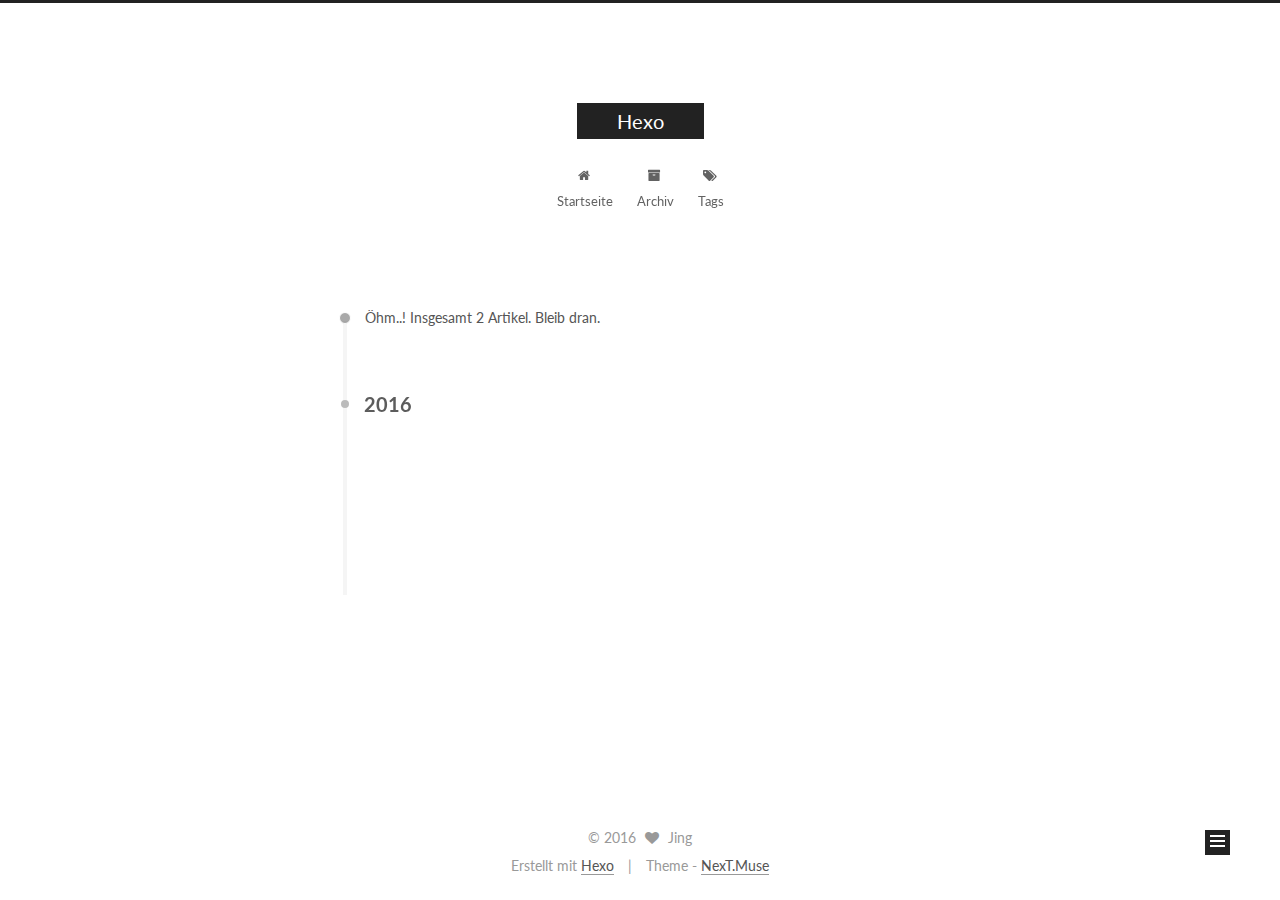
==== commit 315bcf8b: "Site updated: 2016-09-18 20:21:14" ====
--- a/archives/index.html
+++ b/archives/index.html
@@ -5,7 +5,7 @@
   
 
 
-<html class="theme-next mist use-motion">
+<html class="theme-next muse use-motion">
 <head>
   <meta charset="UTF-8"/>
 <meta http-equiv="X-UA-Compatible" content="IE=edge,chrome=1" />
@@ -96,7 +96,7 @@
 <script type="text/javascript" id="hexo.configuration">
   var NexT = window.NexT || {};
   var CONFIG = {
-    scheme: 'Mist',
+    scheme: 'Muse',
     sidebar: {"position":"left","display":"post"},
     fancybox: true,
     motion: true,
@@ -107,7 +107,7 @@
   };
 </script>
 
-  <title> Archive | Hexo </title>
+  <title> Archiv | Hexo </title>
 </head>
 
 <body itemscope itemtype="http://schema.org/WebPage" lang="">
@@ -165,7 +165,7 @@
             
               <i class="menu-item-icon fa fa-fw fa-home"></i> <br />
             
-            Home
+            Startseite
           </a>
         </li>
       
@@ -175,7 +175,7 @@
             
               <i class="menu-item-icon fa fa-fw fa-archive"></i> <br />
             
-            Archives
+            Archiv
           </a>
         </li>
       
@@ -215,7 +215,7 @@
       
         
       
-      Um..! 2 posts in total. Keep on posting.
+      Öhm..! Insgesamt 2 Artikel. Bleib dran.
     </span>
 
     
@@ -342,7 +342,7 @@
           <div class="site-state-item site-state-posts">
             <a href="/archives">
               <span class="site-state-item-count">2</span>
-              <span class="site-state-item-name">posts</span>
+              <span class="site-state-item-name">Artikel</span>
             </a>
           </div>
 
@@ -389,13 +389,13 @@
 </div>
 
 <div class="powered-by">
-  Powered by <a class="theme-link" href="http://hexo.io">Hexo</a>
+  Erstellt mit  <a class="theme-link" href="http://hexo.io">Hexo</a>
 </div>
 
 <div class="theme-info">
   Theme -
   <a class="theme-link" href="https://github.com/iissnan/hexo-theme-next">
-    NexT.Mist
+    NexT.Muse
   </a>
 </div>
 
--- a/css/main.css
+++ b/css/main.css
@@ -226,51 +226,51 @@
   margin: 20px 0 15px;
 }
 h1 {
-  font-size: 24px;
+  font-size: 22px;
 }
 @media (max-width: 767px) {
   h1 {
-    font-size: 20px;
+    font-size: 18px;
   }
 }
 h2 {
-  font-size: 22px;
+  font-size: 20px;
 }
 @media (max-width: 767px) {
   h2 {
-    font-size: 18px;
+    font-size: 16px;
   }
 }
 h3 {
-  font-size: 20px;
+  font-size: 18px;
 }
 @media (max-width: 767px) {
   h3 {
-    font-size: 16px;
+    font-size: 14px;
   }
 }
 h4 {
-  font-size: 18px;
+  font-size: 16px;
 }
 @media (max-width: 767px) {
   h4 {
-    font-size: 14px;
+    font-size: 12px;
   }
 }
 h5 {
-  font-size: 16px;
+  font-size: 14px;
 }
 @media (max-width: 767px) {
   h5 {
-    font-size: 12px;
+    font-size: 10px;
   }
 }
 h6 {
-  font-size: 14px;
+  font-size: 12px;
 }
 @media (max-width: 767px) {
   h6 {
-    font-size: 10px;
+    font-size: 8px;
   }
 }
 p {
@@ -880,7 +880,7 @@
 }
 .site-meta {
   margin: 0;
-  text-align: left;
+  text-align: center;
 }
 @media (max-width: 767px) {
   .site-meta {
@@ -891,12 +891,12 @@
   position: relative;
   display: inline-block;
   padding: 0 40px;
-  color: #222;
+  color: #fff;
   background: #222;
   border-bottom: none;
 }
 .brand:hover {
-  color: #222;
+  color: #fff;
 }
 .logo {
   display: inline-block;
@@ -1110,7 +1110,7 @@
 .posts-collapse {
   position: relative;
   z-index: 1010;
-  margin-left: 0;
+  margin-left: 55px;
 }
 .posts-collapse::after {
   content: " ";
@@ -1308,9 +1308,9 @@
   margin-top: 50px;
 }
 .post-more-link .btn {
-  color: #555;
+  color: #fff;
   font-size: 14px;
-  background: transparent;
+  background: #222;
   border-radius: 0;
   line-height: 2;
 }
@@ -1548,7 +1548,7 @@
   width: 4px;
   height: 4px;
   border-radius: 50%;
-  background: #3d00ed;
+  background: #ffff3b;
 }
 .links-of-blogroll {
   font-size: 13px;
@@ -2110,318 +2110,73 @@
 .page-post-detail .comments {
   overflow: hidden;
 }
-h1,
-h2,
-h3,
-h4,
-h5,
-h6 {
-  margin: 20px 0 10px;
-}
-p {
-  margin: 0 0 25px 0;
-}
-a {
-  border-bottom-color: #ccc;
-}
-hr {
-  margin: 20px 0;
-  height: 2px;
-}
-.main-inner {
-  margin-top: 80px;
-}
-.header {
-  background: #f5f5f5;
-}
-.header-inner {
-  padding: 25px 0 20px;
-}
-.header-inner:before,
-.header-inner:after {
-  content: " ";
-  display: table;
-}
-.header-inner:after {
-  clear: both;
-}
-@media (max-width: 767px) {
-  .header-inner {
+@media (max-width: 767px) {
+  .header-inner,
+  .container .main-inner,
+  .footer-inner {
     width: auto;
-    margin-bottom: 50px;
-    padding: 10px;
-  }
-}
-.site-meta {
-  float: left;
-  margin-left: -20px;
-  line-height: normal;
-}
-@media (max-width: 767px) {
-  .site-meta {
-    margin-left: 10px;
-  }
-}
-.site-meta .brand {
-  padding: 2px 1px;
+  }
+}
+.custom-logo .site-meta-headline {
+  text-align: center;
+}
+.custom-logo .brand {
   background: none;
 }
-@media (max-width: 767px) {
-  .site-meta .brand {
-    display: block;
-  }
-}
-.site-meta .logo {
-  display: none;
-}
-.site-meta .site-title {
-  font-size: 22px;
-  font-weight: bolder;
-}
-@media (max-width: 767px) {
-  .site-meta .site-title {
-    line-height: 34px;
-  }
-}
-.logo-line-before,
-.logo-line-after {
-  display: block;
-  overflow: hidden;
+.custom-logo .site-title {
+  margin: 10px auto 0;
+  font-size: 24px;
+  color: #222;
+}
+.custom-logo .site-title a {
+  border: none;
+}
+.custom-logo-image {
   margin: 0 auto;
-  width: 75%;
-}
-@media (max-width: 767px) {
-  .logo-line-before,
-  .logo-line-after {
-    display: none;
-  }
-}
-.logo-line-before i,
-.logo-line-after i {
-  position: relative;
-  display: block;
-  height: 2px;
-  background: #222;
-}
-@media (max-width: 767px) {
-  .logo-line-before i,
-  .logo-line-after i {
-    height: 3px;
-  }
-}
-.use-motion .logo-line-before i {
-  left: -100%;
-}
-.use-motion .logo-line-after i {
-  right: -100%;
-}
-.site-subtitle {
-  display: none;
-}
-.site-nav-toggle {
-  position: static;
-  float: right;
-}
-.menu {
-  float: right;
-  margin: 8px 0 0 0;
+  padding: 5px;
+  max-width: 150px;
+  background: #fff;
+}
+@media (max-width: 767px) {
+  .site-nav {
+    position: absolute;
+    left: 0;
+    top: 52px;
+    margin: 0;
+    width: 100%;
+    padding: 0;
+    background: #fff;
+    border-bottom: 1px solid #ddd;
+  }
 }
 @media (max-width: 767px) {
   .menu {
-    margin: 20px 0 0 0;
-    padding: 0;
-  }
-}
-.menu br {
-  display: none;
-}
-.menu .menu-item {
-  margin: 0;
+    text-align: left;
+  }
 }
 @media (max-width: 767px) {
   .menu .menu-item {
     display: block;
-  }
-}
-.menu .menu-item a {
-  padding: 0 10px;
-  background: none;
-  border: none;
-  border-radius: 2px;
-  transition-property: background;
+    margin: 0 10px;
+    vertical-align: top;
+  }
+}
+@media (max-width: 767px) {
+  .menu .menu-item br {
+    display: none;
+  }
 }
 @media (max-width: 767px) {
   .menu .menu-item a {
-    text-align: left;
-  }
-}
-.menu .menu-item a:hover {
-  background: #e1e1e1;
-}
-.menu a::before {
-  display: none;
-}
-@media (max-width: 767px) {
-  .menu a::before {
-    display: block;
-  }
-}
-@media (max-width: 767px) {
-  .menu {
-    float: none;
-  }
+    padding: 5px 10px;
+  }
+}
+.menu .menu-item .fa {
+  margin-right: 0;
 }
 .site-search form {
   display: none;
 }
-.posts-expand {
-  padding-top: 0;
-}
-.posts-expand .post-title,
-.posts-expand .post-meta {
-  text-align: left;
-}
-@media (max-width: 767px) {
-  .posts-expand .post-title,
-  .posts-expand .post-meta {
-    text-align: center;
-  }
-}
-.posts-expand .post-eof {
-  display: none;
-}
-.posts-expand .post {
-  margin-top: 120px;
-}
-.posts-expand .post:first-child {
-  margin-top: 0;
-}
-.posts-expand .post-meta {
-  margin-top: 5px;
-  margin-bottom: 20px;
-}
-.posts-expand .post-title {
-  position: relative;
-  font-size: 26px;
-  font-weight: 400;
-}
-@media (max-width: 767px) {
-  .posts-expand .post-title {
-    font-size: 20px;
-  }
-}
-@media (min-width: 1600px) {
-  .posts-expand .post-title {
-    font-size: 26px;
-  }
-}
-.posts-expand .post-title:hover:before {
-  background: #222;
-}
-.posts-expand .post-body img {
-  margin: 0;
-}
-.posts-expand .post-tags {
-  text-align: left;
-}
-.posts-expand .post-tags a {
-  padding: 1px 5px;
-  background: #f5f5f5;
-  border-bottom: none;
-}
-.posts-expand .post-tags a:hover {
-  background: #ccc;
-}
-.posts-expand .post-nav {
-  margin-top: 40px;
-}
-.post-more-link {
-  margin-top: 20px;
-  text-align: left;
-}
-.post-more-link a {
-  padding: 0;
-  font-size: 14px;
-  color: #666;
-  background: none;
-  border: none;
-  border-bottom: 2px solid #666;
-  transition-property: border;
-}
-@media (max-width: 767px) {
-  .post-more-link a {
-    font-size: 12px;
-  }
-}
-@media (min-width: 1600px) {
-  .post-more-link a {
-    font-size: 16px;
-  }
-}
-.post-more-link a:hover {
-  border-bottom-color: #222;
-}
 .links-of-blogroll-inline .links-of-blogroll-item {
   display: inline-block;
 }
-.btn {
-  padding: 0 10px;
-  border-width: 2px;
-  border-radius: 0;
-}
-.headband {
-  display: none;
-}
-.site-search {
-  position: relative;
-  float: right;
-  margin-top: 5px;
-  padding-top: 3px;
-}
-@media (max-width: 767px) {
-  .site-search {
-    float: none;
-    padding: 0 10px;
-  }
-}
-@media (max-width: 767px) {
-  .container .main-inner {
-    width: auto;
-  }
-}
-.page-post-detail .post-title,
-.page-post-detail .post-meta {
-  text-align: center;
-}
-.page-post-detail .post-title:before {
-  display: none;
-}
-.page-post-detail .post-meta {
-  margin-bottom: 60px;
-}
-.pagination {
-  margin: 120px 0 0;
-  text-align: left;
-}
-@media (max-width: 767px) {
-  .pagination {
-    margin: 80px 10px 0;
-    text-align: center;
-  }
-}
-.footer {
-  margin-top: 80px;
-  padding: 10px 0;
-  background: #f5f5f5;
-  color: #666;
-}
-.footer-inner {
-  margin: 0 auto;
-  text-align: left;
-}
-@media (max-width: 767px) {
-  .footer-inner {
-    width: auto;
-    text-align: center;
-  }
-}
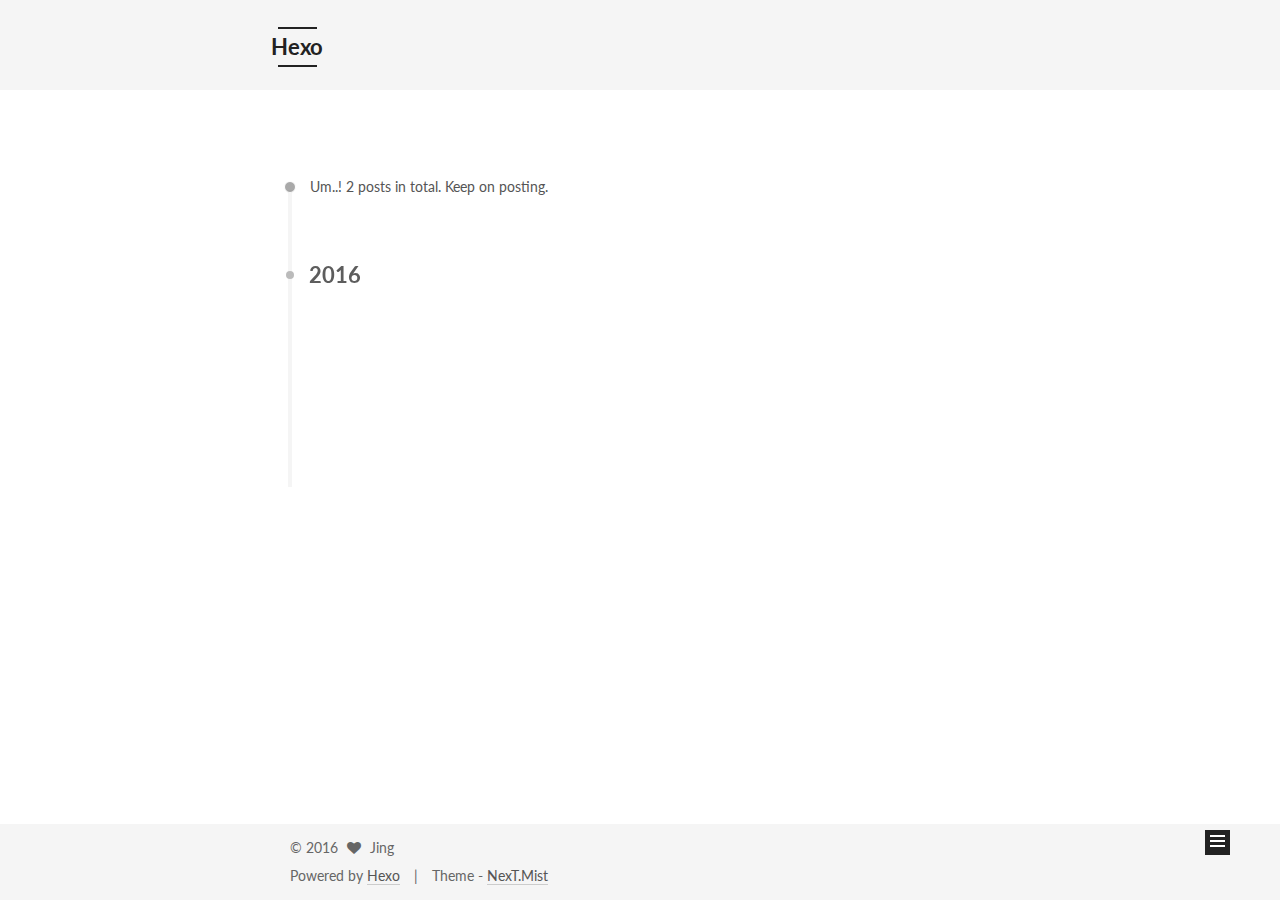
==== commit e3c52cc8: "Site updated: 2016-09-18 20:24:37" ====
--- a/archives/index.html
+++ b/archives/index.html
@@ -5,7 +5,7 @@
   
 
 
-<html class="theme-next muse use-motion">
+<html class="theme-next mist use-motion">
 <head>
   <meta charset="UTF-8"/>
 <meta http-equiv="X-UA-Compatible" content="IE=edge,chrome=1" />
@@ -96,7 +96,7 @@
 <script type="text/javascript" id="hexo.configuration">
   var NexT = window.NexT || {};
   var CONFIG = {
-    scheme: 'Muse',
+    scheme: 'Mist',
     sidebar: {"position":"left","display":"post"},
     fancybox: true,
     motion: true,
@@ -107,7 +107,7 @@
   };
 </script>
 
-  <title> Archiv | Hexo </title>
+  <title> Archive | Hexo </title>
 </head>
 
 <body itemscope itemtype="http://schema.org/WebPage" lang="">
@@ -165,7 +165,7 @@
             
               <i class="menu-item-icon fa fa-fw fa-home"></i> <br />
             
-            Startseite
+            Home
           </a>
         </li>
       
@@ -175,7 +175,7 @@
             
               <i class="menu-item-icon fa fa-fw fa-archive"></i> <br />
             
-            Archiv
+            Archives
           </a>
         </li>
       
@@ -215,7 +215,7 @@
       
         
       
-      Öhm..! Insgesamt 2 Artikel. Bleib dran.
+      Um..! 2 posts in total. Keep on posting.
     </span>
 
     
@@ -342,7 +342,7 @@
           <div class="site-state-item site-state-posts">
             <a href="/archives">
               <span class="site-state-item-count">2</span>
-              <span class="site-state-item-name">Artikel</span>
+              <span class="site-state-item-name">posts</span>
             </a>
           </div>
 
@@ -389,13 +389,13 @@
 </div>
 
 <div class="powered-by">
-  Erstellt mit  <a class="theme-link" href="http://hexo.io">Hexo</a>
+  Powered by <a class="theme-link" href="http://hexo.io">Hexo</a>
 </div>
 
 <div class="theme-info">
   Theme -
   <a class="theme-link" href="https://github.com/iissnan/hexo-theme-next">
-    NexT.Muse
+    NexT.Mist
   </a>
 </div>
 
--- a/css/main.css
+++ b/css/main.css
@@ -226,51 +226,51 @@
   margin: 20px 0 15px;
 }
 h1 {
+  font-size: 24px;
+}
+@media (max-width: 767px) {
+  h1 {
+    font-size: 20px;
+  }
+}
+h2 {
   font-size: 22px;
 }
 @media (max-width: 767px) {
-  h1 {
+  h2 {
     font-size: 18px;
   }
 }
-h2 {
+h3 {
   font-size: 20px;
 }
 @media (max-width: 767px) {
-  h2 {
+  h3 {
     font-size: 16px;
   }
 }
-h3 {
+h4 {
   font-size: 18px;
 }
 @media (max-width: 767px) {
-  h3 {
+  h4 {
     font-size: 14px;
   }
 }
-h4 {
+h5 {
   font-size: 16px;
 }
 @media (max-width: 767px) {
-  h4 {
+  h5 {
     font-size: 12px;
   }
 }
-h5 {
+h6 {
   font-size: 14px;
 }
 @media (max-width: 767px) {
-  h5 {
+  h6 {
     font-size: 10px;
-  }
-}
-h6 {
-  font-size: 12px;
-}
-@media (max-width: 767px) {
-  h6 {
-    font-size: 8px;
   }
 }
 p {
@@ -880,7 +880,7 @@
 }
 .site-meta {
   margin: 0;
-  text-align: center;
+  text-align: left;
 }
 @media (max-width: 767px) {
   .site-meta {
@@ -891,12 +891,12 @@
   position: relative;
   display: inline-block;
   padding: 0 40px;
-  color: #fff;
+  color: #222;
   background: #222;
   border-bottom: none;
 }
 .brand:hover {
-  color: #fff;
+  color: #222;
 }
 .logo {
   display: inline-block;
@@ -1110,7 +1110,7 @@
 .posts-collapse {
   position: relative;
   z-index: 1010;
-  margin-left: 55px;
+  margin-left: 0;
 }
 .posts-collapse::after {
   content: " ";
@@ -1308,9 +1308,9 @@
   margin-top: 50px;
 }
 .post-more-link .btn {
-  color: #fff;
+  color: #555;
   font-size: 14px;
-  background: #222;
+  background: transparent;
   border-radius: 0;
   line-height: 2;
 }
@@ -1548,7 +1548,7 @@
   width: 4px;
   height: 4px;
   border-radius: 50%;
-  background: #ffff3b;
+  background: #60ffda;
 }
 .links-of-blogroll {
   font-size: 13px;
@@ -2110,73 +2110,318 @@
 .page-post-detail .comments {
   overflow: hidden;
 }
-@media (max-width: 767px) {
-  .header-inner,
-  .container .main-inner,
+h1,
+h2,
+h3,
+h4,
+h5,
+h6 {
+  margin: 20px 0 10px;
+}
+p {
+  margin: 0 0 25px 0;
+}
+a {
+  border-bottom-color: #ccc;
+}
+hr {
+  margin: 20px 0;
+  height: 2px;
+}
+.main-inner {
+  margin-top: 80px;
+}
+.header {
+  background: #f5f5f5;
+}
+.header-inner {
+  padding: 25px 0 20px;
+}
+.header-inner:before,
+.header-inner:after {
+  content: " ";
+  display: table;
+}
+.header-inner:after {
+  clear: both;
+}
+@media (max-width: 767px) {
+  .header-inner {
+    width: auto;
+    margin-bottom: 50px;
+    padding: 10px;
+  }
+}
+.site-meta {
+  float: left;
+  margin-left: -20px;
+  line-height: normal;
+}
+@media (max-width: 767px) {
+  .site-meta {
+    margin-left: 10px;
+  }
+}
+.site-meta .brand {
+  padding: 2px 1px;
+  background: none;
+}
+@media (max-width: 767px) {
+  .site-meta .brand {
+    display: block;
+  }
+}
+.site-meta .logo {
+  display: none;
+}
+.site-meta .site-title {
+  font-size: 22px;
+  font-weight: bolder;
+}
+@media (max-width: 767px) {
+  .site-meta .site-title {
+    line-height: 34px;
+  }
+}
+.logo-line-before,
+.logo-line-after {
+  display: block;
+  overflow: hidden;
+  margin: 0 auto;
+  width: 75%;
+}
+@media (max-width: 767px) {
+  .logo-line-before,
+  .logo-line-after {
+    display: none;
+  }
+}
+.logo-line-before i,
+.logo-line-after i {
+  position: relative;
+  display: block;
+  height: 2px;
+  background: #222;
+}
+@media (max-width: 767px) {
+  .logo-line-before i,
+  .logo-line-after i {
+    height: 3px;
+  }
+}
+.use-motion .logo-line-before i {
+  left: -100%;
+}
+.use-motion .logo-line-after i {
+  right: -100%;
+}
+.site-subtitle {
+  display: none;
+}
+.site-nav-toggle {
+  position: static;
+  float: right;
+}
+.menu {
+  float: right;
+  margin: 8px 0 0 0;
+}
+@media (max-width: 767px) {
+  .menu {
+    margin: 20px 0 0 0;
+    padding: 0;
+  }
+}
+.menu br {
+  display: none;
+}
+.menu .menu-item {
+  margin: 0;
+}
+@media (max-width: 767px) {
+  .menu .menu-item {
+    display: block;
+  }
+}
+.menu .menu-item a {
+  padding: 0 10px;
+  background: none;
+  border: none;
+  border-radius: 2px;
+  transition-property: background;
+}
+@media (max-width: 767px) {
+  .menu .menu-item a {
+    text-align: left;
+  }
+}
+.menu .menu-item a:hover {
+  background: #e1e1e1;
+}
+.menu a::before {
+  display: none;
+}
+@media (max-width: 767px) {
+  .menu a::before {
+    display: block;
+  }
+}
+@media (max-width: 767px) {
+  .menu {
+    float: none;
+  }
+}
+.site-search form {
+  display: none;
+}
+.posts-expand {
+  padding-top: 0;
+}
+.posts-expand .post-title,
+.posts-expand .post-meta {
+  text-align: left;
+}
+@media (max-width: 767px) {
+  .posts-expand .post-title,
+  .posts-expand .post-meta {
+    text-align: center;
+  }
+}
+.posts-expand .post-eof {
+  display: none;
+}
+.posts-expand .post {
+  margin-top: 120px;
+}
+.posts-expand .post:first-child {
+  margin-top: 0;
+}
+.posts-expand .post-meta {
+  margin-top: 5px;
+  margin-bottom: 20px;
+}
+.posts-expand .post-title {
+  position: relative;
+  font-size: 26px;
+  font-weight: 400;
+}
+@media (max-width: 767px) {
+  .posts-expand .post-title {
+    font-size: 20px;
+  }
+}
+@media (min-width: 1600px) {
+  .posts-expand .post-title {
+    font-size: 26px;
+  }
+}
+.posts-expand .post-title:hover:before {
+  background: #222;
+}
+.posts-expand .post-body img {
+  margin: 0;
+}
+.posts-expand .post-tags {
+  text-align: left;
+}
+.posts-expand .post-tags a {
+  padding: 1px 5px;
+  background: #f5f5f5;
+  border-bottom: none;
+}
+.posts-expand .post-tags a:hover {
+  background: #ccc;
+}
+.posts-expand .post-nav {
+  margin-top: 40px;
+}
+.post-more-link {
+  margin-top: 20px;
+  text-align: left;
+}
+.post-more-link a {
+  padding: 0;
+  font-size: 14px;
+  color: #666;
+  background: none;
+  border: none;
+  border-bottom: 2px solid #666;
+  transition-property: border;
+}
+@media (max-width: 767px) {
+  .post-more-link a {
+    font-size: 12px;
+  }
+}
+@media (min-width: 1600px) {
+  .post-more-link a {
+    font-size: 16px;
+  }
+}
+.post-more-link a:hover {
+  border-bottom-color: #222;
+}
+.links-of-blogroll-inline .links-of-blogroll-item {
+  display: inline-block;
+}
+.btn {
+  padding: 0 10px;
+  border-width: 2px;
+  border-radius: 0;
+}
+.headband {
+  display: none;
+}
+.site-search {
+  position: relative;
+  float: right;
+  margin-top: 5px;
+  padding-top: 3px;
+}
+@media (max-width: 767px) {
+  .site-search {
+    float: none;
+    padding: 0 10px;
+  }
+}
+@media (max-width: 767px) {
+  .container .main-inner {
+    width: auto;
+  }
+}
+.page-post-detail .post-title,
+.page-post-detail .post-meta {
+  text-align: center;
+}
+.page-post-detail .post-title:before {
+  display: none;
+}
+.page-post-detail .post-meta {
+  margin-bottom: 60px;
+}
+.pagination {
+  margin: 120px 0 0;
+  text-align: left;
+}
+@media (max-width: 767px) {
+  .pagination {
+    margin: 80px 10px 0;
+    text-align: center;
+  }
+}
+.footer {
+  margin-top: 80px;
+  padding: 10px 0;
+  background: #f5f5f5;
+  color: #666;
+}
+.footer-inner {
+  margin: 0 auto;
+  text-align: left;
+}
+@media (max-width: 767px) {
   .footer-inner {
     width: auto;
-  }
-}
-.custom-logo .site-meta-headline {
-  text-align: center;
-}
-.custom-logo .brand {
-  background: none;
-}
-.custom-logo .site-title {
-  margin: 10px auto 0;
-  font-size: 24px;
-  color: #222;
-}
-.custom-logo .site-title a {
-  border: none;
-}
-.custom-logo-image {
-  margin: 0 auto;
-  padding: 5px;
-  max-width: 150px;
-  background: #fff;
-}
-@media (max-width: 767px) {
-  .site-nav {
-    position: absolute;
-    left: 0;
-    top: 52px;
-    margin: 0;
-    width: 100%;
-    padding: 0;
-    background: #fff;
-    border-bottom: 1px solid #ddd;
-  }
-}
-@media (max-width: 767px) {
-  .menu {
-    text-align: left;
-  }
-}
-@media (max-width: 767px) {
-  .menu .menu-item {
-    display: block;
-    margin: 0 10px;
-    vertical-align: top;
-  }
-}
-@media (max-width: 767px) {
-  .menu .menu-item br {
-    display: none;
-  }
-}
-@media (max-width: 767px) {
-  .menu .menu-item a {
-    padding: 5px 10px;
-  }
-}
-.menu .menu-item .fa {
-  margin-right: 0;
-}
-.site-search form {
-  display: none;
-}
-.links-of-blogroll-inline .links-of-blogroll-item {
-  display: inline-block;
-}
+    text-align: center;
+  }
+}
